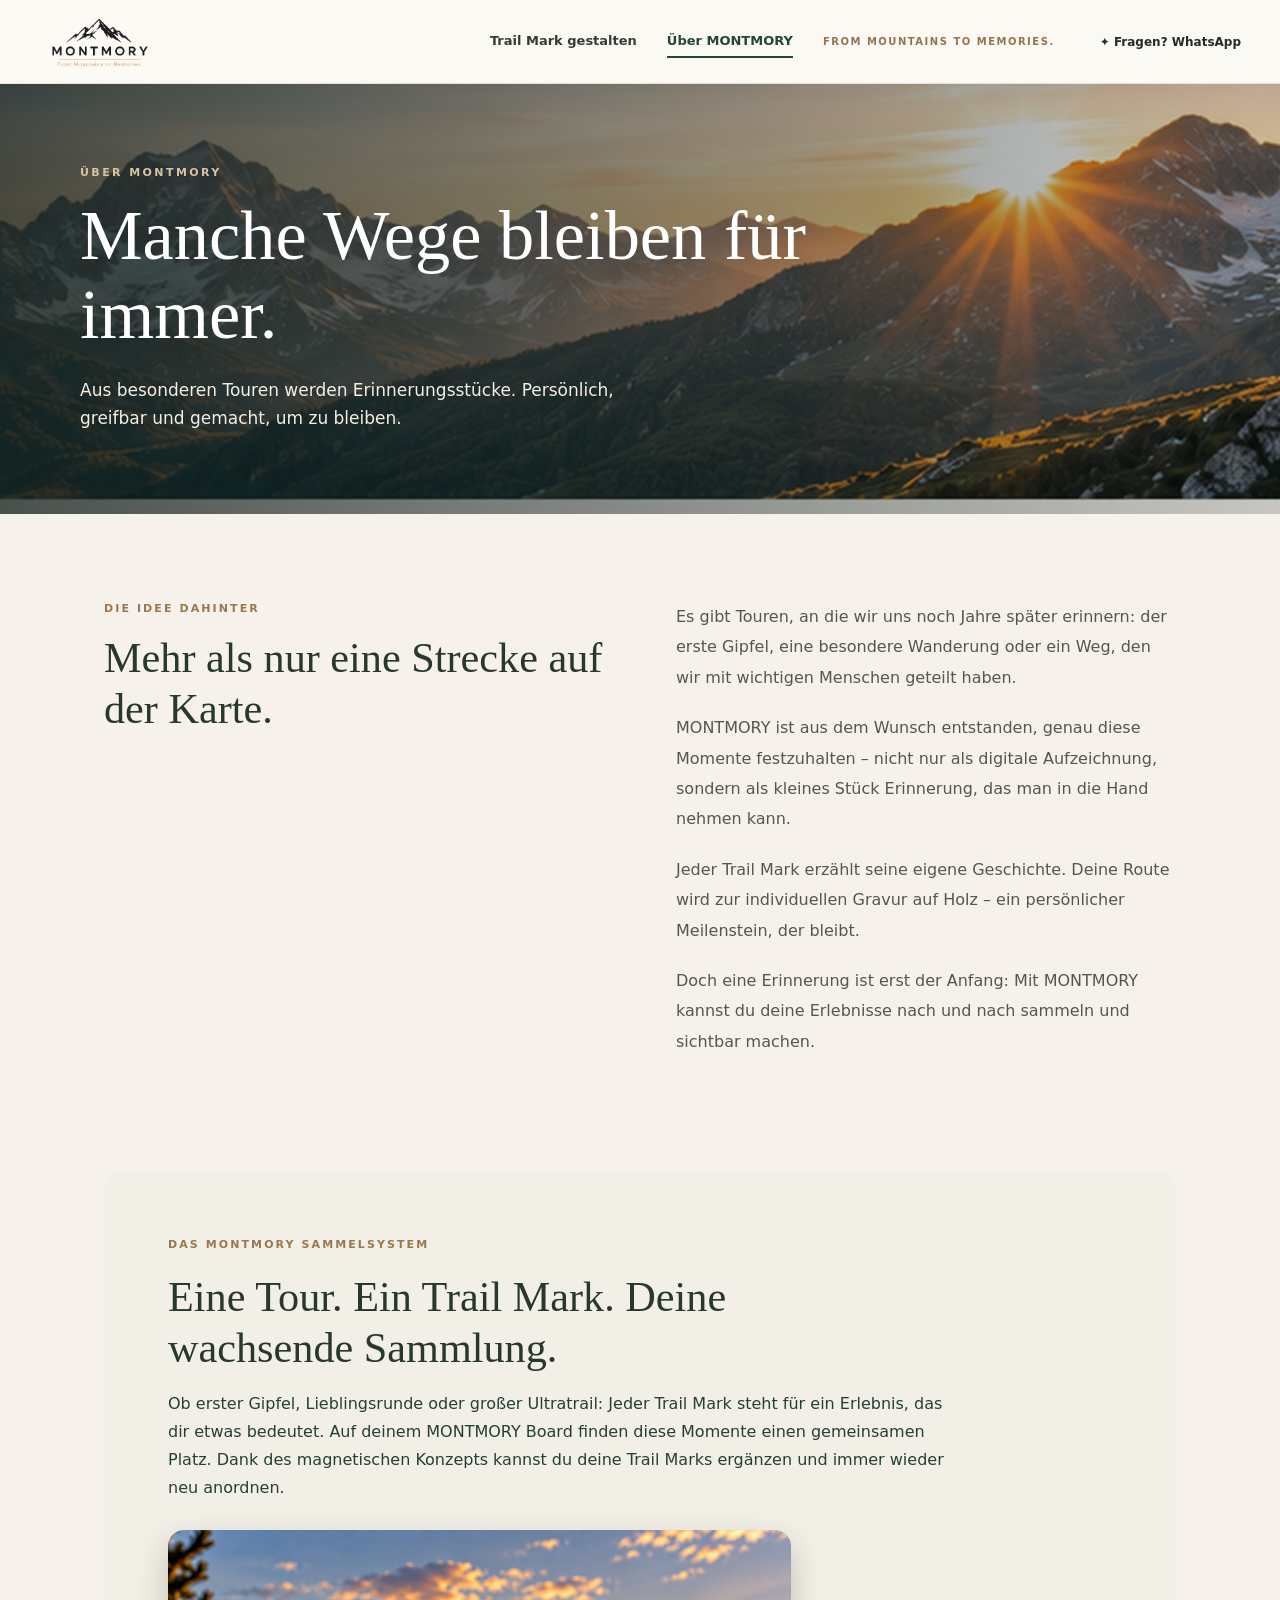
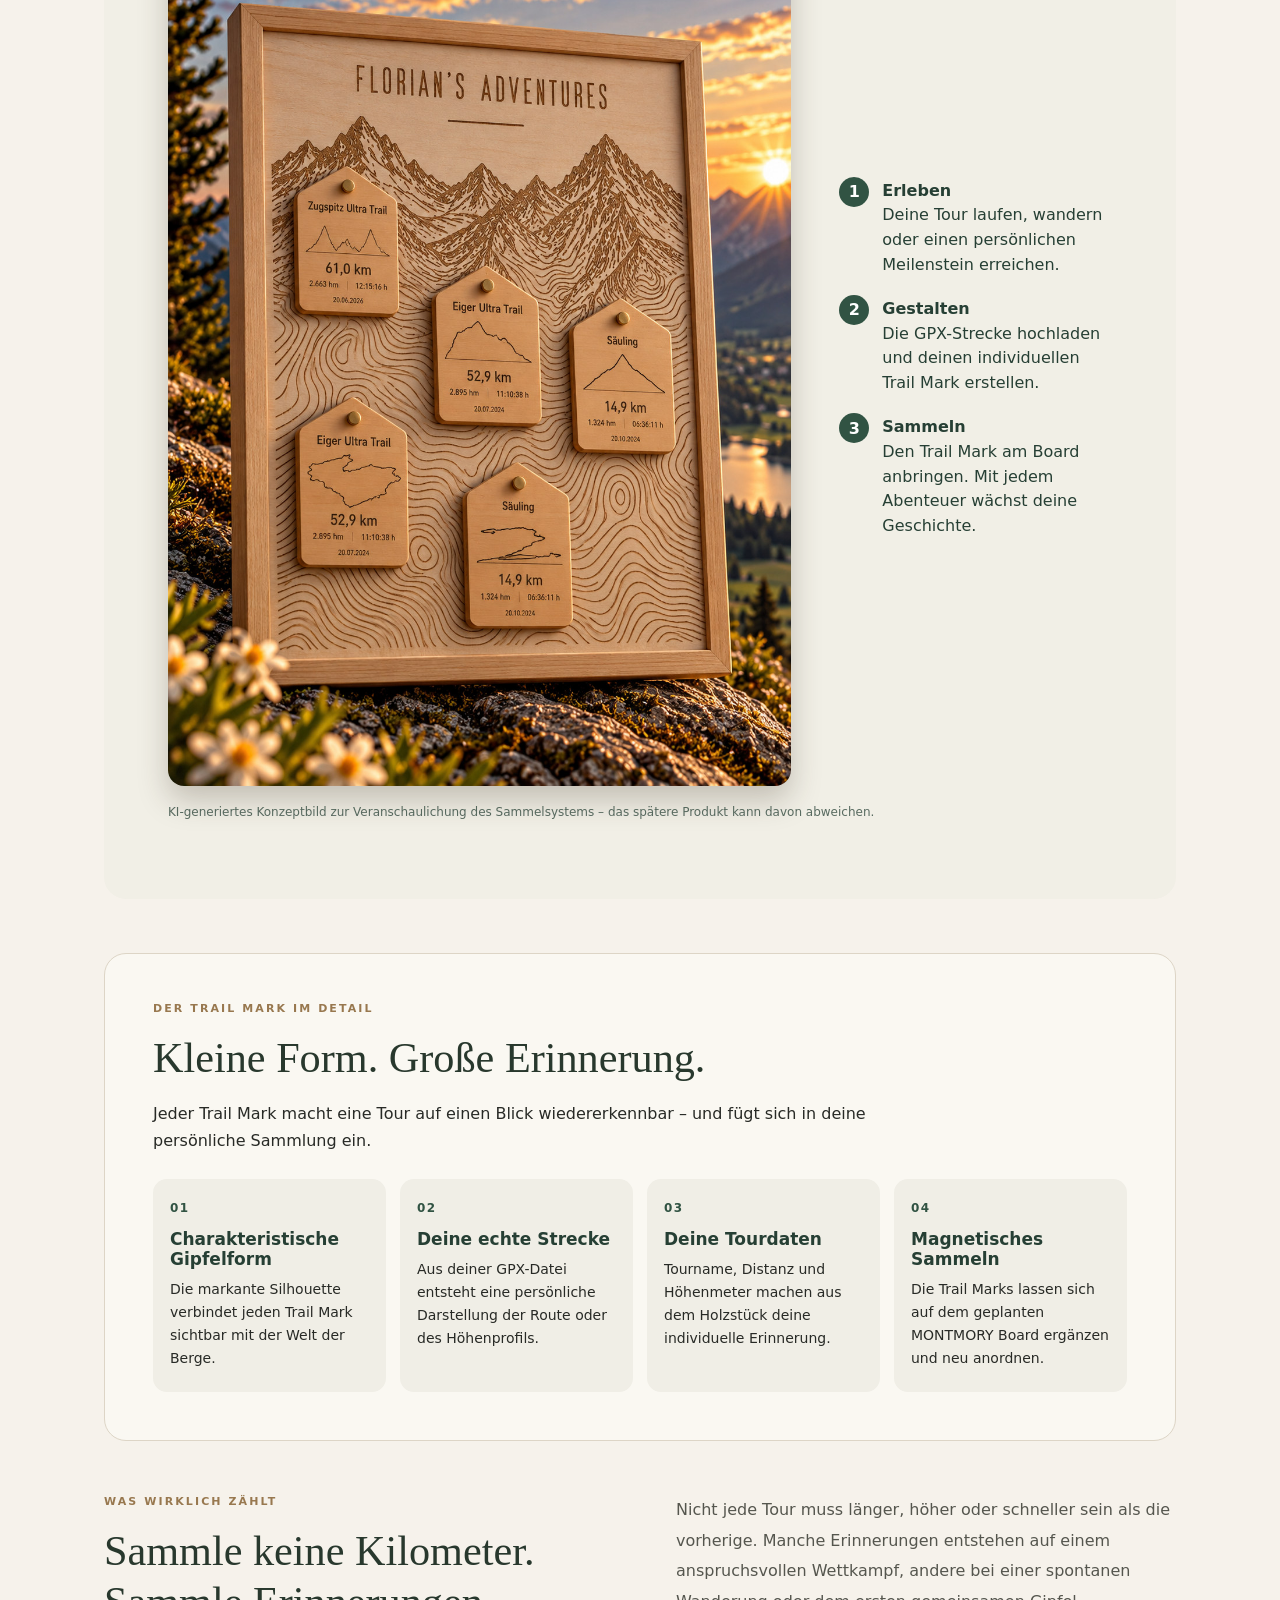
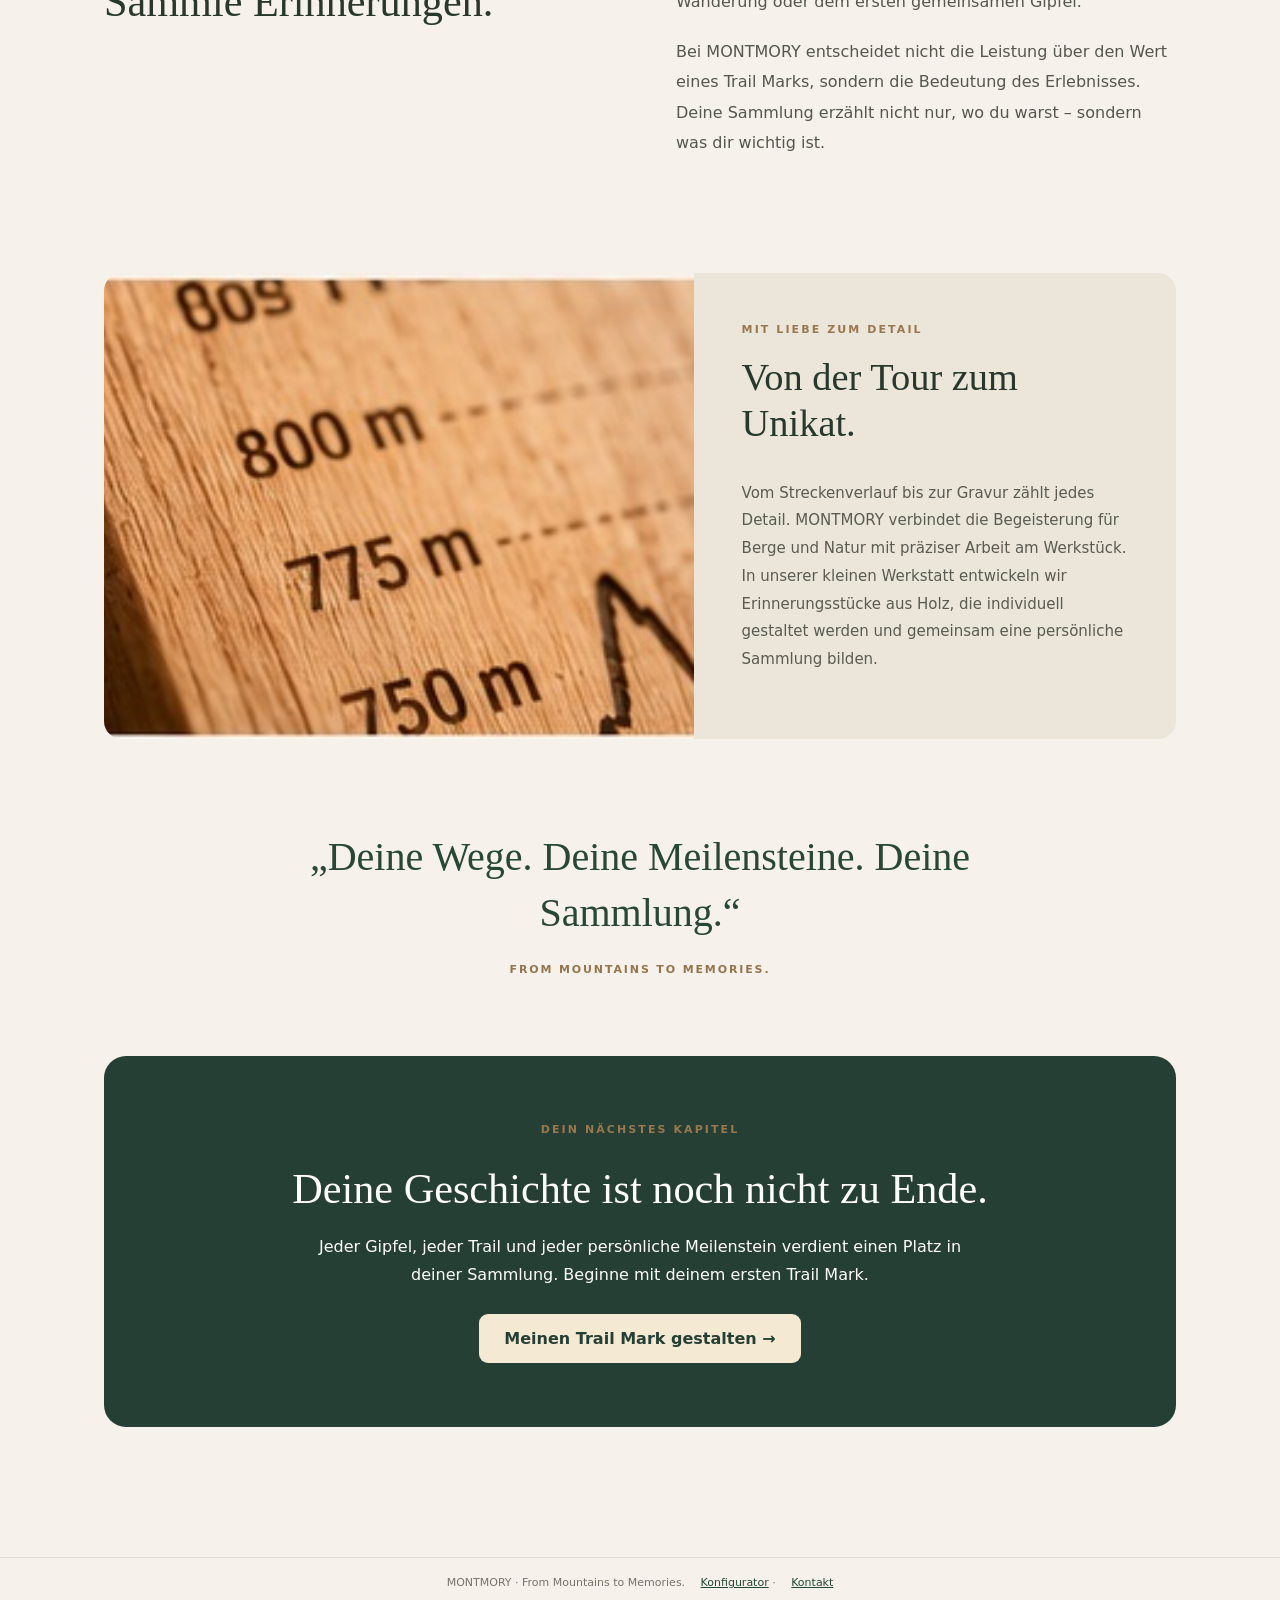
==== ueber-montmory.html @ 589380ea "Add files via upload" ====
<!DOCTYPE html>
<html lang="de">
<head>
  <meta charset="UTF-8">
  <meta name="viewport" content="width=device-width, initial-scale=1.0">
  <meta name="description" content="MONTMORY macht aus besonderen Touren persönliche Erinnerungen. Entdecke Trail Marks und das magnetische Sammelsystem für dein MONTMORY Board.">
  <title>Über MONTMORY – From Mountains to Memories</title>
  <link rel="stylesheet" href="./style.css?v=83">
<style>
/* Ergänzungen ausschließlich für die Über-MONTMORY-Seite */
.about-collection{padding:clamp(24px,5vw,64px);margin:36px 0;border-radius:22px;background:#f1efe6;color:#263f34}
.about-collection h2{max-width:720px;margin:8px 0 16px}
.about-collection>p{max-width:780px;line-height:1.75}
.collection-visual{display:grid;grid-template-columns:minmax(0,1.6fr) minmax(180px,.7fr);gap:clamp(16px,4vw,48px);align-items:center;margin-top:28px}
.collection-board{background:linear-gradient(125deg,#c7a77b,#e1cba7 52%,#b99468);border:10px solid #8b6846;border-radius:16px;box-shadow:0 14px 30px #3c2f2040;display:grid;grid-template-columns:repeat(3,minmax(0,1fr));gap:clamp(8px,2vw,18px);padding:clamp(12px,3vw,26px);min-height:290px}
.collection-mark{aspect-ratio:3/4;border-radius:9px;background:linear-gradient(120deg,#e8d8b8,#f5e8cf);border:1px solid #bca47e;box-shadow:2px 3px 6px #463a2a35;display:flex;flex-direction:column;justify-content:center;align-items:center;text-align:center;gap:8px;padding:8px;color:#465244;transform:rotate(var(--tilt,0deg))}
.collection-mark svg{width:85%;height:45%;fill:none;stroke:#526a56;stroke-width:3;stroke-linecap:round;stroke-linejoin:round}
.collection-mark strong{font-size:clamp(9px,1.4vw,13px);letter-spacing:.05em}
.collection-mark small{font-size:clamp(8px,1.1vw,11px)}
.collection-empty{border:2px dashed #896c4c70;border-radius:9px;display:grid;place-items:center;color:#5d4e39;font-size:12px;text-align:center;padding:8px}
.collection-explain{display:grid;gap:17px}
.collection-step{display:flex;gap:13px;align-items:flex-start}
.collection-step b{flex:0 0 30px;width:30px;height:30px;border-radius:50%;background:#315343;color:#fff;display:grid;place-items:center}
.collection-step p{margin:2px 0 0;line-height:1.55}
.collection-note{font-size:12px;opacity:.75;margin-top:16px}
@media(max-width:680px){.collection-visual{grid-template-columns:1fr}.collection-board{min-height:260px}.collection-mark strong{font-size:11px}.collection-mark small{font-size:9px}}

.about-details{margin:54px 0;padding:clamp(24px,4vw,48px);border:1px solid #ddd5c6;border-radius:22px;background:#faf8f2}
.about-details h2{margin:8px 0 14px}
.about-details-lead{max-width:780px;line-height:1.7}
.about-details-grid{display:grid;grid-template-columns:repeat(4,minmax(0,1fr));gap:14px;margin-top:25px}
.about-detail{background:#f0eee6;border-radius:14px;padding:22px 17px}
.about-detail b{display:block;color:#315343;font-size:12px;letter-spacing:.12em;margin-bottom:14px}
.about-detail h3{font-size:17px;margin:0 0 9px;color:#263f34}
.about-detail p{font-size:14px;line-height:1.65;margin:0}
.about-final{padding:clamp(32px,5vw,64px);margin:45px 0 20px;border-radius:22px;background:#263f34;color:#fff;text-align:center}
.about-final h2{color:#fff;margin:10px auto 18px;max-width:720px}
.about-final p{max-width:650px;margin:0 auto 25px;line-height:1.75}
.about-final a{display:inline-block;background:#f4e9d2;color:#263f34;border-radius:9px;padding:15px 25px;text-decoration:none;font-weight:700}
.about-final a:hover{background:#fff}
@media(max-width:850px){.about-details-grid{grid-template-columns:repeat(2,minmax(0,1fr))}}
@media(max-width:520px){.about-details-grid{grid-template-columns:1fr}}
</style>
</head>
<body class="about-page">
  <header class="brand-header">
    <div class="brand-inner">
      <a href="./index.html" class="brand-home" aria-label="MONTMORY Startseite"><img src="./montmory-logo.png" alt="MONTMORY – From Mountains to Memories" class="company-logo"></a>
      <div class="brand-meta">
        <a class="nav-design" href="./index.html#konfigurator">Trail Mark gestalten</a>
        <a class="nav-about-link" href="./ueber-montmory.html" aria-current="page">Über MONTMORY</a>
        <span class="brand-about">FROM MOUNTAINS TO MEMORIES.</span>
        <a class="header-contact" href="https://wa.me/4915786644894" target="_blank" rel="noopener noreferrer">✦ Fragen? WhatsApp</a>
      </div>
    </div>
  </header>
  <main>
    <section class="about-hero" aria-labelledby="about-title">
      <div class="about-hero-inner">
        <p class="about-eyebrow">Über MONTMORY</p>
        <h1 id="about-title">Manche Wege bleiben für immer.</h1>
        <p>Aus besonderen Touren werden Erinnerungsstücke. Persönlich, greifbar und gemacht, um zu bleiben.</p>
      </div>
    </section>
    <div class="about-content">
      <!-- TEXT BEARBEITEN: Die Absätze in diesem Abschnitt können frei geändert werden. -->
      <section class="about-intro" aria-labelledby="about-story-title">
        <div><p class="about-kicker">Die Idee dahinter</p><h2 id="about-story-title">Mehr als nur eine Strecke auf der Karte.</h2></div>
        <div class="about-copy">
          <p>Es gibt Touren, an die wir uns noch Jahre später erinnern: der erste Gipfel, eine besondere Wanderung oder ein Weg, den wir mit wichtigen Menschen geteilt haben.</p>
          <p>MONTMORY ist aus dem Wunsch entstanden, genau diese Momente festzuhalten – nicht nur als digitale Aufzeichnung, sondern als kleines Stück Erinnerung, das man in die Hand nehmen kann.</p>
          <p>Jeder Trail Mark erzählt seine eigene Geschichte. Deine Route wird zur individuellen Gravur auf Holz – ein persönlicher Meilenstein, der bleibt.</p>
          <p>Doch eine Erinnerung ist erst der Anfang: Mit MONTMORY kannst du deine Erlebnisse nach und nach sammeln und sichtbar machen.</p>
        </div>
      </section>
      <section class="about-collection" aria-labelledby="collection-title">
        <p class="about-kicker">Das MONTMORY Sammelsystem</p>
        <h2 id="collection-title">Eine Tour. Ein Trail Mark. Deine wachsende Sammlung.</h2>
        <p>Ob erster Gipfel, Lieblingsrunde oder großer Ultratrail: Jeder Trail Mark steht für ein Erlebnis, das dir etwas bedeutet. Auf deinem MONTMORY Board finden diese Momente einen gemeinsamen Platz. Dank des magnetischen Konzepts kannst du deine Trail Marks ergänzen und immer wieder neu anordnen.</p>
        <div class="collection-visual">
          <figure class="collection-photo" style="margin:0">
            <img src="./montmory-sammelsystem-originalform.jpg" alt="MONTMORY Sammelboard mit Berggravur, fünf Trail Marks in charakteristischer Gipfelform und persönlicher Beschriftung" loading="lazy" style="display:block;width:100%;height:auto;border-radius:16px;box-shadow:0 14px 30px #3c2f2040">
          </figure>
          <div class="collection-explain">
            <div class="collection-step"><b>1</b><p><strong>Erleben</strong><br>Deine Tour laufen, wandern oder einen persönlichen Meilenstein erreichen.</p></div>
            <div class="collection-step"><b>2</b><p><strong>Gestalten</strong><br>Die GPX-Strecke hochladen und deinen individuellen Trail Mark erstellen.</p></div>
            <div class="collection-step"><b>3</b><p><strong>Sammeln</strong><br>Den Trail Mark am Board anbringen. Mit jedem Abenteuer wächst deine Geschichte.</p></div>
          </div>
        </div>
        <p class="collection-note">KI-generiertes Konzeptbild zur Veranschaulichung des Sammelsystems – das spätere Produkt kann davon abweichen.</p>
      </section>

      <section class="about-details" aria-labelledby="about-details-title">
        <p class="about-kicker">Der Trail Mark im Detail</p>
        <h2 id="about-details-title">Kleine Form. Große Erinnerung.</h2>
        <p class="about-details-lead">Jeder Trail Mark macht eine Tour auf einen Blick wiedererkennbar – und fügt sich in deine persönliche Sammlung ein.</p>
        <div class="about-details-grid">
          <article class="about-detail"><b>01</b><h3>Charakteristische Gipfelform</h3><p>Die markante Silhouette verbindet jeden Trail Mark sichtbar mit der Welt der Berge.</p></article>
          <article class="about-detail"><b>02</b><h3>Deine echte Strecke</h3><p>Aus deiner GPX-Datei entsteht eine persönliche Darstellung der Route oder des Höhenprofils.</p></article>
          <article class="about-detail"><b>03</b><h3>Deine Tourdaten</h3><p>Tourname, Distanz und Höhenmeter machen aus dem Holzstück deine individuelle Erinnerung.</p></article>
          <article class="about-detail"><b>04</b><h3>Magnetisches Sammeln</h3><p>Die Trail Marks lassen sich auf dem geplanten MONTMORY Board ergänzen und neu anordnen.</p></article>
        </div>
      </section>
      <section class="about-intro" aria-labelledby="about-moments-title">
        <div><p class="about-kicker">Was wirklich zählt</p><h2 id="about-moments-title">Sammle keine Kilometer. Sammle Erinnerungen.</h2></div>
        <div class="about-copy">
          <p>Nicht jede Tour muss länger, höher oder schneller sein als die vorherige. Manche Erinnerungen entstehen auf einem anspruchsvollen Wettkampf, andere bei einer spontanen Wanderung oder dem ersten gemeinsamen Gipfel.</p>
          <p>Bei MONTMORY entscheidet nicht die Leistung über den Wert eines Trail Marks, sondern die Bedeutung des Erlebnisses. Deine Sammlung erzählt nicht nur, wo du warst – sondern was dir wichtig ist.</p>
        </div>
      </section>
      <section class="about-feature" aria-labelledby="about-workshop-title">
        <!-- BILD AUSTAUSCHEN: Ersetze galerie-gravur.jpg später durch ein echtes Werkstattfoto. -->
        <img src="./galerie-gravur.jpg" alt="Visualisierung einer feinen Gravur auf Holz; echtes Werkstattfoto folgt" loading="lazy">
        <div class="about-feature-text">
          <p class="about-kicker">Mit Liebe zum Detail</p>
          <h2 id="about-workshop-title">Von der Tour zum Unikat.</h2>
          <p>Vom Streckenverlauf bis zur Gravur zählt jedes Detail. MONTMORY verbindet die Begeisterung für Berge und Natur mit präziser Arbeit am Werkstück. In unserer kleinen Werkstatt entwickeln wir Erinnerungsstücke aus Holz, die individuell gestaltet werden und gemeinsam eine persönliche Sammlung bilden.</p>
        </div>
      </section>
      <section class="about-quote" aria-label="MONTMORY Leitgedanke">
        <blockquote>„Deine Wege. Deine Meilensteine. Deine Sammlung.“</blockquote>
        <p>From Mountains to Memories.</p>
      </section>
      <section class="about-final" aria-labelledby="about-cta-title">
        <p class="about-kicker">Dein nächstes Kapitel</p>
        <h2 id="about-cta-title">Deine Geschichte ist noch nicht zu Ende.</h2>
        <p>Jeder Gipfel, jeder Trail und jeder persönliche Meilenstein verdient einen Platz in deiner Sammlung. Beginne mit deinem ersten Trail Mark.</p>
        <a href="./index.html#konfigurator">Meinen Trail Mark gestalten →</a>
      </section>
    </div>
  </main>
  <footer class="site-footer">MONTMORY · From Mountains to Memories. <a href="./index.html#konfigurator">Konfigurator</a> · <a href="https://wa.me/4915786644894" target="_blank" rel="noopener noreferrer">Kontakt</a></footer>
</body>
</html>
---- style.css ----
:root {
  --bg: #f4f1e9;
  --paper: #fffdf8;
  --ink: #181818;
  --muted: #746f66;
  --line: #ded8cc;
  --accent: #b98b4b;
  --soft: #f7f3ea;
  --success: #edf7ef;
  --radius: 18px;
}
* { box-sizing: border-box; }
html { scroll-behavior: smooth; }
body {
  margin: 0;
  background: var(--bg);
  color: var(--ink);
  font-family: Inter, ui-sans-serif, system-ui, -apple-system, BlinkMacSystemFont, "Segoe UI", sans-serif;
}
button, input { font: inherit; }
button { cursor: pointer; }

.brand-header {
  height: 116px;
  display: flex;
  align-items: center;
  justify-content: center;
  padding: 10px 24px;
  background: rgba(255,253,248,.96);
  border-bottom: 1px solid var(--line);
}
.company-logo {
  width: min(330px, 72vw);
  height: 96px;
  object-fit: contain;
  display: block;
}

.configurator-shell {
  width: min(1420px, calc(100% - 32px));
  margin: 0 auto;
  padding: 34px 0 50px;
}
.page-heading { margin: 0 0 24px; }
.page-heading > span,
.viewer-header > div > span,
.tour-head span {
  color: var(--accent);
  font-size: 11px;
  font-weight: 800;
  letter-spacing: .14em;
}
.page-heading h1 {
  margin: 5px 0 6px;
  font-family: Georgia, serif;
  font-size: clamp(30px, 4vw, 48px);
  line-height: 1.05;
}
.page-heading p { margin: 0; color: var(--muted); font-size: 14px; }

.config-grid {
  display: grid;
  grid-template-columns: minmax(330px, 430px) minmax(0, 1fr);
  gap: 20px;
  align-items: start;
}
.controls-column { display: grid; gap: 14px; }
.card, .viewer-card {
  background: var(--paper);
  border: 1px solid var(--line);
  border-radius: var(--radius);
  box-shadow: 0 12px 36px rgba(35,30,20,.05);
}
.card {
  padding: 18px;
  display: grid;
  grid-template-columns: 34px 1fr;
  gap: 12px;
}
.card-content { min-width: 0; }
.card-content.full-width { grid-column: 1 / -1; }
.step {
  width: 28px;
  height: 28px;
  border-radius: 50%;
  display: grid;
  place-items: center;
  background: var(--ink);
  color: white;
  font-size: 12px;
  font-weight: 800;
}
h2 { margin: 0 0 12px; font-size: 18px; }
.muted { color: var(--muted); font-size: 12px; line-height: 1.5; }

.upload {
  border: 1px dashed #bdb5a8;
  border-radius: 12px;
  min-height: 72px;
  padding: 14px;
  display: flex;
  align-items: center;
  gap: 12px;
  background: var(--soft);
  cursor: pointer;
}
.upload:hover { border-color: var(--accent); }
.upload-icon { font-size: 24px; }
.upload span:nth-child(2) { display: grid; gap: 2px; }
.upload small { color: var(--muted); font-size: 10px; }
.upload input { display: none; }
.status, .send-status {
  margin-top: 9px;
  color: var(--muted);
  font-size: 11px;
  line-height: 1.45;
}

.field { display: grid; gap: 6px; margin-top: 10px; }
.field > span, .profile-choice legend {
  color: var(--muted);
  font-size: 10px;
  font-weight: 800;
  letter-spacing: .07em;
  text-transform: uppercase;
}
.field input {
  width: 100%;
  border: 1px solid var(--line);
  border-radius: 10px;
  background: white;
  padding: 11px 12px;
  outline: none;
}
.field input:focus { border-color: var(--accent); }
.two-fields { display: grid; grid-template-columns: 1fr 1fr; gap: 9px; }
.number-field { position: relative; }
.number-field input { padding-right: 42px; }
.number-field b {
  position: absolute;
  right: 11px;
  top: 50%;
  transform: translateY(-50%);
  color: var(--muted);
  font-size: 10px;
  pointer-events: none;
}

.profile-choice {
  margin: 14px 0 0;
  padding: 0;
  border: 0;
  display: grid;
  grid-template-columns: 1fr 1fr;
  gap: 8px;
}
.profile-choice legend { grid-column: 1 / -1; margin-bottom: 3px; }
.profile-choice label {
  border: 1px solid var(--line);
  border-radius: 11px;
  padding: 10px;
  display: flex;
  gap: 7px;
  align-items: flex-start;
  cursor: pointer;
  background: white;
}
.profile-choice label:has(input:checked) {
  border-color: var(--accent);
  box-shadow: inset 0 0 0 1px var(--accent);
  background: #fffaf1;
}
.profile-choice input { margin-top: 3px; }
.profile-choice span { display: grid; gap: 2px; }
.profile-choice strong { font-size: 11px; }
.profile-choice small { color: var(--muted); font-size: 9px; line-height: 1.3; }

.tour-card { display: block; }
.tour-head { display: flex; align-items: center; justify-content: space-between; }
.tour-head b { font-size: 9px; border-radius: 999px; padding: 4px 7px; background: var(--success); }
.tour-card h2 { margin-top: 5px; font-family: Georgia, serif; font-size: 22px; }
.profile {
  width: 100%;
  height: 128px;
  display: block;
  margin: 7px 0 12px;
  background: var(--soft);
  border-radius: 10px;
  overflow: visible;
}
.profile path {
  fill: none;
  stroke: var(--ink);
  stroke-width: 6;
  stroke-linecap: round;
  stroke-linejoin: round;
}
.tour-values { display: grid; grid-template-columns: 1fr 1fr; gap: 7px; }
.tour-values div { background: var(--soft); border-radius: 9px; padding: 9px 10px; display: grid; gap: 2px; }
.tour-values span { color: var(--muted); font-size: 9px; text-transform: uppercase; letter-spacing: .06em; }
.tour-values strong { font-size: 12px; }

.primary-button {
  width: 100%;
  border: 0;
  border-radius: 11px;
  padding: 12px 14px;
  background: var(--ink);
  color: white;
  font-weight: 800;
}
.primary-button:hover { opacity: .9; }
.primary-button:disabled { opacity: .5; cursor: wait; }

.viewer-card {
  overflow: hidden;
  position: sticky;
  top: 16px;
}
.viewer-header {
  min-height: 82px;
  padding: 18px 20px;
  display: flex;
  align-items: center;
  justify-content: space-between;
  gap: 16px;
  border-bottom: 1px solid var(--line);
}
.viewer-header h2 { margin: 3px 0 0; font-family: Georgia, serif; font-size: 22px; }
.view-tabs { display: flex; gap: 5px; flex-wrap: wrap; justify-content: flex-end; }
.view-tabs button, .viewer-footer button {
  border: 1px solid var(--line);
  background: white;
  border-radius: 999px;
  padding: 7px 11px;
  font-size: 10px;
}
.view-tabs button.active { background: var(--ink); color: white; border-color: var(--ink); }
.viewer-stage {
  height: min(67vh, 720px);
  min-height: 520px;
  position: relative;
  background: linear-gradient(180deg, #f7f3eb, #ece6da);
}
#threeViewer { width: 100%; height: 100%; display: block; }
.viewer-overlay {
  position: absolute;
  inset: 0;
  display: grid;
  place-content: center;
  text-align: center;
  gap: 10px;
  background: rgba(247,243,235,.9);
  font-size: 12px;
}
.viewer-overlay.hidden, .hidden { display: none !important; }
.spinner {
  width: 28px;
  height: 28px;
  margin: auto;
  border: 3px solid #d8d0c2;
  border-top-color: var(--ink);
  border-radius: 50%;
  animation: spin .8s linear infinite;
}
@keyframes spin { to { transform: rotate(360deg); } }
.viewer-error { padding: 14px 20px; background: #fff0ed; color: #8b2e20; font-size: 12px; }
.viewer-footer {
  min-height: 62px;
  padding: 13px 20px;
  display: flex;
  align-items: center;
  justify-content: space-between;
  gap: 10px;
  border-top: 1px solid var(--line);
}
.viewer-footer > div { display: flex; gap: 6px; }
.viewer-footer > span, .diagnostic { color: var(--muted); font-size: 9px; }
.diagnostic { margin: 0; padding: 0 20px 13px; }
.hidden-values { display: none; }

@media (max-width: 940px) {
  .config-grid { grid-template-columns: 1fr; }
  .viewer-card { position: static; grid-row: 1; }
  .viewer-stage { height: 56vh; min-height: 430px; }
}
@media (max-width: 560px) {
  .brand-header { height: 94px; }
  .company-logo { height: 78px; }
  .configurator-shell { width: min(100% - 20px, 1420px); padding-top: 24px; }
  .page-heading p { font-size: 12px; }
  .card { padding: 14px; grid-template-columns: 30px 1fr; gap: 8px; }
  .two-fields, .profile-choice { grid-template-columns: 1fr; }
  .viewer-header, .viewer-footer { align-items: flex-start; flex-direction: column; }
  .viewer-stage { min-height: 380px; }
}

.svg-export-buttons { display:grid; grid-template-columns:1fr 1fr; gap:10px; }
.svg-export-buttons button { min-width:0; }
.svg-export-buttons button:disabled { opacity:.45; cursor:not-allowed; }
@media(max-width:600px){.svg-export-buttons{grid-template-columns:1fr}}

.contour-choice { display:flex; align-items:center; gap:9px; font-size:12px; margin:12px 0 4px; }
.contour-choice input { accent-color:#171717; }
.contour-hint { font-size:10px; color:var(--muted, #666); margin:0 0 12px; }

.physical-size-settings { display:grid; grid-template-columns:1fr 1fr; gap:10px; margin:12px 0; }
.physical-size-settings label {font-size:11px;display:flex;flex-direction:column;gap:5px;}
.physical-size-settings input {width:100%;padding:9px;border:1px solid #d5d0c7;border-radius:8px;}
.order-review[hidden]{display:none!important}
.order-review{margin-top:16px;border-top:1px solid #ddd7cb;padding-top:14px}
.order-review h3{font-size:17px;margin:0 0 12px}
.order-preview-grid{display:grid;grid-template-columns:1fr 1fr;gap:12px;margin-bottom:12px}
.order-preview-grid figure{margin:0;background:#fff;border:1px solid #ddd7cb;border-radius:12px;padding:10px;min-width:0}
.order-preview-grid figcaption{text-align:center;font-size:12px;font-weight:700;margin-bottom:8px}
.order-preview-grid img{display:block;width:100%;height:210px;object-fit:contain}
.review-cancel{margin-top:12px;border:1px solid #aaa;border-radius:9px;background:transparent;padding:10px 14px;cursor:pointer}

.order-preview-grid{display:grid;grid-template-columns:1fr 1fr;gap:12px;margin:12px 0}
.order-preview-grid figure{margin:0;background:#fff;border:1px solid #ddd;border-radius:8px;padding:10px;text-align:center}
.order-preview-grid img{width:100%;height:240px;object-fit:contain}
.order-preview-grid figcaption{font-weight:600;margin-bottom:6px}
.order-review{margin-top:14px;padding:14px;border:1px solid #ddd;border-radius:10px}
.order-review[hidden],#openEmailDraft[hidden]{display:none!important}
.review-cancel{margin-top:10px}
@media(max-width:520px){.order-preview-grid{grid-template-columns:1fr}}

/* V64 */
.gift-toggle{display:flex;align-items:center;gap:10px;margin:8px 0}.gift-toggle input{width:auto}.order-number{font-weight:700;letter-spacing:.03em}.engraving-check{border:1px solid #d9c9ae;border-radius:10px;padding:12px;margin:12px 0;background:#fff9ee}.engraving-check p{margin:5px 0}.engraving-check .warn{color:#9a4d00}.engraving-check .error{color:#9b2020}.production-panel{max-width:1000px;margin:28px auto;padding:24px;border:2px dashed #8c6e48;border-radius:16px;background:#faf5e9}.production-panel button{margin:10px 0}
/* V66: geführte Konfiguration */
[data-wizard-step][hidden]{display:none!important}
.wizard-nav{display:flex;flex-wrap:wrap;gap:10px;margin:0 0 18px}
.wizard-nav button{border:1px solid #bfc6c1;border-radius:9px;padding:12px 15px;background:#fff;color:#27352d;font-weight:650;cursor:pointer}
.wizard-nav button.active{background:#203d31;color:#fff;border-color:#203d31}
.wizard-nav button:disabled{opacity:.45;cursor:not-allowed}
.wizard-actions{display:flex;align-items:center;flex-wrap:wrap;gap:12px;margin:10px 0 24px}
.wizard-actions button{padding:12px 18px;cursor:pointer}
.wizard-actions span{font-size:13px;color:#536257}

/* V67: gleiche Spaltenhöhe und umschaltbare Doppelvorschau */
@media(min-width:941px){
 .config-grid{grid-template-columns:minmax(0,1fr) minmax(0,1fr);align-items:stretch}
 .controls-column{min-width:0;align-content:start}
 .viewer-card{align-self:start}
}
.dual-preview[hidden]{display:none!important}
.dual-preview{position:absolute;inset:0;display:grid;grid-template-columns:1fr 1fr;gap:14px;padding:20px;align-items:stretch;overflow:auto}
.dual-preview figure{margin:0;min-width:0;display:flex;flex-direction:column;align-items:center;justify-content:center;gap:10px;background:#fffaf1;border:1px solid #ded6c8;border-radius:14px;padding:14px}
.dual-preview figcaption{font-size:13px;font-weight:700}
.dual-preview img{width:100%;min-height:0;max-height:calc(100% - 30px);height:100%;object-fit:contain}
.viewer-card.dual-active #threeViewer,.viewer-card.dual-active #viewerOverlay{display:none!important}
.viewer-card.dual-active #dualPreview{display:grid!important}
.viewer-card.dual-active #frontView,.viewer-card.dual-active #backView,.viewer-card.dual-active #sideView,.viewer-card.dual-active #toggleRotate,.viewer-card.dual-active #resetCamera{display:none}
@media(max-width:560px){.dual-preview{gap:7px;padding:8px}.dual-preview figure{padding:6px}.dual-preview figcaption{font-size:11px}}


/* V68: Vorschau nimmt rund 2/3 der Breite ein.
   Beide Spalten erhalten dieselbe Höhe; sichtbare Konfigurationskarten
   nutzen die verfügbare Höhe, statt künstlich die Breite zu vergrößern. */
@media (min-width: 941px) {
  .config-grid {
    grid-template-columns: minmax(300px, 1fr) minmax(0, 2fr);
    align-items: stretch;
  }
  .controls-column {
    display: flex;
    flex-direction: column;
    min-width: 0;
    height: 100%;
    align-self: stretch;
  }
  .controls-column > [data-wizard-step]:not([hidden]) {
    flex: 1 0 auto;
  }
  .controls-column > .wizard-actions {
    margin-top: auto;
  }
  .viewer-card {
    align-self: stretch;
    height: 100%;
    display: flex;
    flex-direction: column;
    min-width: 0;
  }
  .viewer-stage {
    flex: 1 1 auto;
    height: auto;
    min-height: 520px;
  }
}


/* V69: echte doppelte 3D-Ansicht – Canvas bleibt sichtbar */
.viewer-card.dual-active #threeViewer {display:block!important}
.viewer-card.dual-active #viewerOverlay {display:none!important}
.viewer-card.dual-active #dualPreview {display:flex!important}
.dual-3d-labels[hidden] {display:none!important}
.dual-3d-labels {
  position:absolute;inset:0;pointer-events:none;
  display:flex;justify-content:space-around;align-items:flex-start;
  padding:15px 8px;background:transparent;
}
.dual-3d-labels span {
  flex:1;text-align:center;font-size:13px;font-weight:700;
  color:#302a24;text-shadow:0 1px 2px #fff;
}

/* V70: kompakte Bildschirmhöhe statt Streckung nach der Formularhöhe. */
@media (min-width: 941px) {
  .config-grid {grid-template-columns:minmax(290px,1fr) minmax(0,2fr);align-items:start;}
  .controls-column {display:grid;height:auto;align-self:start;align-content:start;gap:14px;}
  .controls-column > [data-wizard-step]:not([hidden]) {flex:none;min-height:0;}
  .controls-column > .wizard-actions {margin-top:10px;}
  .viewer-card {height:auto;align-self:start;position:sticky;top:12px;}
  .viewer-stage {flex:none;height:clamp(320px,calc(100dvh - 245px),610px);min-height:0;}
}
@media (max-width:940px) {
  .viewer-stage {height:clamp(300px,48dvh,540px);min-height:0;}
}
@media (max-width:560px) {
  .viewer-stage {height:clamp(280px,42dvh,430px);min-height:0;}
}

/* V71: Kundendaten, Speichern und mobile Bedienung */
.save-tools{display:flex;flex-wrap:wrap;gap:9px;margin:12px 0}
.save-tools .review-cancel{display:inline-flex;align-items:center;justify-content:center;cursor:pointer;min-height:40px;padding:8px 12px}
.customer-fields{display:grid;gap:10px;margin:12px 0}
.customer-fields .field{display:flex;flex-direction:column;gap:5px}
.customer-fields input,.customer-fields textarea{width:100%;box-sizing:border-box}
.customer-summary{margin:12px 0;padding:10px;border-radius:8px;background:#f5f2ed;overflow-wrap:anywhere}
.customer-summary p{margin:4px 0}
@media(max-width:940px){
 .config-grid{display:flex!important;flex-direction:column!important;gap:14px!important}
 .viewer-card{order:-1;width:100%;min-width:0}
 .controls-column{width:100%;min-width:0}
 .viewer-stage{height:clamp(260px,45vh,460px)!important;min-height:260px!important;max-height:460px!important}
 .viewer-header{flex-wrap:wrap}
 .view-tabs{flex-wrap:wrap;gap:6px}
 .view-tabs button{min-height:38px}
 .wizard-nav{display:flex;overflow-x:auto;gap:5px}
 .wizard-nav button{white-space:nowrap;min-height:42px}
}
@media(max-width:520px){
 .configurator-shell{padding-left:10px;padding-right:10px}
 .viewer-stage{height:300px!important;min-height:300px!important}
 .order-preview-grid{grid-template-columns:1fr!important}
 .save-tools{flex-direction:column}
 .save-tools>*{width:100%;box-sizing:border-box}
}

/* V72 WhatsApp: kostenloser Kundenkontakt ohne Bestellversand */
.whatsapp-top{display:flex;align-items:center;justify-content:space-between;gap:12px;flex-wrap:wrap;margin:12px 0 18px;padding:12px 16px;border:1px solid #d9e6da;border-radius:12px;background:#f4faf5}
.whatsapp-top span{font-size:14px;font-weight:600}
.whatsapp-link{display:inline-flex;align-items:center;justify-content:center;gap:7px;padding:11px 15px;border-radius:9px;background:#237a48;color:white!important;text-decoration:none!important;font-weight:700;font-size:14px;line-height:1.3;text-align:center;min-height:42px;box-sizing:border-box}
.whatsapp-link:hover,.whatsapp-link:focus-visible{background:#195d35;color:white!important}
.whatsapp-order{padding:12px;margin:8px 0 16px;background:#f4faf5;border:1px solid #d9e6da;border-radius:10px}
.whatsapp-order>p:first-child{margin:0 0 10px;font-weight:600}
.whatsapp-order .whatsapp-hint{margin:9px 0 0;font-size:12px}
@media(max-width:520px){.whatsapp-top{align-items:stretch}.whatsapp-top .whatsapp-link,.whatsapp-order .whatsapp-link{width:100%}}


/* ======================= MONTMORY V73 · VISUAL REDESIGN ======================= */
:root{--bg:#f5f3ee;--paper:#fffefa;--ink:#202621;--muted:#77796f;--line:#e7e4dc;--accent:#ad8550;--soft:#f8f6f0;--success:#edf4ee;--radius:17px;--forest:#213f32}
body{background:var(--bg);color:var(--ink)}
button,input,textarea{font-family:inherit}
button:focus-visible,a:focus-visible,input:focus-visible,textarea:focus-visible{outline:3px solid #b48e59;outline-offset:2px}
.brand-header{height:84px;padding:0 24px;background:#fffefa;border-bottom:1px solid #e9e5dd}
.brand-inner{width:min(1480px,100%);margin:auto;display:flex;align-items:center;justify-content:space-between;gap:18px;height:100%}
.brand-home{display:flex;align-items:center;height:100%;min-width:0}
.company-logo{height:76px;width:218px;max-width:45vw;object-fit:contain;object-position:left center}
.brand-meta{display:flex;align-items:center;gap:24px}
.brand-meta>span{font-size:10px;letter-spacing:.16em;font-weight:700;color:#a38761}
.header-contact{display:inline-flex;align-items:center;justify-content:center;gap:8px;white-space:nowrap;padding:10px 15px;border:1px solid #cad7cd;border-radius:999px;color:var(--forest);font-size:12px;font-weight:750;text-decoration:none;background:#f5f9f5;transition:background .2s}
.header-contact:hover{background:#e5f1e8}
.header-contact span{color:#228049;font-size:16px}
.configurator-shell{width:min(1480px,calc(100% - 52px));padding:24px 0 48px}
.page-heading{margin:0 0 20px}
.page-heading>span{font-size:10px;letter-spacing:.18em;color:#ad8550}
.page-heading h1{font-size:clamp(32px,3.4vw,51px);line-height:1.08;margin:5px 0 7px;letter-spacing:-.035em;font-weight:650}
.page-heading p{font-size:13px;line-height:1.5}
.wizard-nav{display:grid;grid-template-columns:repeat(3,minmax(0,1fr));gap:8px;margin:0 0 18px;max-width:720px}
.wizard-nav button{display:flex;align-items:center;justify-content:flex-start;gap:10px;border:1px solid var(--line);border-radius:11px;background:#fffefa;color:#526257;padding:10px 13px;min-height:46px;text-align:left;font-size:12px;transition:background .15s,border-color .15s}
.wizard-nav button.active{background:var(--forest);border-color:var(--forest);color:white}
.wizard-nav button:not(.active):not(:disabled):hover{border-color:#9eaf9f;background:#f5faf5}
.wizard-number{display:grid;place-items:center;flex:0 0 23px;width:23px;height:23px;border-radius:50%;border:1px solid currentColor;font-size:11px}
.wizard-nav button.active .wizard-number{background:rgba(255,255,255,.14)}
@media(min-width:941px){.config-grid{grid-template-columns:minmax(310px,1fr) minmax(0,2fr);gap:18px;align-items:start}.controls-column{display:grid;height:auto;gap:12px}.controls-column>[data-wizard-step]:not([hidden]){flex:none}.viewer-card{position:sticky;top:14px;height:auto}.viewer-stage{height:clamp(310px,calc(100dvh - 280px),590px);min-height:0;max-height:none}}
.card,.viewer-card{border:1px solid #e6e2d8;border-radius:17px;background:#fffefa;box-shadow:0 7px 30px rgba(43,46,36,.035)}
.card{padding:19px;gap:10px;grid-template-columns:26px minmax(0,1fr)}
.step{width:23px;height:23px;font-size:11px;background:var(--forest)}
.card h2{font-size:17px;margin:0 0 10px;letter-spacing:-.02em}
.card-content{min-width:0}
.field{margin-top:10px;gap:5px}
.field>span,.profile-choice legend{font-size:10px;letter-spacing:.075em;color:#696f66}
.field input,.customer-fields input,.customer-fields textarea,.physical-size-settings input{border:1px solid #e0ded6;border-radius:10px;background:#fff;padding:11px 12px;min-height:43px;font-size:13px;color:var(--ink)}
.customer-fields{gap:7px;margin:9px 0 12px}
.customer-fields .field{margin:0}
.customer-fields textarea{resize:vertical;min-height:66px}
.send-intro{color:#72776e;font-size:12px;line-height:1.5;margin:0 0 13px}
.send-config-panel .card-content>.muted{font-size:11px;line-height:1.55;margin:10px 0}
.primary-button{background:var(--forest);border-radius:10px;padding:13px 15px;min-height:46px;font-size:13px;box-shadow:none}
.primary-button:hover{background:#315b48;opacity:1}
.review-cancel{border:1px solid #dadfd8;background:#fffefa;color:#34483b;border-radius:10px;font-size:12px;font-weight:650}
.whatsapp-order{background:transparent;border:0;border-top:1px solid var(--line);border-radius:0;margin:15px 0 0;padding:14px 0 0}
.whatsapp-order>span{display:block;font-size:12px;font-weight:650;margin-bottom:6px}
.whatsapp-order .whatsapp-link{background:transparent!important;color:#25734c!important;border:0;padding:0;min-height:0;justify-content:flex-start;text-align:left;font-size:12px;font-weight:700}
.whatsapp-order .whatsapp-link:hover{text-decoration:underline!important}
.whatsapp-order .whatsapp-hint{font-size:10px;margin:6px 0 0}
.viewer-card{overflow:hidden}
.viewer-header{min-height:72px;padding:14px 20px;gap:14px}
.viewer-header h2{font-size:22px;margin:2px 0 0}
.viewer-header>div>span{font-size:10px}
.view-tabs{gap:5px;justify-content:flex-end}
.view-tabs button{border-radius:999px;padding:8px 11px;font-size:11px;min-height:34px;white-space:nowrap}
.viewer-stage{background:radial-gradient(ellipse at 50% 35%,#fcfaf5 0%,#f2eee6 90%)}
.viewer-footer{min-height:51px;padding:9px 18px}
.viewer-footer button{font-size:11px}
.diagnostic{padding:0 18px 9px;opacity:.65}
.upload{background:#f8f7f3;border-color:#c9c7bd}
.save-tools{gap:7px;margin:10px 0}
.save-tools .review-cancel{min-height:36px;padding:7px 10px;margin:0}
.tour-card{padding:16px}
.wizard-actions{margin:5px 0 16px}
.wizard-actions button{min-height:42px}
@media(max-width:940px){
 .configurator-shell{width:min(100% - 32px,760px);padding-top:20px}
 .config-grid{display:flex!important;flex-direction:column!important;gap:13px!important}
 .viewer-card{order:-1;width:100%;position:static}
 .controls-column{width:100%}
 .viewer-stage{height:clamp(285px,43dvh,450px)!important;min-height:0!important;max-height:450px!important}
 .viewer-header{flex-wrap:wrap}
 .brand-meta>span{display:none}
}
@media(max-width:600px){
 .brand-header{height:69px;padding:0 13px}
 .company-logo{height:63px;width:175px;max-width:52vw}
 .header-contact{padding:8px 10px;font-size:10px}
 .configurator-shell{width:calc(100% - 22px);padding:16px 0 35px}
 .page-heading{margin-bottom:16px}
 .page-heading h1{font-size:clamp(29px,7vw,39px)}
 .page-heading p{font-size:12px}
 .wizard-nav{display:grid;grid-template-columns:repeat(3,minmax(0,1fr));gap:5px;margin-bottom:12px;overflow:visible}
 .wizard-nav button{min-width:0;min-height:46px;padding:8px 5px;gap:5px;justify-content:center;font-size:10px;white-space:normal;text-align:center}
 .wizard-number{width:20px;height:20px;flex-basis:20px;font-size:10px}
 .viewer-header{padding:12px 14px;gap:10px}
 .viewer-header h2{font-size:19px}
 .view-tabs{width:100%;justify-content:flex-start;gap:5px}
 .view-tabs button{padding:7px 9px;min-height:32px;font-size:10px}
 .viewer-stage{height:clamp(260px,38dvh,350px)!important;min-height:260px!important;max-height:350px!important}
 .viewer-footer{padding:10px 12px;gap:8px}
 .viewer-footer>span{display:none}
 .card{padding:14px;grid-template-columns:23px minmax(0,1fr);gap:9px}
 .two-fields{grid-template-columns:1fr 1fr}
 .profile-choice{grid-template-columns:1fr 1fr}
 .save-tools{flex-direction:row}
 .save-tools>*{width:auto;flex:1}
}
@media(max-width:365px){.view-tabs button{font-size:9px;padding:6px}.wizard-nav button{font-size:9px}.brand-header{padding:0 8px}.header-contact{font-size:9px}}

/* V74 Alpine Premium – simplified customer experience */
html{scroll-behavior:smooth}body{background:#f6f2eb;color:#282a26}.brand-header{background:#fbf9f4;border-bottom:1px solid #e8e0d6}.brand-inner{max-width:1460px}.brand-meta{display:flex;gap:30px;align-items:center}.brand-meta .brand-about{font-size:10px;letter-spacing:.15em;color:#93744e}.nav-design{font-size:13px;color:#244634;text-decoration:none;font-weight:750;border-bottom:2px solid #244634;padding:8px 0}.header-contact{border:0!important;background:transparent!important;color:#242c25!important;font-size:12px!important}
.alpine-hero{min-height:285px;background:linear-gradient(90deg,rgba(25,34,28,.48),rgba(25,34,28,.04)),url('./alpine-mountains.svg') center 48%/cover;display:flex;align-items:center}.alpine-hero-content{width:min(1380px,calc(100% - 56px));margin:auto;color:#fff}.alpine-hero h1{font-family:Georgia,'Times New Roman',serif;font-weight:500;letter-spacing:-.035em;font-size:clamp(37px,4.1vw,65px);margin:0 0 9px;text-shadow:0 2px 16px #18261e66}.alpine-hero p{font-family:Georgia,serif;font-size:clamp(16px,1.6vw,23px);margin:0 0 22px;color:#fffaf0}.hero-cta{display:inline-block;background:#244735;border:1px solid #d2c7b2;color:white;text-decoration:none;border-radius:30px;padding:13px 25px;font-size:14px;font-weight:750;box-shadow:0 5px 20px #18291c44}
.configurator-shell{position:relative;width:min(1440px,calc(100% - 64px));margin:-35px auto 0;padding:22px 23px 25px;background:#fcf9f4;border:1px solid #e9dfd1;border-radius:22px;box-shadow:0 12px 35px #483b2920}.wizard-nav{max-width:none;margin:0 0 18px;gap:22px}.wizard-nav button{border:0;background:transparent!important;color:#3d3b35!important;justify-content:center;gap:12px;min-height:42px;font-weight:700}.wizard-nav button.active{color:#1d5035!important}.wizard-number{width:38px;height:38px;flex-basis:38px;font-size:15px;border:1px solid #c5a67b;background:#fcfaf7;border-radius:50%}.wizard-nav button.active .wizard-number{background:#254b38;color:white;border-color:#254b38}.wizard-nav button:disabled{opacity:.6}
.card,.viewer-card{background:#fdfaf6;border:1px solid #e8dfd4;box-shadow:0 4px 16px #4d3b2610;border-radius:18px}.card{display:block;padding:20px}.card .step{display:none}.card h2,.viewer-header h2{font-family:Georgia,serif;font-weight:700;font-size:23px;color:#232720}.upload-description{font-size:13px;line-height:1.6;color:#4e514b;margin:0 0 17px}.upload{min-height:155px;display:flex;flex-direction:column;align-items:center;justify-content:center;text-align:center;border:2px dashed #c7c5b8;border-radius:15px;background:#fdfcf9;gap:8px}.upload-icon{font-size:38px;color:#294b38}.upload strong{font-size:15px}.upload small{font-size:12px}.status{font-size:11px}.sample-gpx{margin-top:12px;background:#e9eee8;border-radius:13px;padding:12px 14px;display:flex;flex-direction:column;gap:3px;font-size:12px;color:#2b3d31}.sample-gpx button{background:transparent;border:0;color:#205139;text-align:left;text-decoration:underline;font-weight:750;padding:0;cursor:pointer;width:max-content}.advanced-tools{margin-top:12px;font-size:11px;color:#62665e}.advanced-tools summary,.viewer-more summary{cursor:pointer}.advanced-tools .save-tools{margin-top:9px}.viewer-header{padding:20px 22px}.viewer-header>div>span{display:none}.viewer-stage{background:radial-gradient(ellipse at 55% 35%,#f8efe1,#e4d5c1)}.viewer-footer{min-height:35px;padding:8px 18px}.viewer-more{font-size:11px;color:#65665f}.viewer-more>div{padding:8px 0}.viewer-more>span{font-size:11px}.diagnostic{display:none}.brand-benefits{width:min(1260px,calc(100% - 40px));margin:22px auto 28px;display:flex;justify-content:space-around;gap:16px;color:#493e30;font-size:13px}.site-footer{padding:18px 25px;text-align:center;font-size:11px;color:#777369;border-top:1px solid #e3dbcf}.site-footer a{color:#244735;margin-left:12px}
@media(min-width:941px){.config-grid{grid-template-columns:minmax(300px,1fr) minmax(0,2fr)}.viewer-stage{height:clamp(355px,calc(100dvh - 360px),620px)}}
@media(max-width:940px){.configurator-shell{width:calc(100% - 28px);margin:-24px auto 0;padding:16px}.alpine-hero{min-height:270px}.brand-benefits{flex-wrap:wrap}.brand-benefits span{width:42%;text-align:center}.viewer-card{order:0}.controls-column{order:0}}
@media(max-width:600px){.alpine-hero{min-height:235px}.alpine-hero-content{width:calc(100% - 32px)}.alpine-hero h1{font-size:35px}.alpine-hero p{font-size:15px}.hero-cta{font-size:12px;padding:11px 18px}.configurator-shell{width:calc(100% - 16px);padding:10px;margin-top:-14px}.brand-meta .brand-about,.nav-design{display:none}.wizard-nav{gap:2px}.wizard-nav button{font-size:10px;gap:5px;padding:5px 2px}.wizard-number{width:25px;height:25px;flex-basis:25px;font-size:11px}.card{padding:15px}.card h2,.viewer-header h2{font-size:20px}.brand-benefits{font-size:11px}.viewer-stage{height:clamp(270px,40dvh,370px)!important}}

/* V75: photographic alpine hero replaces illustration */
.alpine-hero{background-image:linear-gradient(90deg,rgba(18,31,26,.65) 0%,rgba(18,31,26,.32) 40%,rgba(18,31,26,.04) 100%),url("./alpine-panorama.jpg");background-position:center center;background-size:cover}

/* V76: illustrative placeholder until customer supplies a GPX. */
.viewer-stage{position:relative}
.sample-preview{position:absolute;inset:0;z-index:4;display:flex;flex-direction:column;align-items:center;justify-content:center;gap:12px;padding:18px 22px;background:radial-gradient(ellipse at 50% 35%,#fff9f0 0%,#e9d9c5 100%);overflow:hidden}
.sample-preview[hidden]{display:none!important}
.sample-preview-badge{font:700 10px/1.4 system-ui,sans-serif;letter-spacing:1.5px;color:#476251;text-align:center}
.sample-marks{display:flex;align-items:center;justify-content:center;gap:clamp(10px,3vw,42px);width:100%;min-height:0;flex:1}
.sample-mark{height:min(100%,345px);width:auto;max-width:45%;filter:drop-shadow(0 15px 13px #604c3650)}
.sample-preview-caption{margin:0;text-align:center;color:#455044;font:13px/1.5 system-ui,sans-serif}
.viewer-card.showing-sample .view-tabs,.viewer-card.showing-sample .viewer-footer{visibility:hidden}
@media(max-width:600px){.sample-preview{padding:12px 8px;gap:8px}.sample-preview-badge{font-size:8px;letter-spacing:.7px}.sample-preview-caption{font-size:11px}.sample-mark{max-width:47%}}


/* V77 – Produktgalerie unter dem Konfigurator */
.real-gallery{width:min(1440px,calc(100% - 76px));margin:38px auto 62px;color:#26241f}
.real-gallery-heading{display:flex;align-items:end;justify-content:space-between;gap:24px;margin-bottom:22px}
.real-gallery-heading h2{font-family:Georgia,serif;font-size:clamp(27px,3vw,42px);line-height:1.12;margin:5px 0 9px;letter-spacing:-.025em}
.real-gallery-heading p{margin:0;color:#6d6458;font-size:15px}
.real-gallery-heading .real-gallery-eyebrow{color:#986d3f;font-family:Arial,sans-serif;font-size:11px;font-weight:700;letter-spacing:.16em}
.real-gallery-disclaimer{font-size:12px;color:#756e65;white-space:nowrap;text-align:right}
.real-gallery-grid{display:grid;grid-template-columns:repeat(3,minmax(0,1fr));gap:19px}
.real-gallery-item{margin:0;min-width:0}
.real-gallery-item img{width:100%;height:auto;aspect-ratio:1.65;object-fit:cover;display:block;border-radius:13px;background:#e6d9c8;box-shadow:0 6px 20px rgba(49,39,28,.09)}
.real-gallery-item figcaption{display:flex;flex-direction:column;gap:4px;padding:12px 2px}
.real-gallery-item figcaption strong{font-family:Georgia,serif;font-size:20px;font-weight:700}
.real-gallery-item figcaption span{font-size:13px;color:#6d6458}
@media(max-width:850px){.real-gallery{width:calc(100% - 36px);margin:28px auto 48px}.real-gallery-heading{align-items:start;flex-direction:column;gap:9px}.real-gallery-disclaimer{text-align:left}.real-gallery-grid{gap:12px}.real-gallery-item figcaption strong{font-size:17px}}
@media(max-width:620px){.real-gallery-grid{grid-template-columns:1fr;gap:16px}.real-gallery-item img{aspect-ratio:1.75}.real-gallery-heading h2{font-size:29px}}

/* V81 – reduced premium controls, clear product information and mobile-first layout */
.view-tabs{display:flex;align-items:center;gap:7px;flex-wrap:wrap}
.view-tabs .v81-legacy-controls{display:none!important}
.view-tabs .v81-mode{font-size:12px;font-weight:700;min-height:38px;padding:9px 15px;border-radius:999px;border:1px solid #ddd8cf;background:#fffdf9;color:#304537;box-shadow:0 2px 7px #2b24140b}
.view-tabs .v81-mode.active{background:#205139;color:#fff;border-color:#205139}
.viewer-header{align-items:center}
.viewer-stage{background:radial-gradient(ellipse at 50% 30%,#f9f3e9 0%,#e9dac7 100%)}
.v81-viewer-hint{text-align:center;color:#776a5a;font-size:11px;padding:8px 10px 0}
.viewer-footer{border:0;background:transparent}
.viewer-more{opacity:.8}
.v81-advanced{border:1px solid #e8e0d4;background:#fbf8f3;border-radius:12px;margin-top:16px;padding:12px 14px}
.v81-advanced summary{cursor:pointer;font-size:12px;font-weight:700;color:#344b3d}
.v81-advanced .profile-choice{margin-top:12px}
.brand-benefits{display:grid;grid-template-columns:repeat(4,minmax(0,1fr));gap:0;max-width:1300px;margin:20px auto 28px}
.brand-benefits>span{display:grid;grid-template-columns:30px minmax(0,1fr);grid-template-rows:auto auto;column-gap:9px;padding:6px 18px;border-right:1px solid #d8c9b7;text-align:left;width:auto!important}
.brand-benefits>span:last-child{border-right:0}
.brand-benefits b{grid-row:1/3;align-self:center;font-size:24px;font-weight:400;color:#93683c}
.brand-benefits strong{font-size:12px;color:#302b24}
.brand-benefits small{font-size:11px;color:#71675d}
@media(min-width:941px){.config-grid{grid-template-columns:minmax(300px,1fr) minmax(0,2fr)}.viewer-stage{height:clamp(365px,calc(100dvh - 365px),620px)}}
@media(max-width:940px){.config-grid{display:flex!important;flex-direction:column!important}.viewer-card{order:-1!important}.controls-column{order:0!important}.brand-benefits{grid-template-columns:repeat(2,minmax(0,1fr));row-gap:15px}.brand-benefits>span:nth-child(2){border-right:0}}
@media(max-width:600px){.viewer-header{gap:8px}.viewer-header h2{font-size:20px}.view-tabs{justify-content:center;width:100%}.view-tabs .v81-mode{font-size:11px;padding:8px 10px;flex:1}.viewer-stage{height:clamp(265px,40dvh,390px)!important}.brand-benefits{gap:12px;padding:0 8px}.brand-benefits>span{padding:5px 7px;grid-template-columns:24px 1fr;column-gap:6px}.brand-benefits b{font-size:20px}.brand-benefits strong{font-size:11px}.brand-benefits small{font-size:10px}.v81-viewer-hint{font-size:10px}}

/* V82: mobiler GPX-Import und anbieterbezogene Exporthilfe */
.upload {cursor:pointer;touch-action:manipulation}
.upload:focus-within{outline:3px solid #9bbba6;outline-offset:3px}
.mobile-import-help{margin-top:12px;font-size:12px;color:#33483b}
.import-help-main{border:1px solid #d8ded5;border-radius:12px;background:#f7f9f5;padding:12px 14px}
.import-help-main>summary{cursor:pointer;font-weight:700;line-height:1.5}
.import-help-main>summary span{color:#52735e;text-decoration:underline;margin-left:4px}
.import-help-main p{line-height:1.55;margin:10px 0}
.import-help-main details details{border-top:1px solid #dce3d9;padding:10px 0}
.import-help-main details details summary{font-weight:700;cursor:pointer}
.import-help-main a{color:#205139;font-weight:700;text-underline-offset:3px}
.import-help-note{font-size:11px;color:#6a6d65}
@media(max-width:600px){.upload{min-height:110px;padding:16px 10px}.upload-icon{font-size:30px}.upload small{font-size:11px}.mobile-import-help{font-size:13px}}

/* V83: Zwei-Seiten-Navigation und Über-MONTMORY-Seite */
.brand-meta .nav-about-link{font-size:13px;color:#383b34;text-decoration:none;font-weight:600;padding:8px 0;border-bottom:2px solid transparent;white-space:nowrap}
.brand-meta .nav-about-link:hover,.brand-meta .nav-about-link[aria-current="page"]{color:#244634;border-color:#244634}
.brand-meta .nav-design:not([aria-current="page"]){border-color:transparent;color:#383b34;font-weight:600}
.about-page{background:#f6f2eb;color:#282a26}
.about-hero{min-height:430px;background:linear-gradient(90deg,rgba(16,29,25,.76),rgba(16,29,25,.22)),url('./alpine-panorama.jpg') center 48%/cover;display:flex;align-items:center}
.about-hero-inner{width:min(1120px,calc(100% - 48px));margin:auto;color:white;padding:68px 0}
.about-eyebrow{font-size:11px;font-weight:750;letter-spacing:.22em;text-transform:uppercase;color:#d9c3a0;margin:0 0 17px}
.about-hero h1{font-family:Georgia,serif;font-weight:500;font-size:clamp(38px,5.5vw,74px);line-height:1.12;max-width:760px;margin:0 0 22px}
.about-hero p:last-child{font-size:17px;line-height:1.65;max-width:560px;margin:0;color:#f4eee4}
.about-content{max-width:1120px;margin:0 auto;padding:88px 24px 110px}
.about-intro{display:grid;grid-template-columns:1fr 1fr;gap:72px;align-items:start;margin-bottom:94px}
.about-kicker{color:#98784f;text-transform:uppercase;letter-spacing:.19em;font-size:11px;font-weight:750;margin:0 0 18px}
.about-content h2{font-family:Georgia,serif;font-size:clamp(30px,3.3vw,47px);font-weight:500;line-height:1.2;color:#28382d;margin:0}
.about-copy p{font-size:16px;line-height:1.9;color:#55564e;margin:0 0 20px}
.about-feature{display:grid;grid-template-columns:1.1fr .9fr;gap:0;min-height:360px;background:#ebe5da;border-radius:18px;overflow:hidden;margin-bottom:90px}
.about-feature img{width:100%;height:100%;object-fit:cover;display:block;min-height:360px}
.about-feature-text{padding:50px 48px;display:flex;flex-direction:column;justify-content:center}
.about-feature-text h2{font-size:clamp(29px,3vw,41px);margin-bottom:19px}
.about-feature-text p:last-child{line-height:1.85;color:#5b5b52;font-size:15px}
.about-quote{text-align:center;max-width:750px;margin:0 auto 80px}
.about-quote blockquote{font-family:Georgia,serif;font-size:clamp(24px,3.2vw,40px);line-height:1.4;color:#294735;margin:0 0 22px}
.about-quote p{font-size:11px;letter-spacing:.17em;color:#94754d;text-transform:uppercase;font-weight:750}
.about-cta{text-align:center;border-top:1px solid #ded5c8;padding-top:65px}
.about-cta h2{margin:0 0 17px}
.about-cta p{color:#666259;line-height:1.7;margin:0 0 28px}
.about-cta a{display:inline-block;background:#244b36;color:#fff;padding:14px 26px;border-radius:8px;font-size:13px;font-weight:700;text-decoration:none}
.about-cta a:hover{background:#173726}
@media(max-width:940px){.about-intro{gap:35px}.about-feature-text{padding:35px}}
@media(max-width:600px){.brand-meta .nav-about-link{font-size:11px;padding:6px 0}.brand-meta .nav-design{display:inline-block;font-size:11px;padding:6px 0}.brand-meta{gap:12px}.brand-meta .brand-about,.header-contact{display:none!important}.brand-inner{gap:8px}.company-logo{max-width:125px;height:auto}.about-hero{min-height:360px}.about-hero-inner{width:calc(100% - 38px);padding:45px 0}.about-hero p:last-child{font-size:15px}.about-content{padding:54px 20px 75px}.about-intro{grid-template-columns:1fr;gap:22px;margin-bottom:56px}.about-feature{grid-template-columns:1fr;margin-bottom:62px}.about-feature img{min-height:220px;max-height:260px}.about-feature-text{padding:32px 26px}.about-quote{margin-bottom:55px}.about-cta{padding-top:45px}}
@media(max-width:365px){.company-logo{max-width:100px}.brand-meta{gap:8px}.brand-meta .nav-about-link,.brand-meta .nav-design{font-size:10px}}

/* V84: permanent sichtbare 3D-Bedienung und mobile Breitenkorrektur */
.viewer-card.showing-sample .viewer-footer { visibility:visible; }
.viewer-actions {display:flex;align-items:center;justify-content:space-between;gap:10px;flex-wrap:wrap;}
.viewer-action-buttons {display:flex;gap:9px;flex-wrap:wrap;min-width:0;}
.viewer-actions .viewer-action-buttons button {display:inline-flex;align-items:center;justify-content:center;min-height:39px;padding:9px 14px;border:1px solid #c9d1c4;border-radius:10px;background:#f4f7f0;color:#284734;font-weight:700;font-size:12px;}
.viewer-actions .viewer-action-buttons button:hover {background:#e6eee3;}
.viewer-actions .viewer-action-buttons button:focus-visible {outline:3px solid #80a28b;outline-offset:2px;}
.viewer-actions>span {font-size:11px;color:#756e63;}
@media(max-width:940px){
  html,body {max-width:100%;overflow-x:clip;}
  .configurator-shell {width:calc(100% - 20px)!important;max-width:100%;min-width:0;padding:12px!important;margin-left:auto;margin-right:auto;}
  .config-grid,.controls-column,.viewer-card,.card,.card-content,.viewer-header,.viewer-stage,.wizard-nav {min-width:0;max-width:100%;}
  .config-grid,.controls-column {width:100%;}
  .viewer-card,.card {width:100%;}
  .viewer-header,.view-tabs {flex-wrap:wrap;}
  .viewer-actions {align-items:stretch;}
  .viewer-actions .viewer-action-buttons {width:100%;display:grid;grid-template-columns:repeat(2,minmax(0,1fr));}
  .viewer-actions .viewer-action-buttons button {min-width:0;padding:10px 5px;font-size:12px;}
  .viewer-actions>span {display:none;}
  .two-fields,.number-field,.field,.upload,.import-help-main {min-width:0;max-width:100%;}
  input,select,textarea {max-width:100%;}
}
@media(max-width:380px){
 .configurator-shell{width:calc(100% - 12px)!important;padding:8px!important;}
 .viewer-header{padding:13px 11px;}
 .viewer-actions{padding:9px 10px;}
 .viewer-actions .viewer-action-buttons button{font-size:11px;}
}

/* V89: Produktionswerkzeuge bleiben im öffentlichen Konfigurator unsichtbar. */
#lightburnTools[hidden]{display:none!important}
/* Profilseite ist eine wesentliche Gestaltungsoption. */
.profile-choice-visible{display:block!important;margin:16px 0 0;min-width:0}
/* Gleiche Vorschaufläche für beide Seiten, auch mobil. */
.order-preview-grid{grid-template-columns:repeat(2,minmax(0,1fr))!important;align-items:stretch}
.order-preview-grid figure{display:flex;flex-direction:column;min-width:0}
.order-preview-grid img{width:100%;height:auto!important;aspect-ratio:3/4;object-fit:contain;flex:1;min-height:0}
@media(max-width:520px){.order-preview-grid{gap:7px}.order-preview-grid figure{padding:6px}.order-preview-grid figcaption{font-size:11px}}
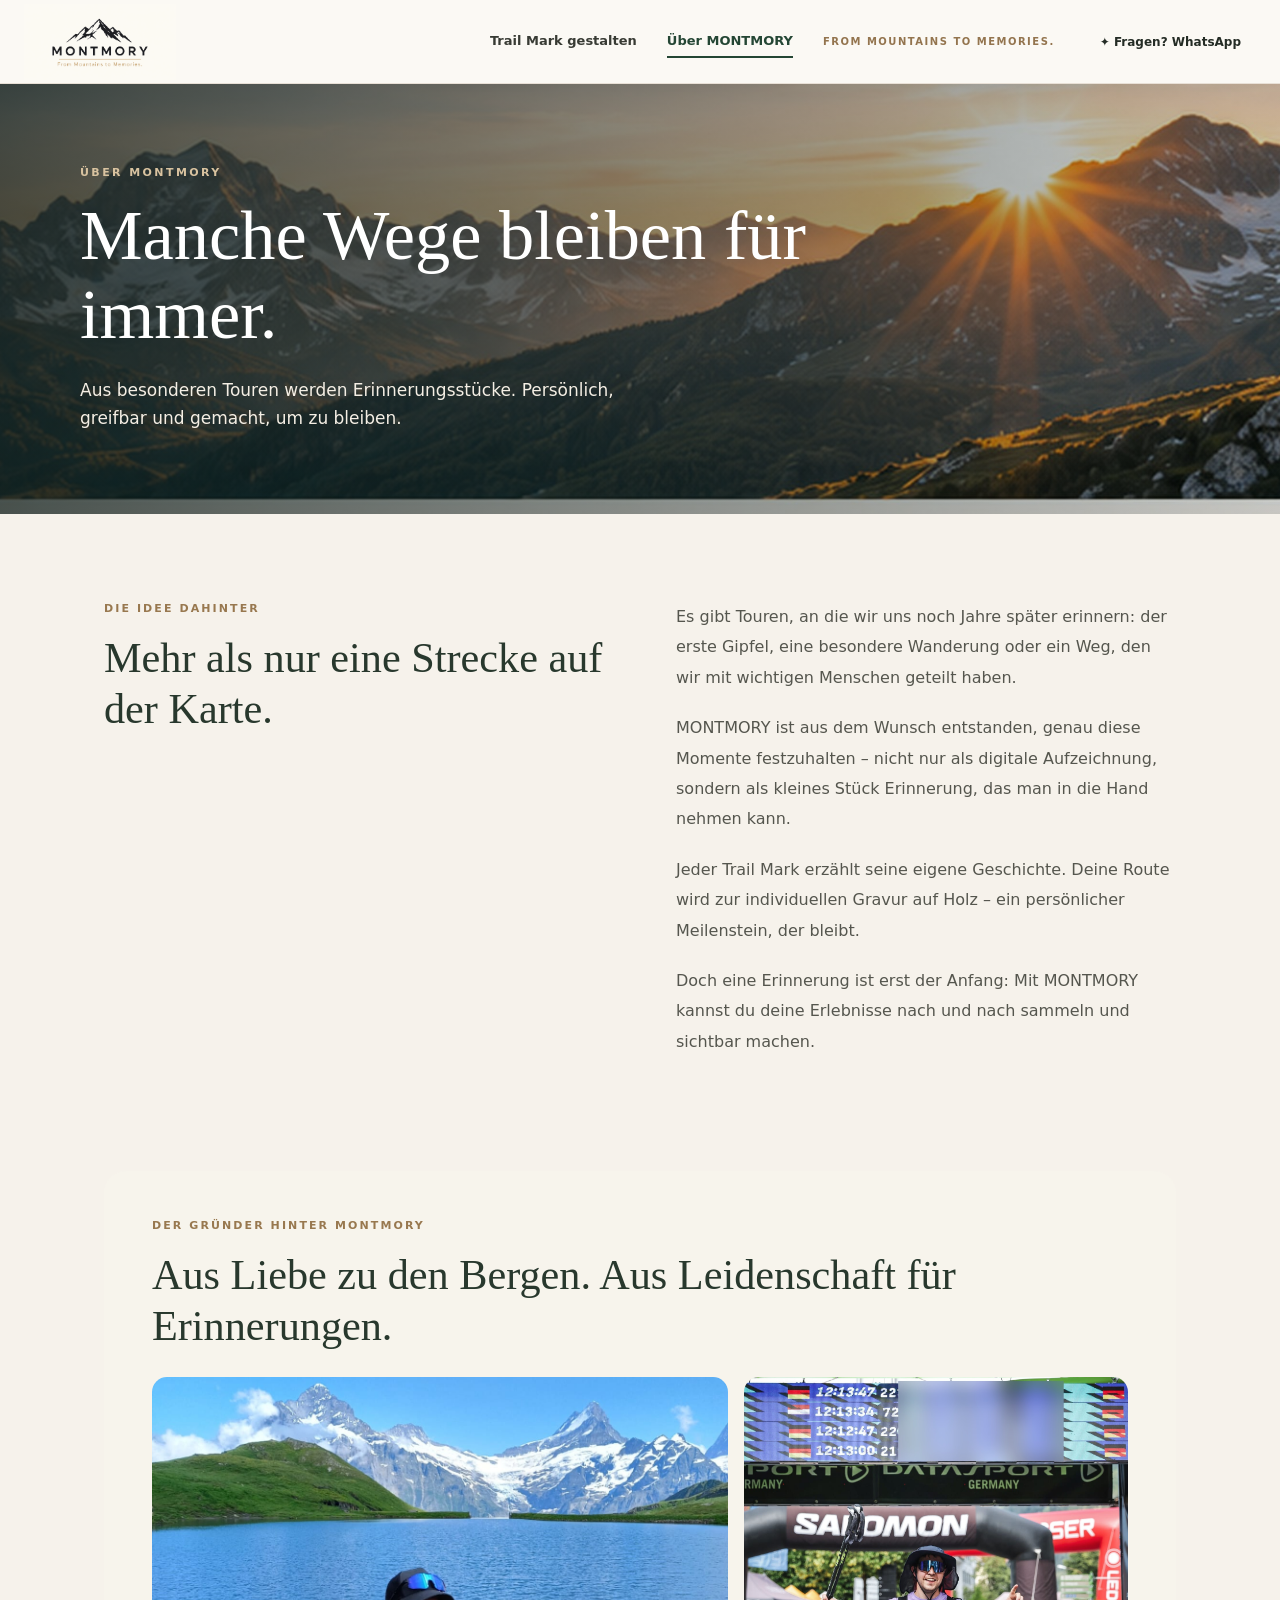
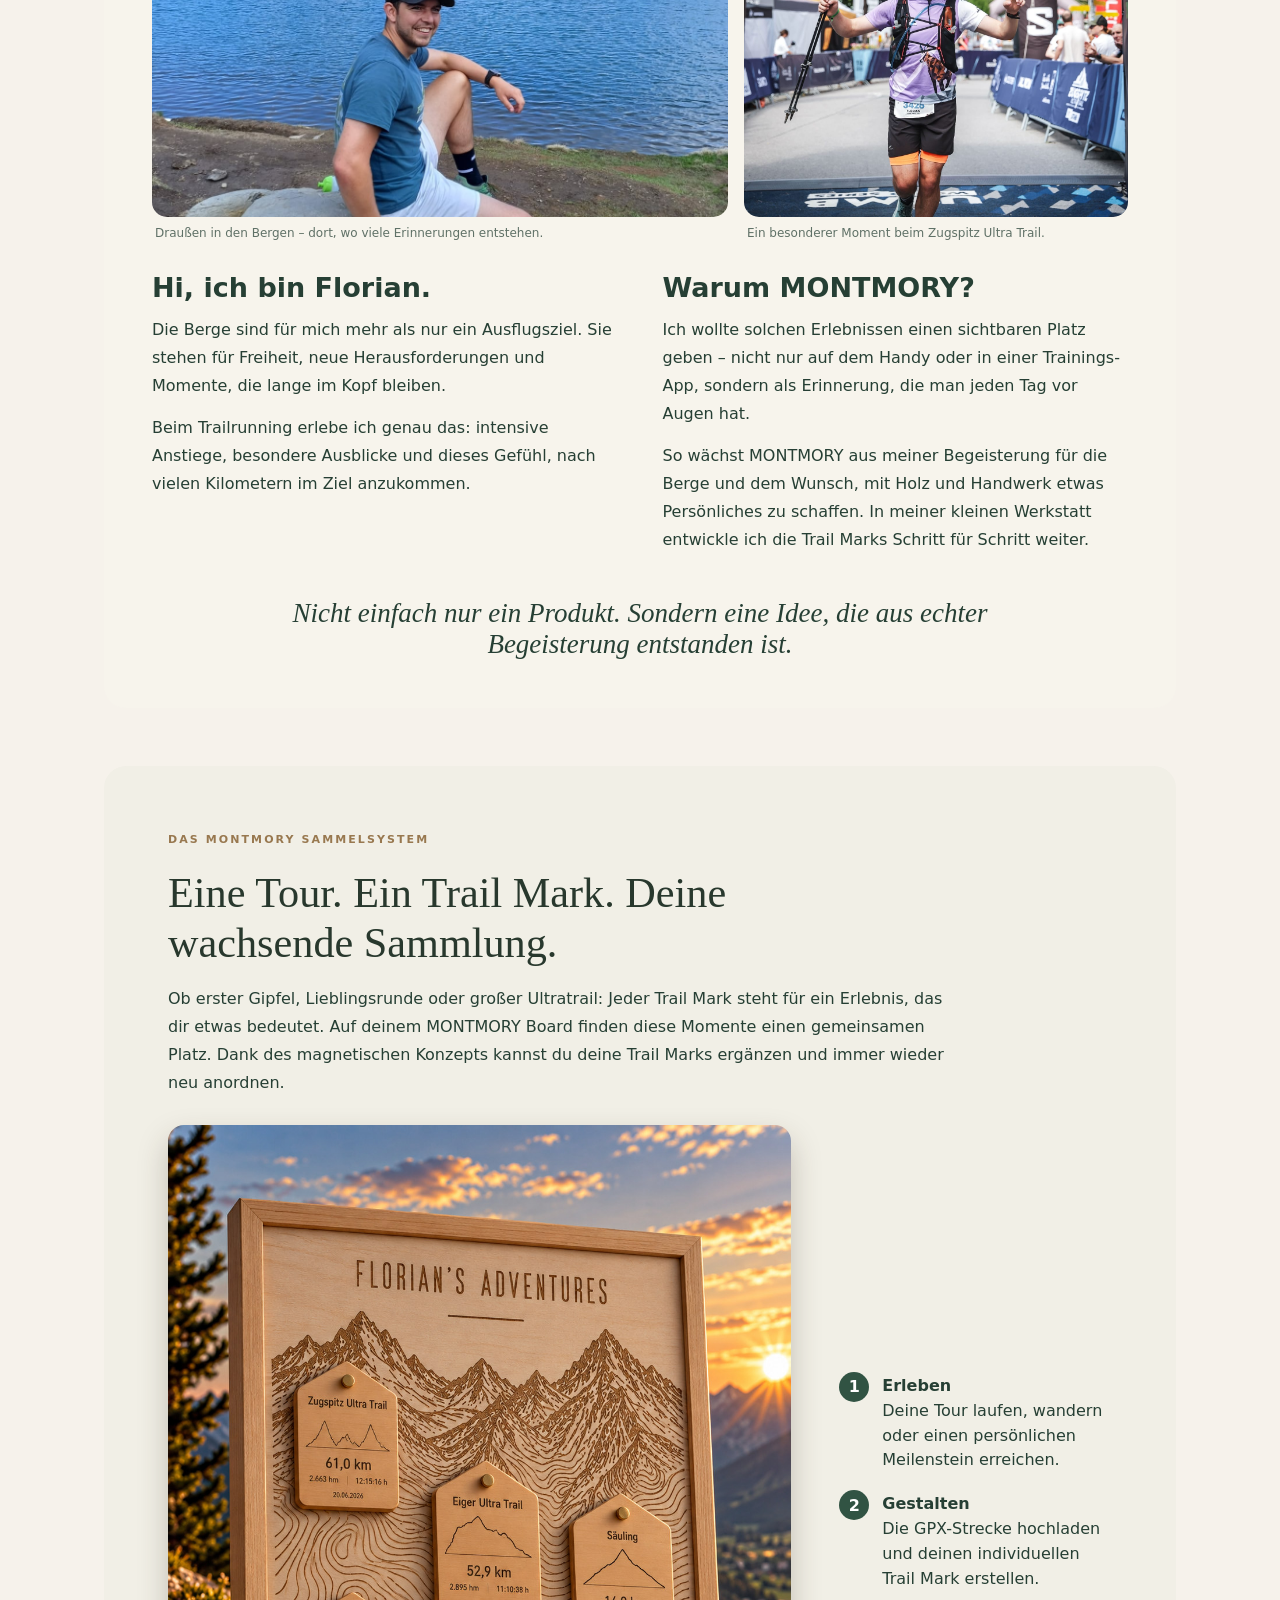
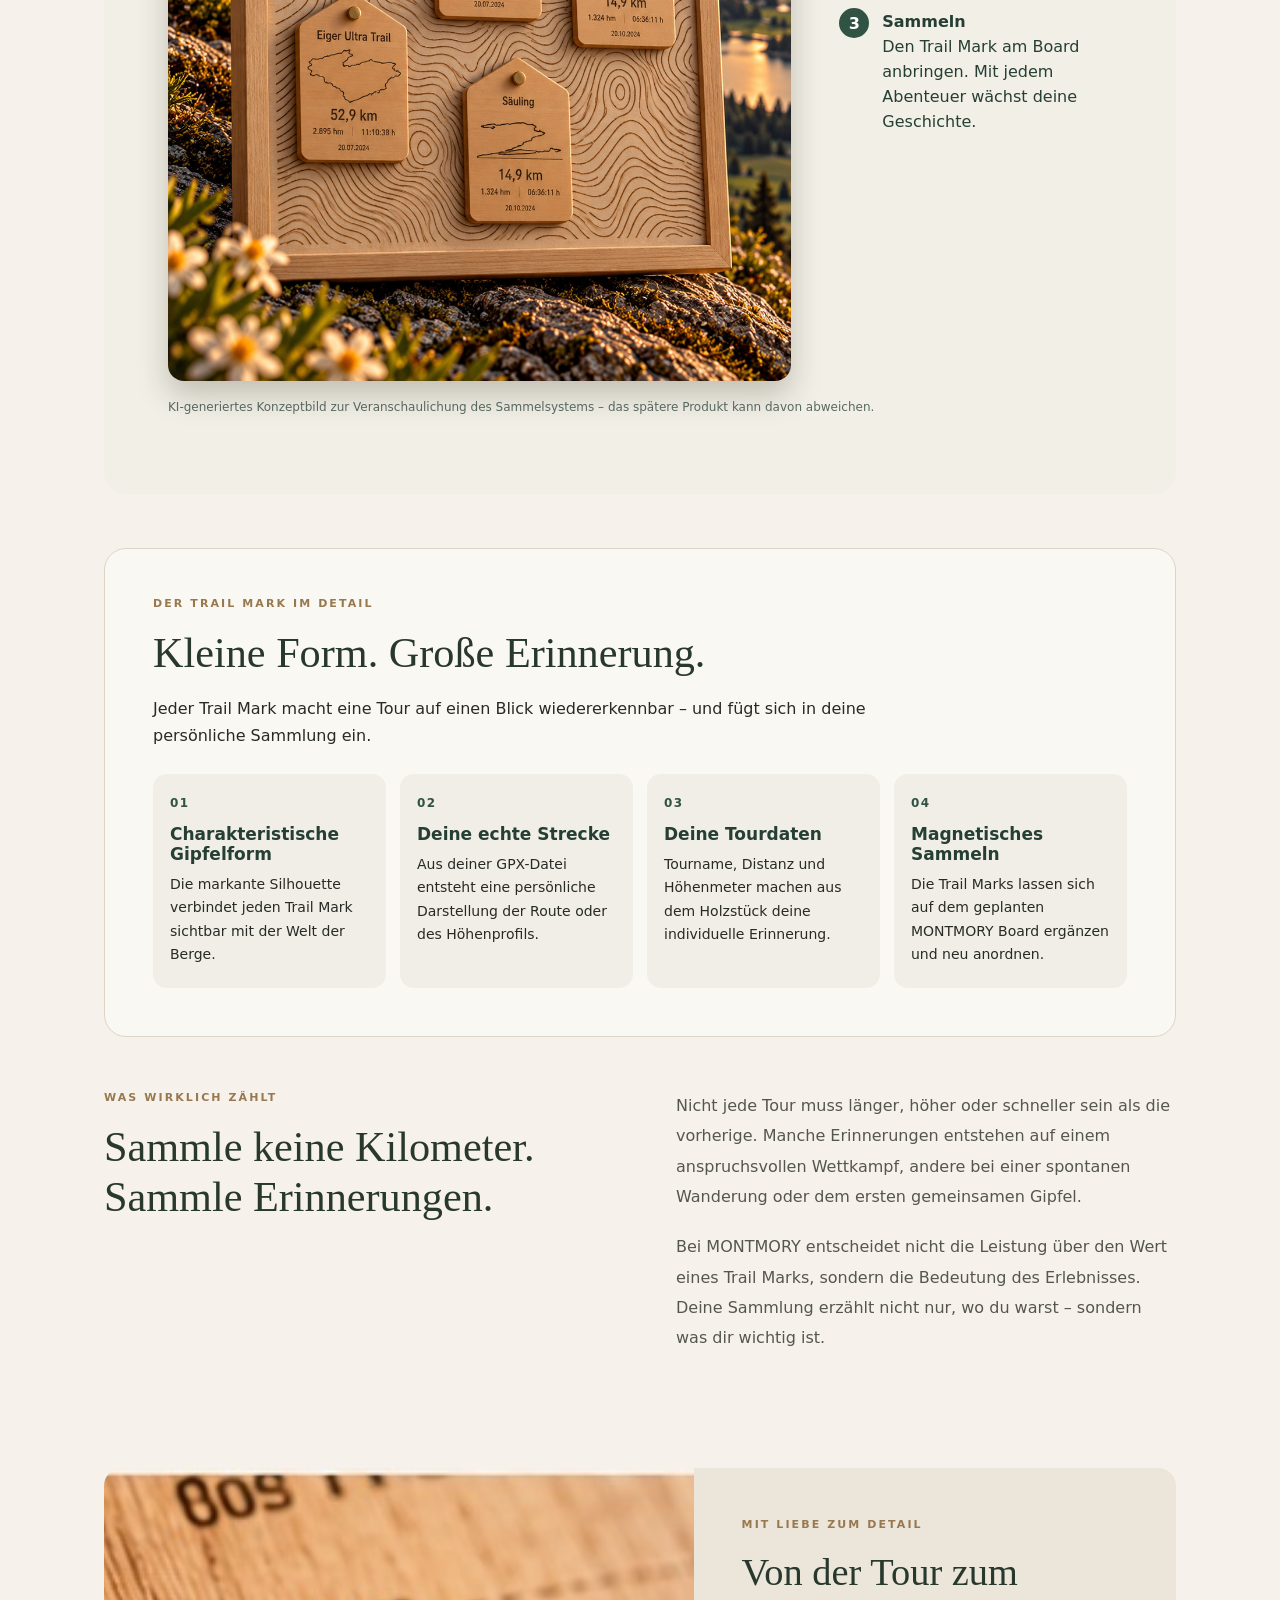
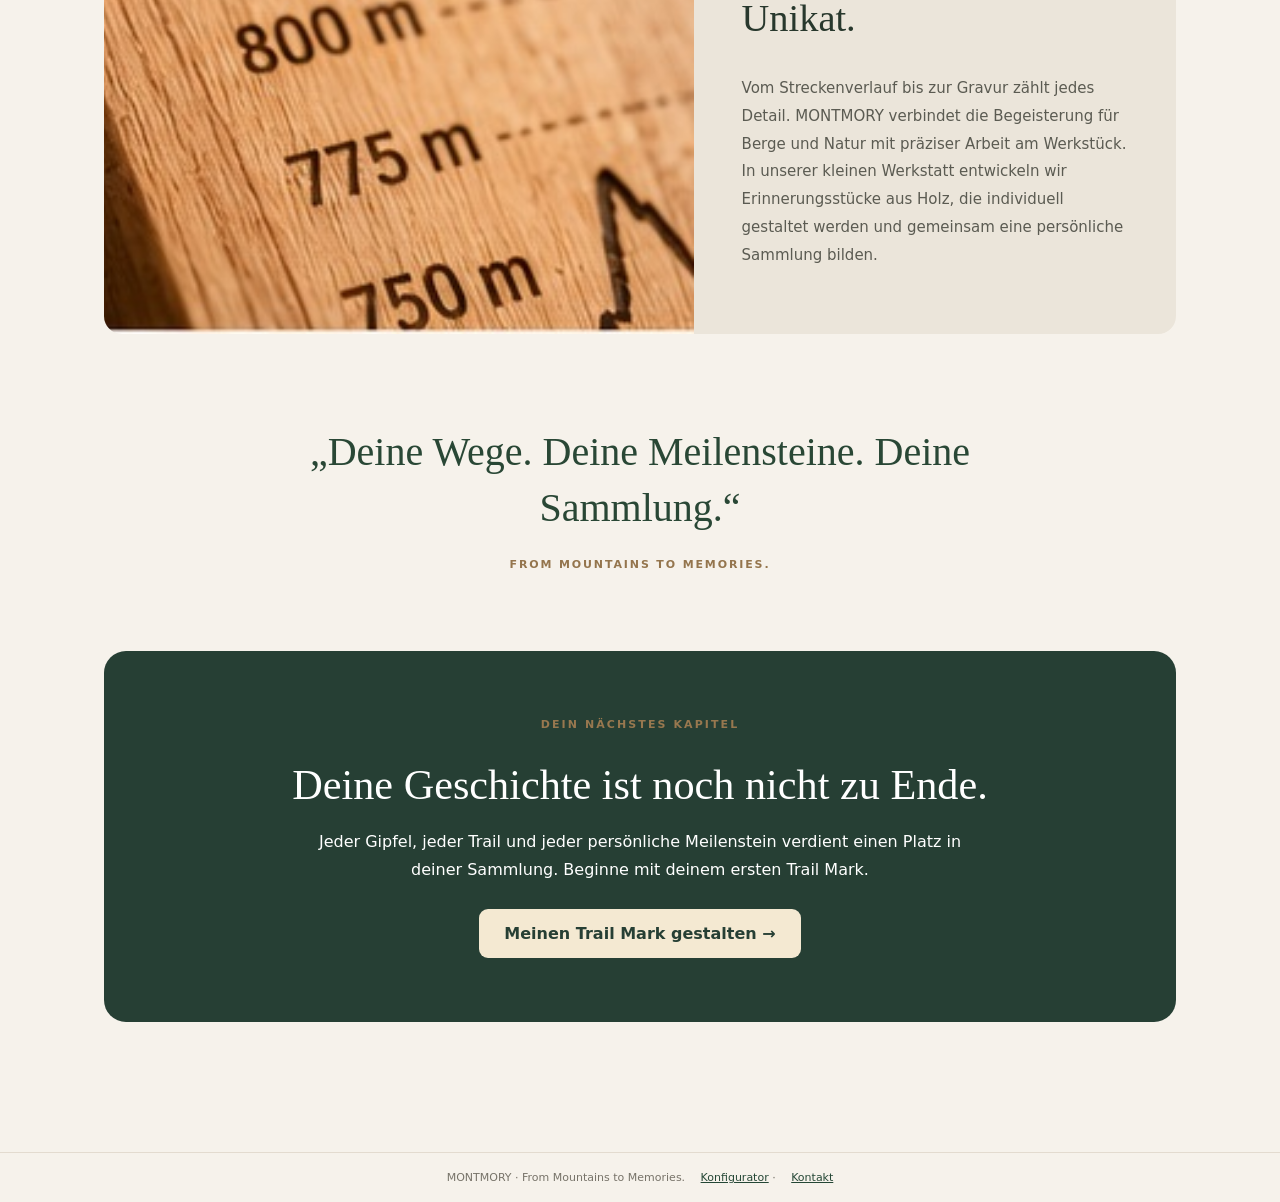
==== commit 9953303b: "Add files via upload" ====
--- a/ueber-montmory.html
+++ b/ueber-montmory.html
@@ -40,6 +40,22 @@
 .about-final a:hover{background:#fff}
 @media(max-width:850px){.about-details-grid{grid-template-columns:repeat(2,minmax(0,1fr))}}
 @media(max-width:520px){.about-details-grid{grid-template-columns:1fr}}
+
+/* V98: Gründerporträt */
+.about-founder{margin:40px 0 58px;padding:clamp(22px,4vw,48px);background:#f7f4ec;border-radius:22px;color:#263f34}
+.about-founder h2{max-width:850px;line-height:1.2;margin:8px 0 26px}
+.founder-photos{display:grid;grid-template-columns:1.2fr .8fr;gap:16px;align-items:stretch}
+.founder-photos figure{margin:0;min-width:0}
+.founder-photos img{width:100%;height:440px;object-fit:cover;border-radius:15px;display:block}
+.founder-photos figure:first-child img{object-position:center 45%}
+.founder-photos figure:last-child img{object-position:center 58%}
+.founder-photos figcaption{font-size:12px;opacity:.72;padding:9px 3px 0}
+.founder-copy{display:grid;grid-template-columns:1fr 1fr;gap:clamp(18px,4vw,45px);margin-top:32px}
+.founder-copy h3{font-size:clamp(20px,2.5vw,27px);margin:0 0 13px}
+.founder-copy p{line-height:1.75;margin:0 0 14px}
+.founder-line{font-family:Georgia,serif;font-size:clamp(19px,2.7vw,27px);font-style:italic;text-align:center;margin:30px auto 0;max-width:750px}
+@media(max-width:700px){.founder-photos{grid-template-columns:1fr 1fr}.founder-photos img{height:300px}.founder-copy{grid-template-columns:1fr}}
+@media(max-width:450px){.founder-photos{grid-template-columns:1fr}.founder-photos img{height:350px}}
 </style>
 </head>
 <body class="about-page">
@@ -72,6 +88,23 @@
           <p>Jeder Trail Mark erzählt seine eigene Geschichte. Deine Route wird zur individuellen Gravur auf Holz – ein persönlicher Meilenstein, der bleibt.</p>
           <p>Doch eine Erinnerung ist erst der Anfang: Mit MONTMORY kannst du deine Erlebnisse nach und nach sammeln und sichtbar machen.</p>
         </div>
+      </section>
+      <section class="about-founder" aria-labelledby="about-founder-title">
+        <p class="about-kicker">Der Gründer hinter MONTMORY</p>
+        <h2 id="about-founder-title">Aus Liebe zu den Bergen. Aus Leidenschaft für Erinnerungen.</h2>
+        <div class="founder-photos">
+          <figure><img src="./montmory-gruender-berge.jpg" alt="MONTMORY Gründer Florian bei einer Bergtour an einem See vor schneebedeckten Gipfeln" loading="lazy"><figcaption>Draußen in den Bergen – dort, wo viele Erinnerungen entstehen.</figcaption></figure>
+          <figure><img src="./montmory-gruender-zugspitz-ultra-trail.jpg" alt="Florian beim Zieleinlauf des Zugspitz Ultra Trails; Namen auf der Ergebnistafel unkenntlich gemacht" loading="lazy"><figcaption>Ein besonderer Moment beim Zugspitz Ultra Trail.</figcaption></figure>
+        </div>
+        <div class="founder-copy">
+          <div><h3>Hi, ich bin Florian.</h3>
+            <p>Die Berge sind für mich mehr als nur ein Ausflugsziel. Sie stehen für Freiheit, neue Herausforderungen und Momente, die lange im Kopf bleiben.</p>
+            <p>Beim Trailrunning erlebe ich genau das: intensive Anstiege, besondere Ausblicke und dieses Gefühl, nach vielen Kilometern im Ziel anzukommen.</p></div>
+          <div><h3>Warum MONTMORY?</h3>
+            <p>Ich wollte solchen Erlebnissen einen sichtbaren Platz geben – nicht nur auf dem Handy oder in einer Trainings-App, sondern als Erinnerung, die man jeden Tag vor Augen hat.</p>
+            <p>So wächst MONTMORY aus meiner Begeisterung für die Berge und dem Wunsch, mit Holz und Handwerk etwas Persönliches zu schaffen. In meiner kleinen Werkstatt entwickle ich die Trail Marks Schritt für Schritt weiter.</p></div>
+        </div>
+        <p class="founder-line">Nicht einfach nur ein Produkt. Sondern eine Idee, die aus echter Begeisterung entstanden ist.</p>
       </section>
       <section class="about-collection" aria-labelledby="collection-title">
         <p class="about-kicker">Das MONTMORY Sammelsystem</p>
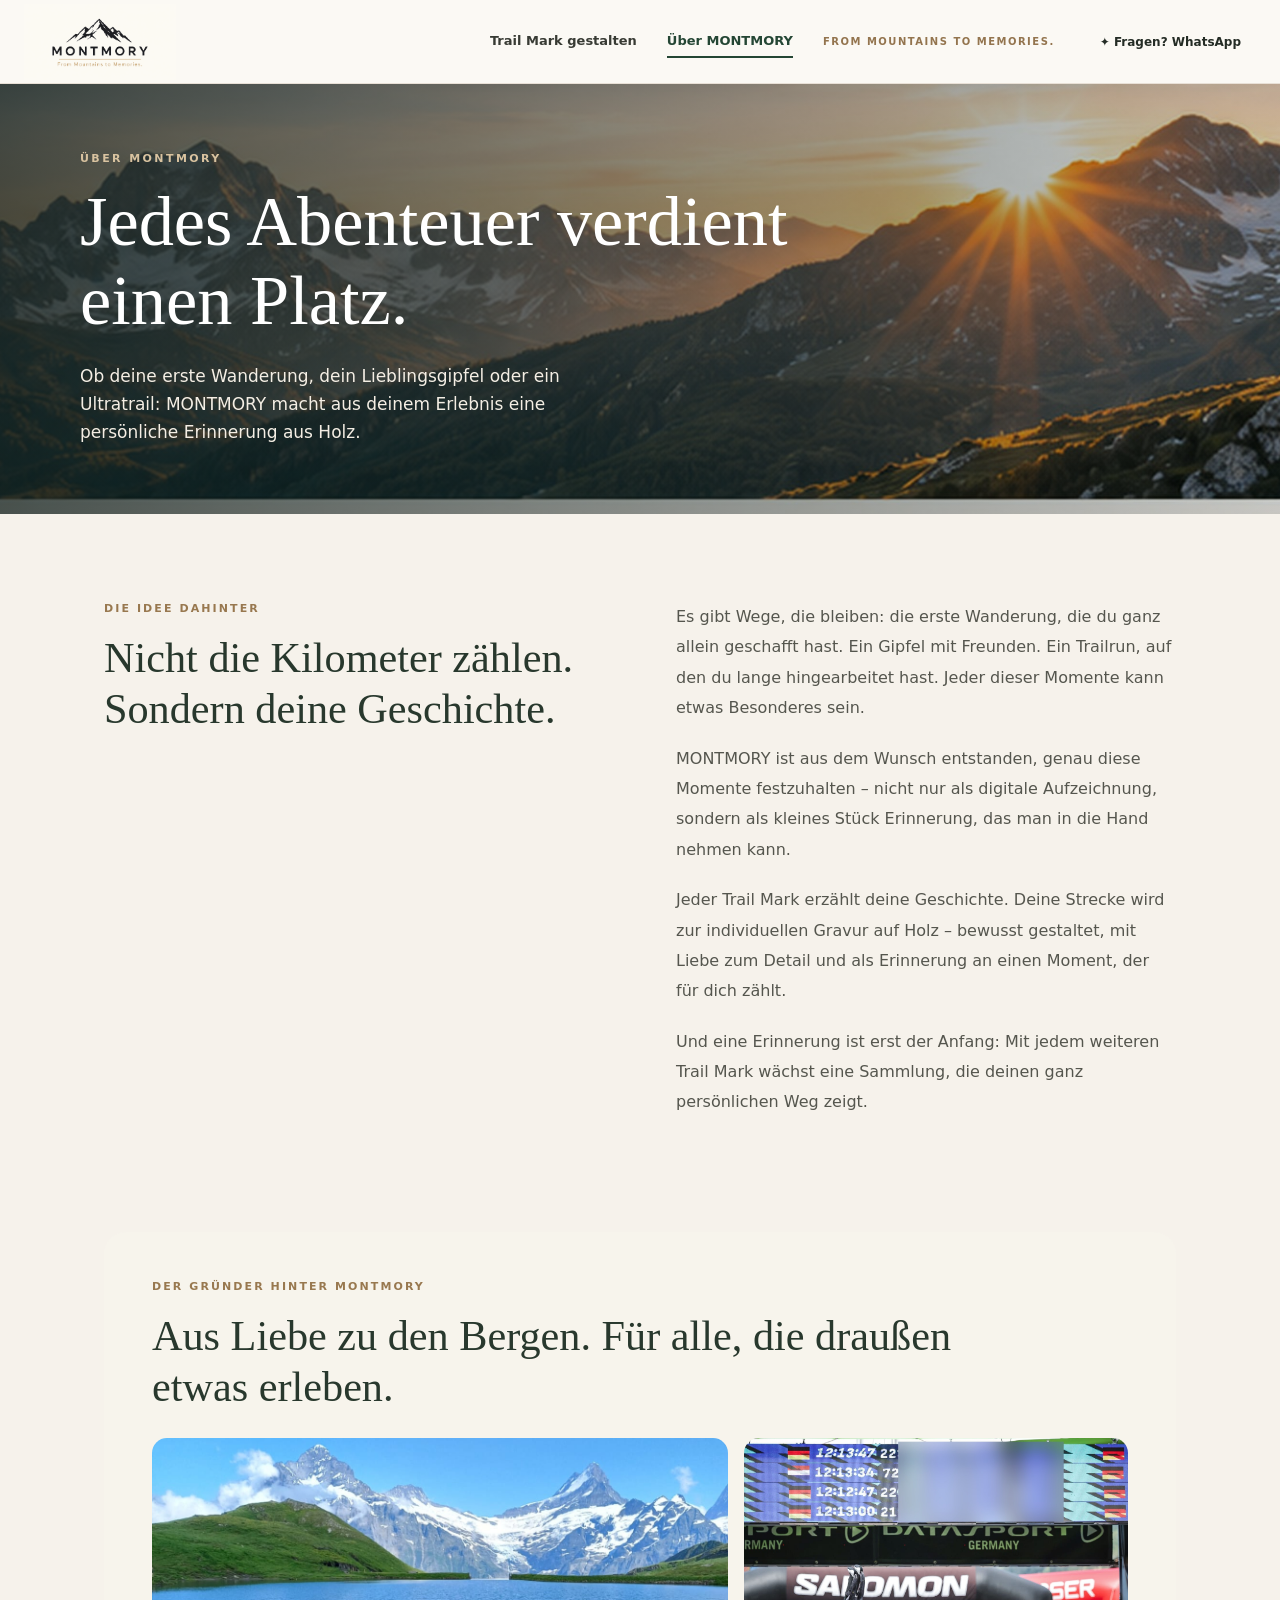
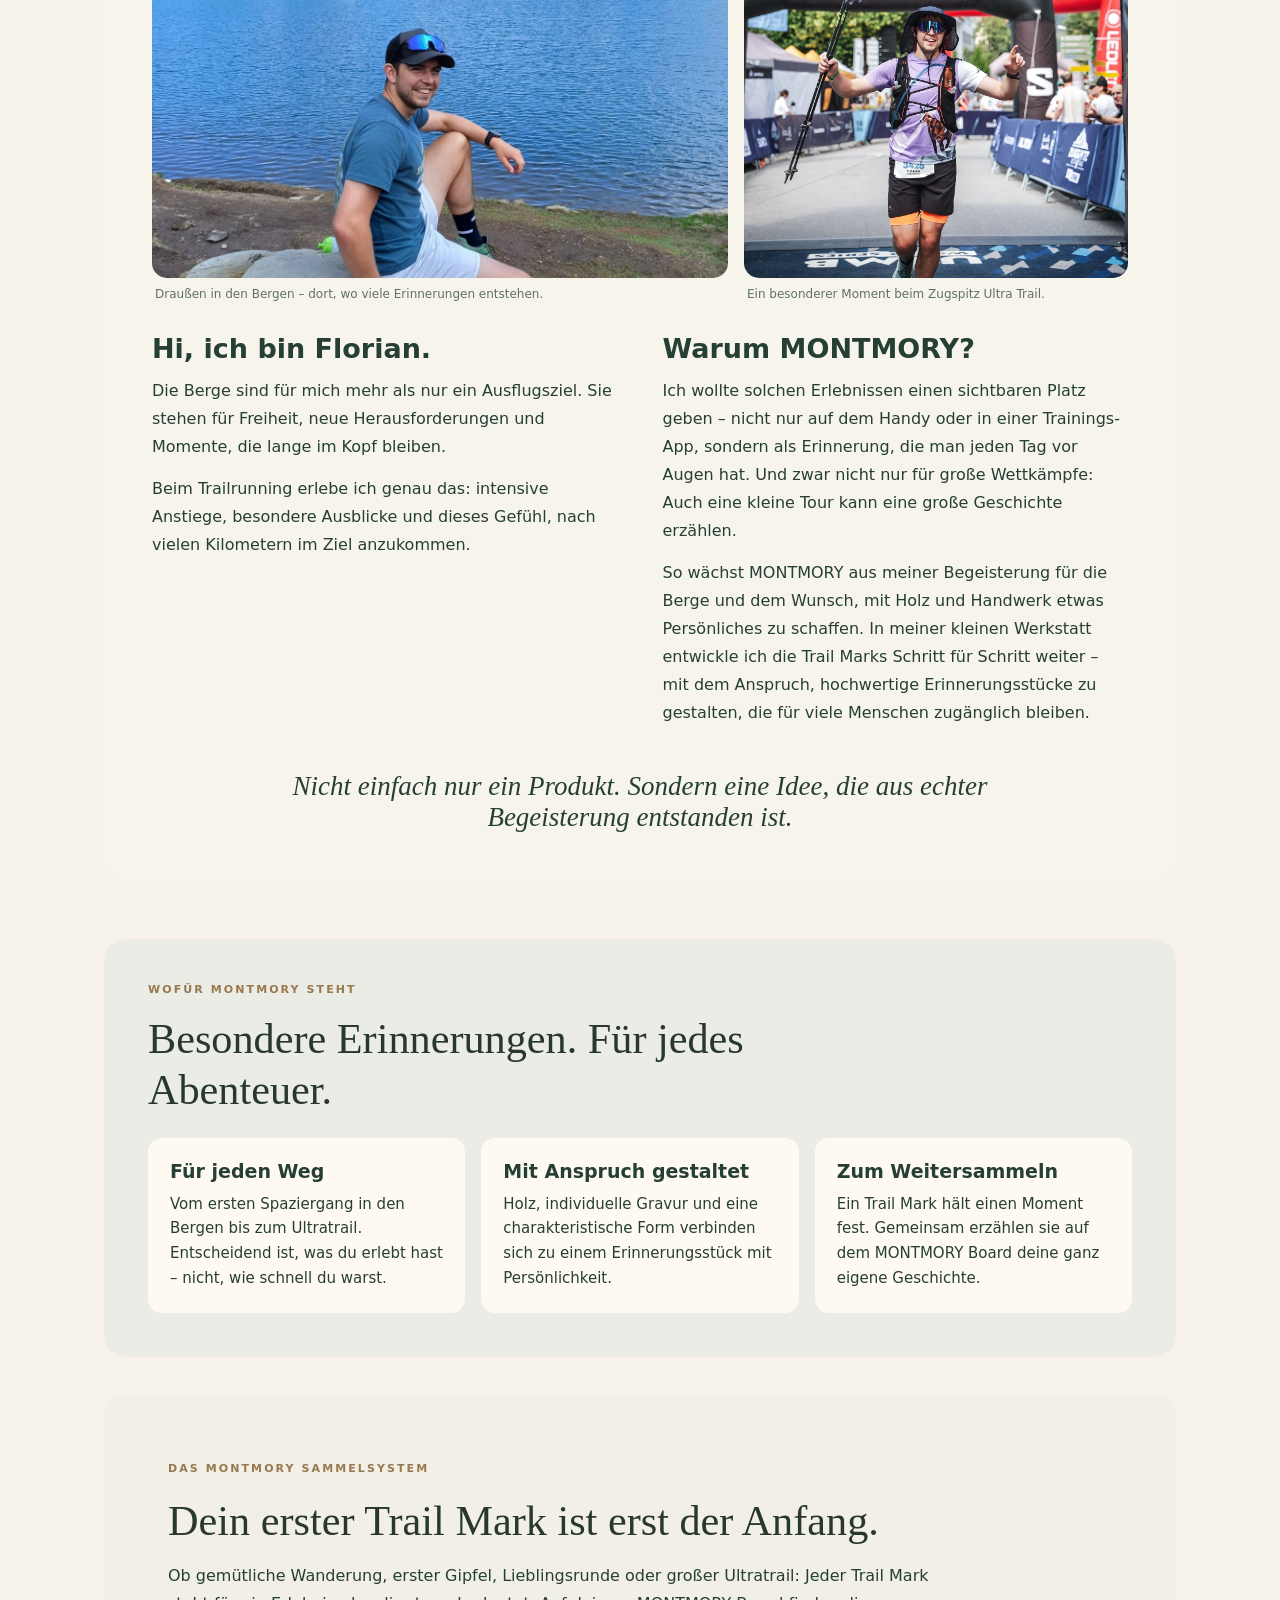
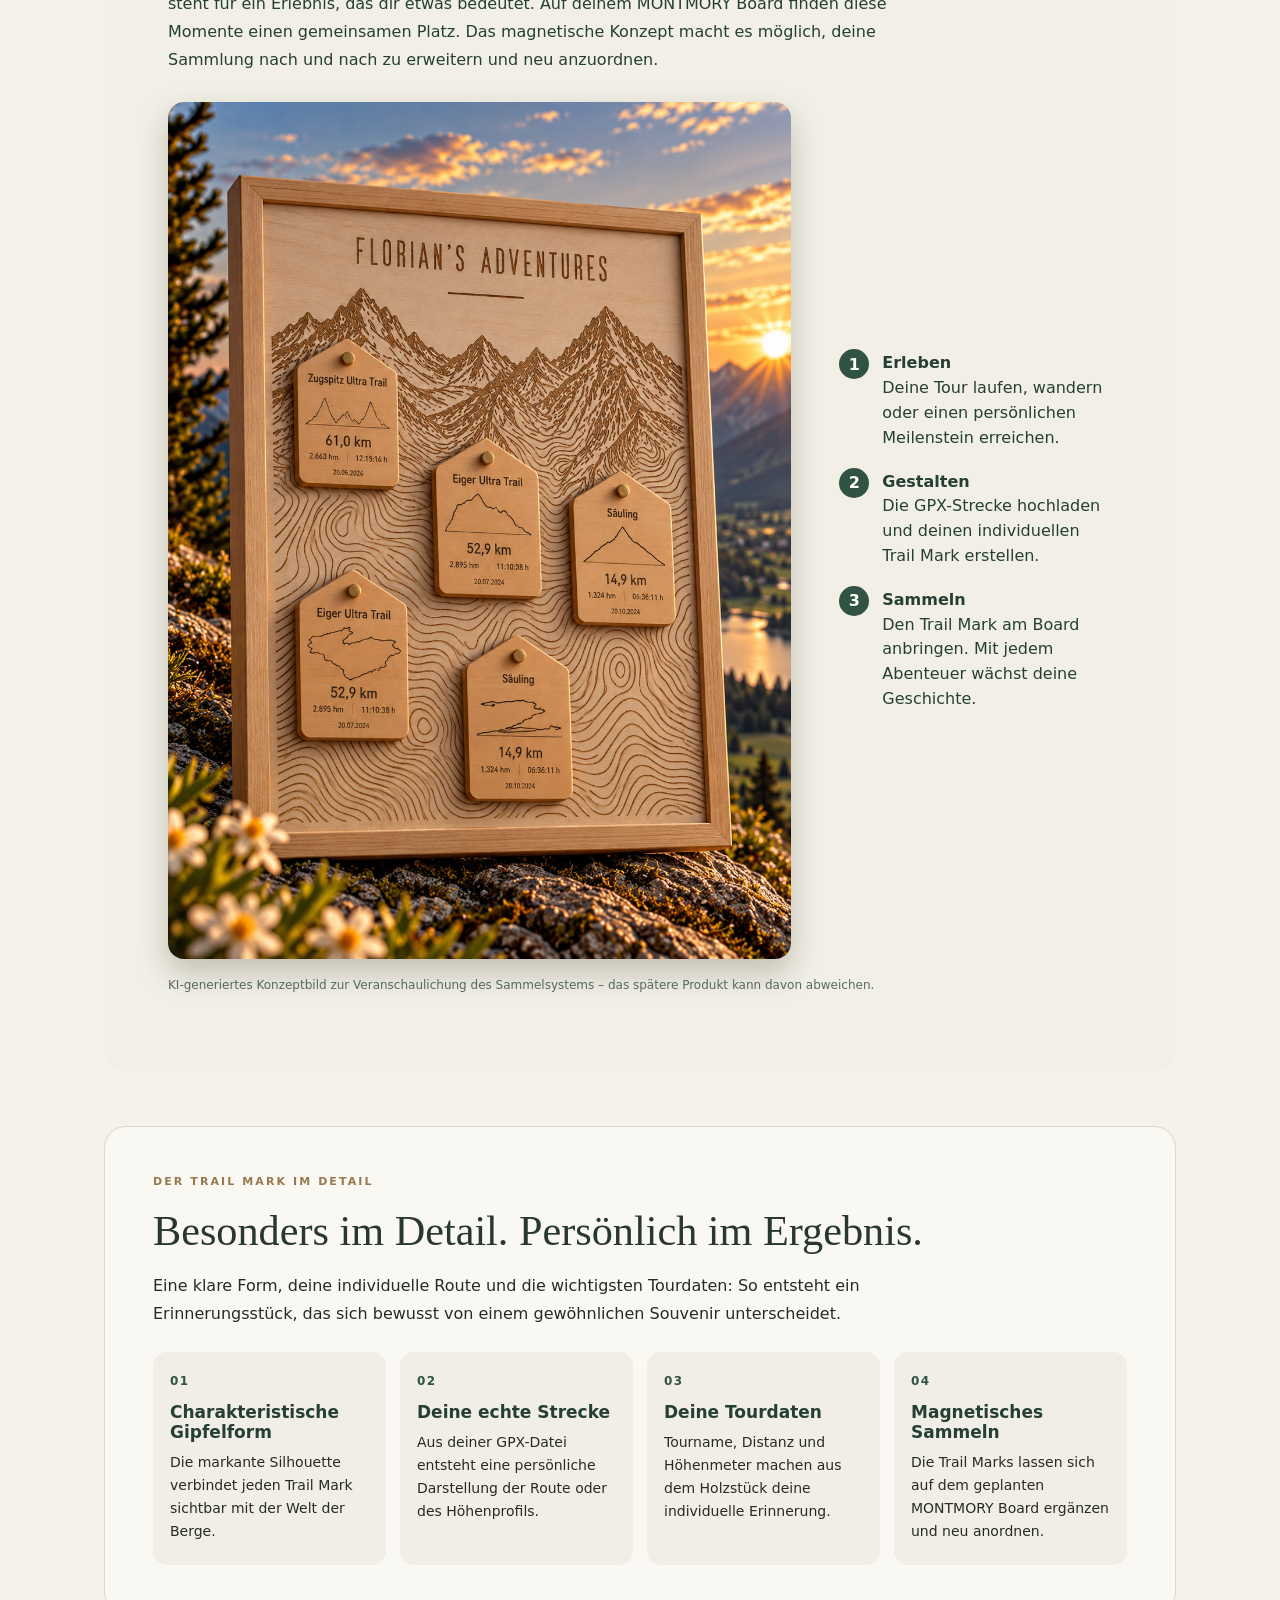
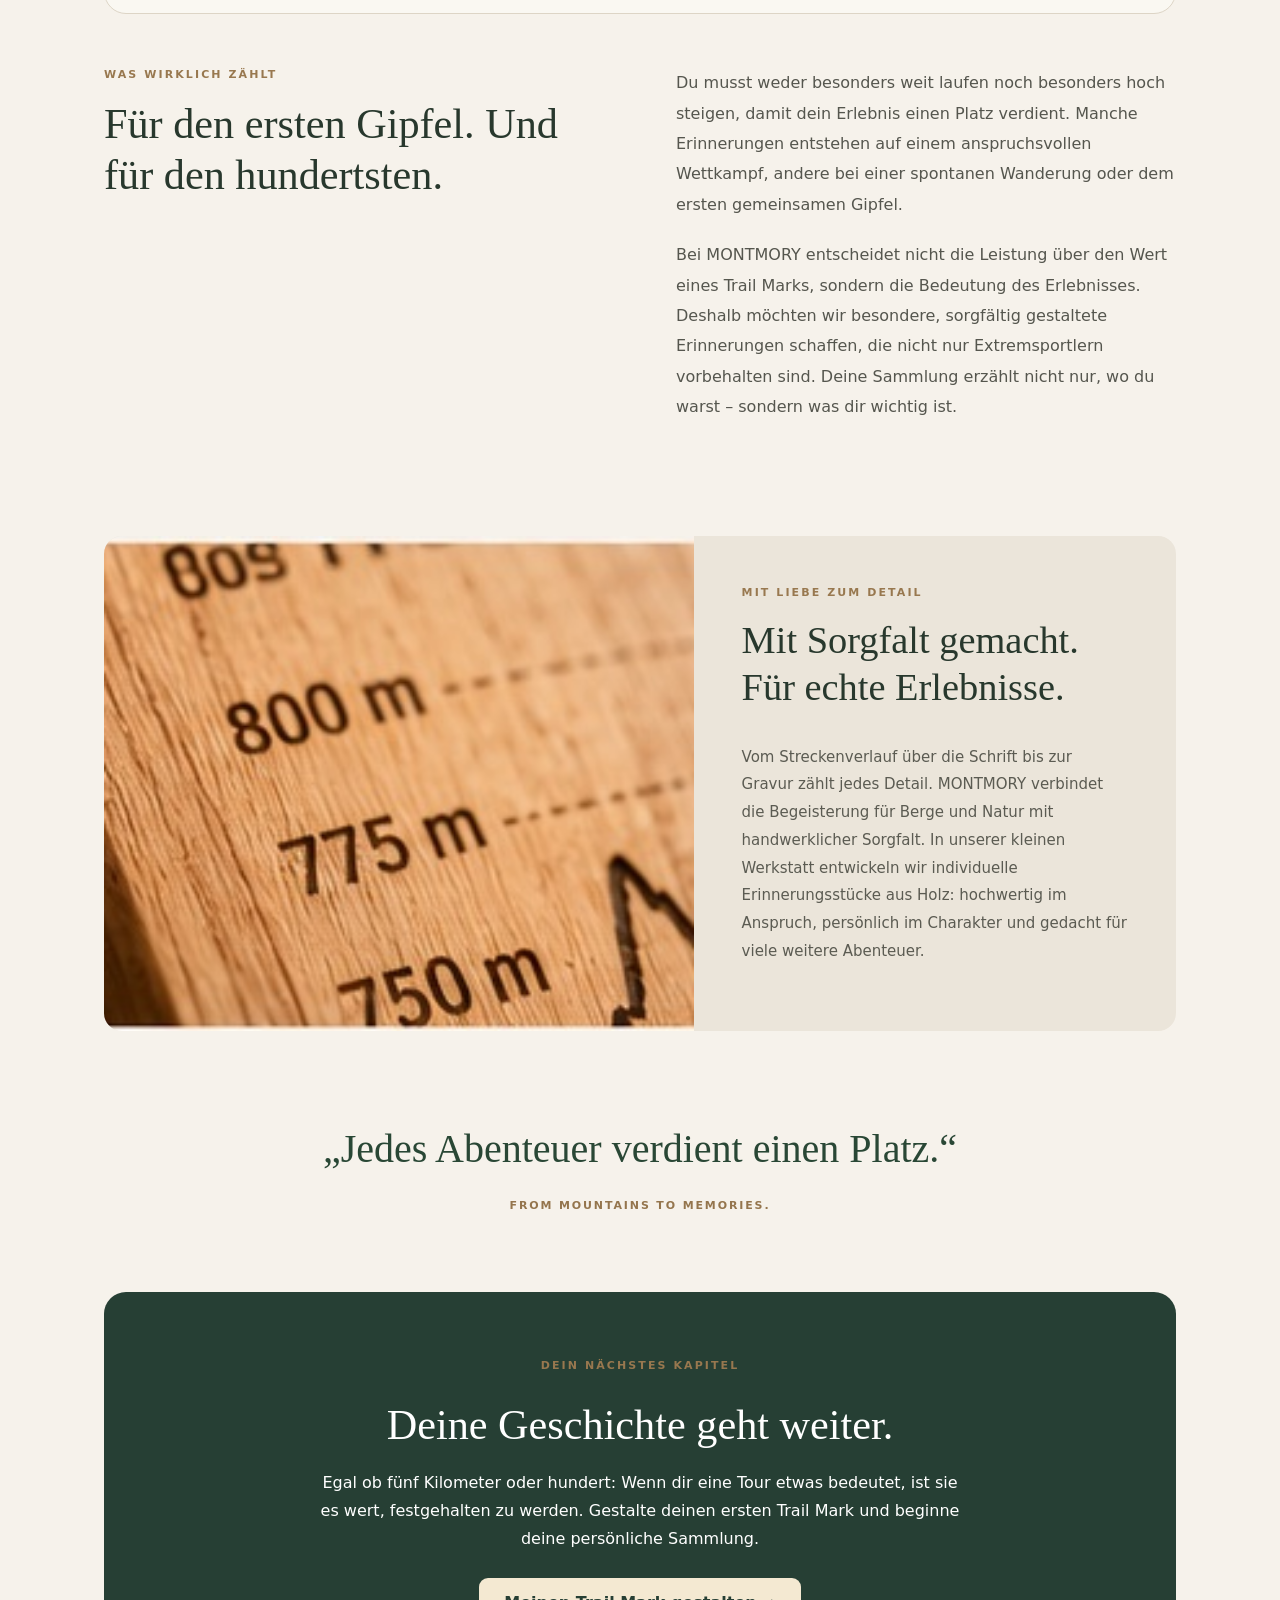
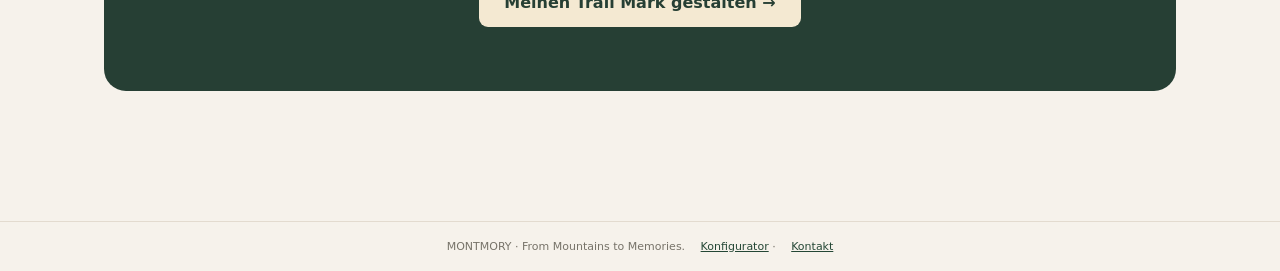
==== commit 221a8e84: "Add files via upload" ====
--- a/ueber-montmory.html
+++ b/ueber-montmory.html
@@ -3,7 +3,7 @@
 <head>
   <meta charset="UTF-8">
   <meta name="viewport" content="width=device-width, initial-scale=1.0">
-  <meta name="description" content="MONTMORY macht aus besonderen Touren persönliche Erinnerungen. Entdecke Trail Marks und das magnetische Sammelsystem für dein MONTMORY Board.">
+  <meta name="description" content="MONTMORY macht Wanderungen, Trailruns und persönliche Meilensteine zu besonderen Erinnerungen aus Holz. Für jedes Abenteuer, das dir etwas bedeutet.">
   <title>Über MONTMORY – From Mountains to Memories</title>
   <link rel="stylesheet" href="./style.css?v=83">
 <style>
@@ -56,6 +56,15 @@
 .founder-line{font-family:Georgia,serif;font-size:clamp(19px,2.7vw,27px);font-style:italic;text-align:center;margin:30px auto 0;max-width:750px}
 @media(max-width:700px){.founder-photos{grid-template-columns:1fr 1fr}.founder-photos img{height:300px}.founder-copy{grid-template-columns:1fr}}
 @media(max-width:450px){.founder-photos{grid-template-columns:1fr}.founder-photos img{height:350px}}
+
+/* V107: Markenversprechen – hochwertig und zugänglich */
+.about-values{margin:38px 0;padding:clamp(24px,4vw,44px);background:#eaece5;border-radius:22px;color:#263f34}
+.about-values h2{margin:8px 0 22px;max-width:750px}
+.about-values-grid{display:grid;grid-template-columns:repeat(3,minmax(0,1fr));gap:16px}
+.about-value{background:#fffaf1;border-radius:14px;padding:22px}
+.about-value h3{font-size:19px;margin:0 0 10px;color:#263f34}
+.about-value p{margin:0;line-height:1.65;font-size:15px}
+@media(max-width:700px){.about-values-grid{grid-template-columns:1fr}}
 </style>
 </head>
 <body class="about-page">
@@ -74,24 +83,24 @@
     <section class="about-hero" aria-labelledby="about-title">
       <div class="about-hero-inner">
         <p class="about-eyebrow">Über MONTMORY</p>
-        <h1 id="about-title">Manche Wege bleiben für immer.</h1>
-        <p>Aus besonderen Touren werden Erinnerungsstücke. Persönlich, greifbar und gemacht, um zu bleiben.</p>
+        <h1 id="about-title">Jedes Abenteuer verdient einen Platz.</h1>
+        <p>Ob deine erste Wanderung, dein Lieblingsgipfel oder ein Ultratrail: MONTMORY macht aus deinem Erlebnis eine persönliche Erinnerung aus Holz.</p>
       </div>
     </section>
     <div class="about-content">
       <!-- TEXT BEARBEITEN: Die Absätze in diesem Abschnitt können frei geändert werden. -->
       <section class="about-intro" aria-labelledby="about-story-title">
-        <div><p class="about-kicker">Die Idee dahinter</p><h2 id="about-story-title">Mehr als nur eine Strecke auf der Karte.</h2></div>
+        <div><p class="about-kicker">Die Idee dahinter</p><h2 id="about-story-title">Nicht die Kilometer zählen. Sondern deine Geschichte.</h2></div>
         <div class="about-copy">
-          <p>Es gibt Touren, an die wir uns noch Jahre später erinnern: der erste Gipfel, eine besondere Wanderung oder ein Weg, den wir mit wichtigen Menschen geteilt haben.</p>
+          <p>Es gibt Wege, die bleiben: die erste Wanderung, die du ganz allein geschafft hast. Ein Gipfel mit Freunden. Ein Trailrun, auf den du lange hingearbeitet hast. Jeder dieser Momente kann etwas Besonderes sein.</p>
           <p>MONTMORY ist aus dem Wunsch entstanden, genau diese Momente festzuhalten – nicht nur als digitale Aufzeichnung, sondern als kleines Stück Erinnerung, das man in die Hand nehmen kann.</p>
-          <p>Jeder Trail Mark erzählt seine eigene Geschichte. Deine Route wird zur individuellen Gravur auf Holz – ein persönlicher Meilenstein, der bleibt.</p>
-          <p>Doch eine Erinnerung ist erst der Anfang: Mit MONTMORY kannst du deine Erlebnisse nach und nach sammeln und sichtbar machen.</p>
+          <p>Jeder Trail Mark erzählt deine Geschichte. Deine Strecke wird zur individuellen Gravur auf Holz – bewusst gestaltet, mit Liebe zum Detail und als Erinnerung an einen Moment, der für dich zählt.</p>
+          <p>Und eine Erinnerung ist erst der Anfang: Mit jedem weiteren Trail Mark wächst eine Sammlung, die deinen ganz persönlichen Weg zeigt.</p>
         </div>
       </section>
       <section class="about-founder" aria-labelledby="about-founder-title">
         <p class="about-kicker">Der Gründer hinter MONTMORY</p>
-        <h2 id="about-founder-title">Aus Liebe zu den Bergen. Aus Leidenschaft für Erinnerungen.</h2>
+        <h2 id="about-founder-title">Aus Liebe zu den Bergen. Für alle, die draußen etwas erleben.</h2>
         <div class="founder-photos">
           <figure><img src="./montmory-gruender-berge.jpg" alt="MONTMORY Gründer Florian bei einer Bergtour an einem See vor schneebedeckten Gipfeln" loading="lazy"><figcaption>Draußen in den Bergen – dort, wo viele Erinnerungen entstehen.</figcaption></figure>
           <figure><img src="./montmory-gruender-zugspitz-ultra-trail.jpg" alt="Florian beim Zieleinlauf des Zugspitz Ultra Trails; Namen auf der Ergebnistafel unkenntlich gemacht" loading="lazy"><figcaption>Ein besonderer Moment beim Zugspitz Ultra Trail.</figcaption></figure>
@@ -101,15 +110,24 @@
             <p>Die Berge sind für mich mehr als nur ein Ausflugsziel. Sie stehen für Freiheit, neue Herausforderungen und Momente, die lange im Kopf bleiben.</p>
             <p>Beim Trailrunning erlebe ich genau das: intensive Anstiege, besondere Ausblicke und dieses Gefühl, nach vielen Kilometern im Ziel anzukommen.</p></div>
           <div><h3>Warum MONTMORY?</h3>
-            <p>Ich wollte solchen Erlebnissen einen sichtbaren Platz geben – nicht nur auf dem Handy oder in einer Trainings-App, sondern als Erinnerung, die man jeden Tag vor Augen hat.</p>
-            <p>So wächst MONTMORY aus meiner Begeisterung für die Berge und dem Wunsch, mit Holz und Handwerk etwas Persönliches zu schaffen. In meiner kleinen Werkstatt entwickle ich die Trail Marks Schritt für Schritt weiter.</p></div>
+            <p>Ich wollte solchen Erlebnissen einen sichtbaren Platz geben – nicht nur auf dem Handy oder in einer Trainings-App, sondern als Erinnerung, die man jeden Tag vor Augen hat. Und zwar nicht nur für große Wettkämpfe: Auch eine kleine Tour kann eine große Geschichte erzählen.</p>
+            <p>So wächst MONTMORY aus meiner Begeisterung für die Berge und dem Wunsch, mit Holz und Handwerk etwas Persönliches zu schaffen. In meiner kleinen Werkstatt entwickle ich die Trail Marks Schritt für Schritt weiter – mit dem Anspruch, hochwertige Erinnerungsstücke zu gestalten, die für viele Menschen zugänglich bleiben.</p></div>
         </div>
         <p class="founder-line">Nicht einfach nur ein Produkt. Sondern eine Idee, die aus echter Begeisterung entstanden ist.</p>
       </section>
+      <section class="about-values" aria-labelledby="about-values-title">
+        <p class="about-kicker">Wofür MONTMORY steht</p>
+        <h2 id="about-values-title">Besondere Erinnerungen. Für jedes Abenteuer.</h2>
+        <div class="about-values-grid">
+          <article class="about-value"><h3>Für jeden Weg</h3><p>Vom ersten Spaziergang in den Bergen bis zum Ultratrail. Entscheidend ist, was du erlebt hast – nicht, wie schnell du warst.</p></article>
+          <article class="about-value"><h3>Mit Anspruch gestaltet</h3><p>Holz, individuelle Gravur und eine charakteristische Form verbinden sich zu einem Erinnerungsstück mit Persönlichkeit.</p></article>
+          <article class="about-value"><h3>Zum Weitersammeln</h3><p>Ein Trail Mark hält einen Moment fest. Gemeinsam erzählen sie auf dem MONTMORY Board deine ganz eigene Geschichte.</p></article>
+        </div>
+      </section>
       <section class="about-collection" aria-labelledby="collection-title">
         <p class="about-kicker">Das MONTMORY Sammelsystem</p>
-        <h2 id="collection-title">Eine Tour. Ein Trail Mark. Deine wachsende Sammlung.</h2>
-        <p>Ob erster Gipfel, Lieblingsrunde oder großer Ultratrail: Jeder Trail Mark steht für ein Erlebnis, das dir etwas bedeutet. Auf deinem MONTMORY Board finden diese Momente einen gemeinsamen Platz. Dank des magnetischen Konzepts kannst du deine Trail Marks ergänzen und immer wieder neu anordnen.</p>
+        <h2 id="collection-title">Dein erster Trail Mark ist erst der Anfang.</h2>
+        <p>Ob gemütliche Wanderung, erster Gipfel, Lieblingsrunde oder großer Ultratrail: Jeder Trail Mark steht für ein Erlebnis, das dir etwas bedeutet. Auf deinem MONTMORY Board finden diese Momente einen gemeinsamen Platz. Das magnetische Konzept macht es möglich, deine Sammlung nach und nach zu erweitern und neu anzuordnen.</p>
         <div class="collection-visual">
           <figure class="collection-photo" style="margin:0">
             <img src="./montmory-sammelsystem-originalform.jpg" alt="MONTMORY Sammelboard mit Berggravur, fünf Trail Marks in charakteristischer Gipfelform und persönlicher Beschriftung" loading="lazy" style="display:block;width:100%;height:auto;border-radius:16px;box-shadow:0 14px 30px #3c2f2040">
@@ -125,8 +143,8 @@
 
       <section class="about-details" aria-labelledby="about-details-title">
         <p class="about-kicker">Der Trail Mark im Detail</p>
-        <h2 id="about-details-title">Kleine Form. Große Erinnerung.</h2>
-        <p class="about-details-lead">Jeder Trail Mark macht eine Tour auf einen Blick wiedererkennbar – und fügt sich in deine persönliche Sammlung ein.</p>
+        <h2 id="about-details-title">Besonders im Detail. Persönlich im Ergebnis.</h2>
+        <p class="about-details-lead">Eine klare Form, deine individuelle Route und die wichtigsten Tourdaten: So entsteht ein Erinnerungsstück, das sich bewusst von einem gewöhnlichen Souvenir unterscheidet.</p>
         <div class="about-details-grid">
           <article class="about-detail"><b>01</b><h3>Charakteristische Gipfelform</h3><p>Die markante Silhouette verbindet jeden Trail Mark sichtbar mit der Welt der Berge.</p></article>
           <article class="about-detail"><b>02</b><h3>Deine echte Strecke</h3><p>Aus deiner GPX-Datei entsteht eine persönliche Darstellung der Route oder des Höhenprofils.</p></article>
@@ -135,10 +153,10 @@
         </div>
       </section>
       <section class="about-intro" aria-labelledby="about-moments-title">
-        <div><p class="about-kicker">Was wirklich zählt</p><h2 id="about-moments-title">Sammle keine Kilometer. Sammle Erinnerungen.</h2></div>
+        <div><p class="about-kicker">Was wirklich zählt</p><h2 id="about-moments-title">Für den ersten Gipfel. Und für den hundertsten.</h2></div>
         <div class="about-copy">
-          <p>Nicht jede Tour muss länger, höher oder schneller sein als die vorherige. Manche Erinnerungen entstehen auf einem anspruchsvollen Wettkampf, andere bei einer spontanen Wanderung oder dem ersten gemeinsamen Gipfel.</p>
-          <p>Bei MONTMORY entscheidet nicht die Leistung über den Wert eines Trail Marks, sondern die Bedeutung des Erlebnisses. Deine Sammlung erzählt nicht nur, wo du warst – sondern was dir wichtig ist.</p>
+          <p>Du musst weder besonders weit laufen noch besonders hoch steigen, damit dein Erlebnis einen Platz verdient. Manche Erinnerungen entstehen auf einem anspruchsvollen Wettkampf, andere bei einer spontanen Wanderung oder dem ersten gemeinsamen Gipfel.</p>
+          <p>Bei MONTMORY entscheidet nicht die Leistung über den Wert eines Trail Marks, sondern die Bedeutung des Erlebnisses. Deshalb möchten wir besondere, sorgfältig gestaltete Erinnerungen schaffen, die nicht nur Extremsportlern vorbehalten sind. Deine Sammlung erzählt nicht nur, wo du warst – sondern was dir wichtig ist.</p>
         </div>
       </section>
       <section class="about-feature" aria-labelledby="about-workshop-title">
@@ -146,18 +164,18 @@
         <img src="./galerie-gravur.jpg" alt="Visualisierung einer feinen Gravur auf Holz; echtes Werkstattfoto folgt" loading="lazy">
         <div class="about-feature-text">
           <p class="about-kicker">Mit Liebe zum Detail</p>
-          <h2 id="about-workshop-title">Von der Tour zum Unikat.</h2>
-          <p>Vom Streckenverlauf bis zur Gravur zählt jedes Detail. MONTMORY verbindet die Begeisterung für Berge und Natur mit präziser Arbeit am Werkstück. In unserer kleinen Werkstatt entwickeln wir Erinnerungsstücke aus Holz, die individuell gestaltet werden und gemeinsam eine persönliche Sammlung bilden.</p>
+          <h2 id="about-workshop-title">Mit Sorgfalt gemacht. Für echte Erlebnisse.</h2>
+          <p>Vom Streckenverlauf über die Schrift bis zur Gravur zählt jedes Detail. MONTMORY verbindet die Begeisterung für Berge und Natur mit handwerklicher Sorgfalt. In unserer kleinen Werkstatt entwickeln wir individuelle Erinnerungsstücke aus Holz: hochwertig im Anspruch, persönlich im Charakter und gedacht für viele weitere Abenteuer.</p>
         </div>
       </section>
       <section class="about-quote" aria-label="MONTMORY Leitgedanke">
-        <blockquote>„Deine Wege. Deine Meilensteine. Deine Sammlung.“</blockquote>
+        <blockquote>„Jedes Abenteuer verdient einen Platz.“</blockquote>
         <p>From Mountains to Memories.</p>
       </section>
       <section class="about-final" aria-labelledby="about-cta-title">
         <p class="about-kicker">Dein nächstes Kapitel</p>
-        <h2 id="about-cta-title">Deine Geschichte ist noch nicht zu Ende.</h2>
-        <p>Jeder Gipfel, jeder Trail und jeder persönliche Meilenstein verdient einen Platz in deiner Sammlung. Beginne mit deinem ersten Trail Mark.</p>
+        <h2 id="about-cta-title">Deine Geschichte geht weiter.</h2>
+        <p>Egal ob fünf Kilometer oder hundert: Wenn dir eine Tour etwas bedeutet, ist sie es wert, festgehalten zu werden. Gestalte deinen ersten Trail Mark und beginne deine persönliche Sammlung.</p>
         <a href="./index.html#konfigurator">Meinen Trail Mark gestalten →</a>
       </section>
     </div>
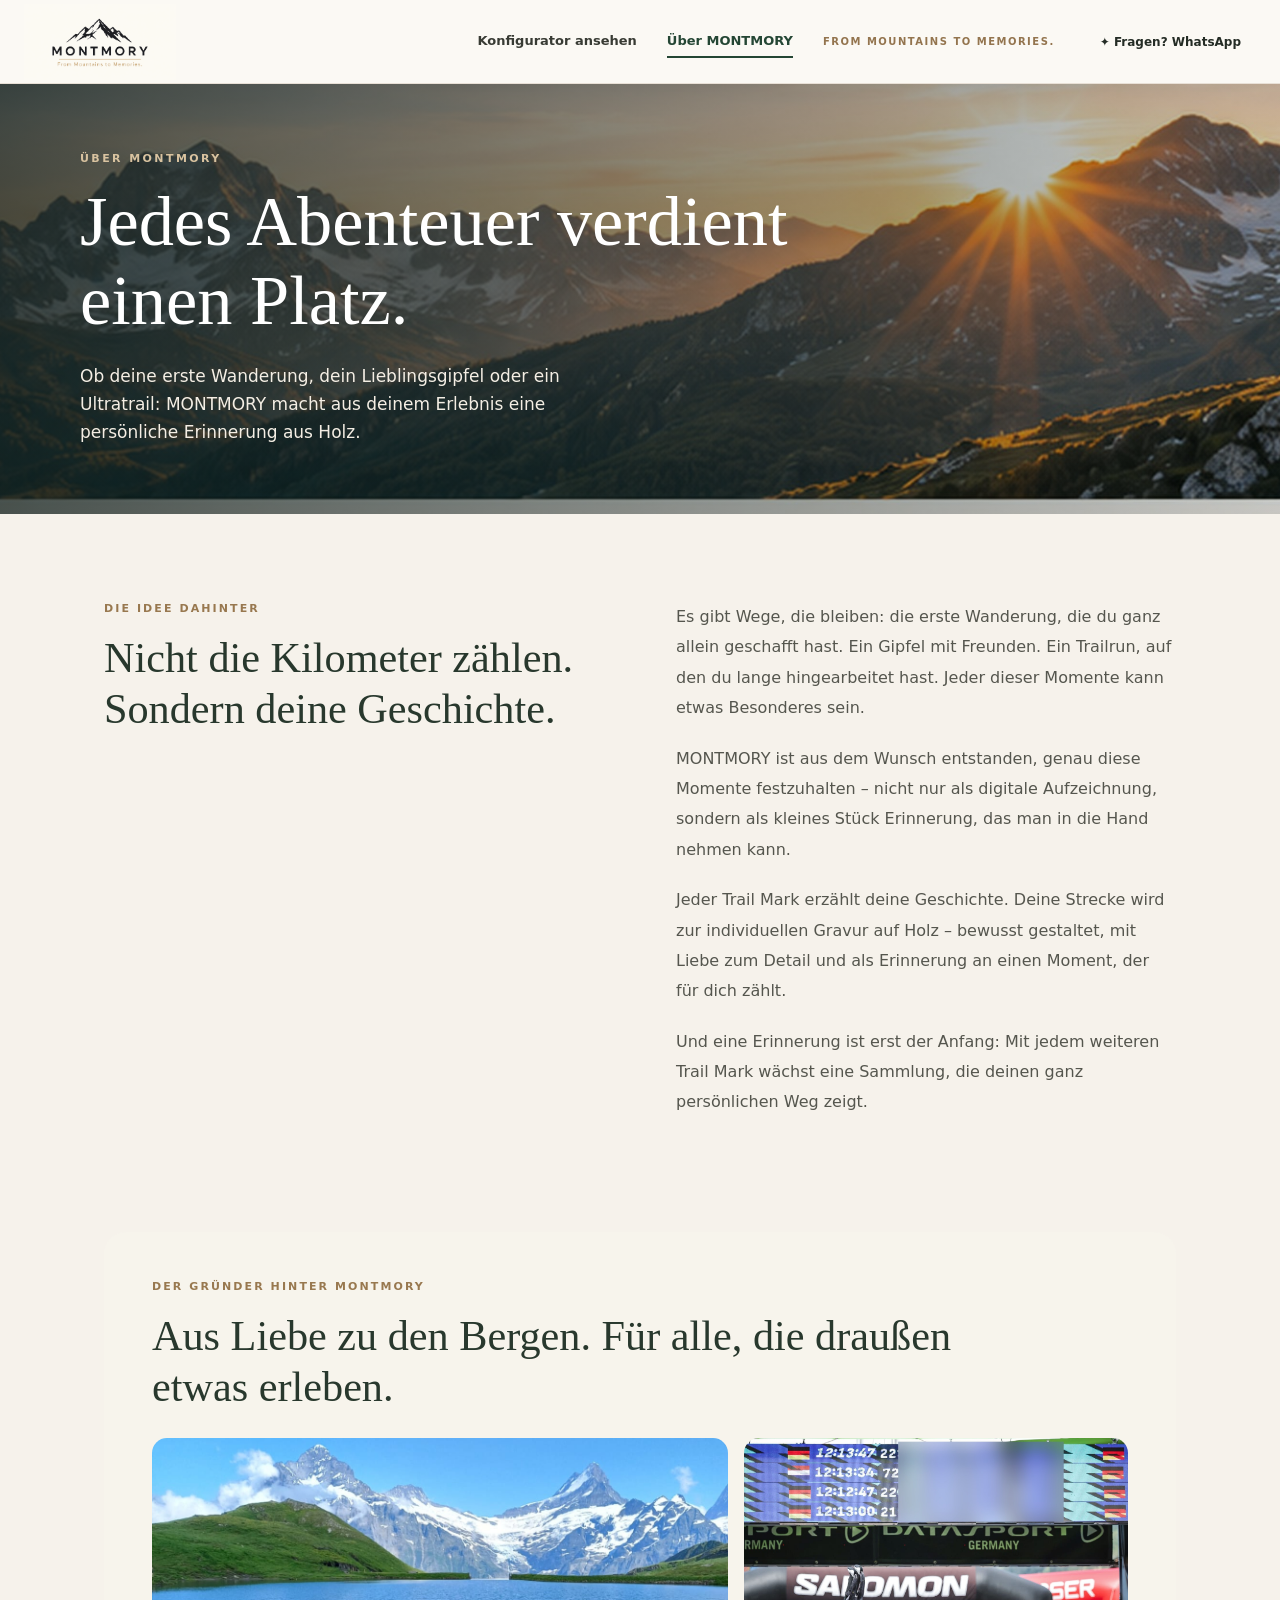
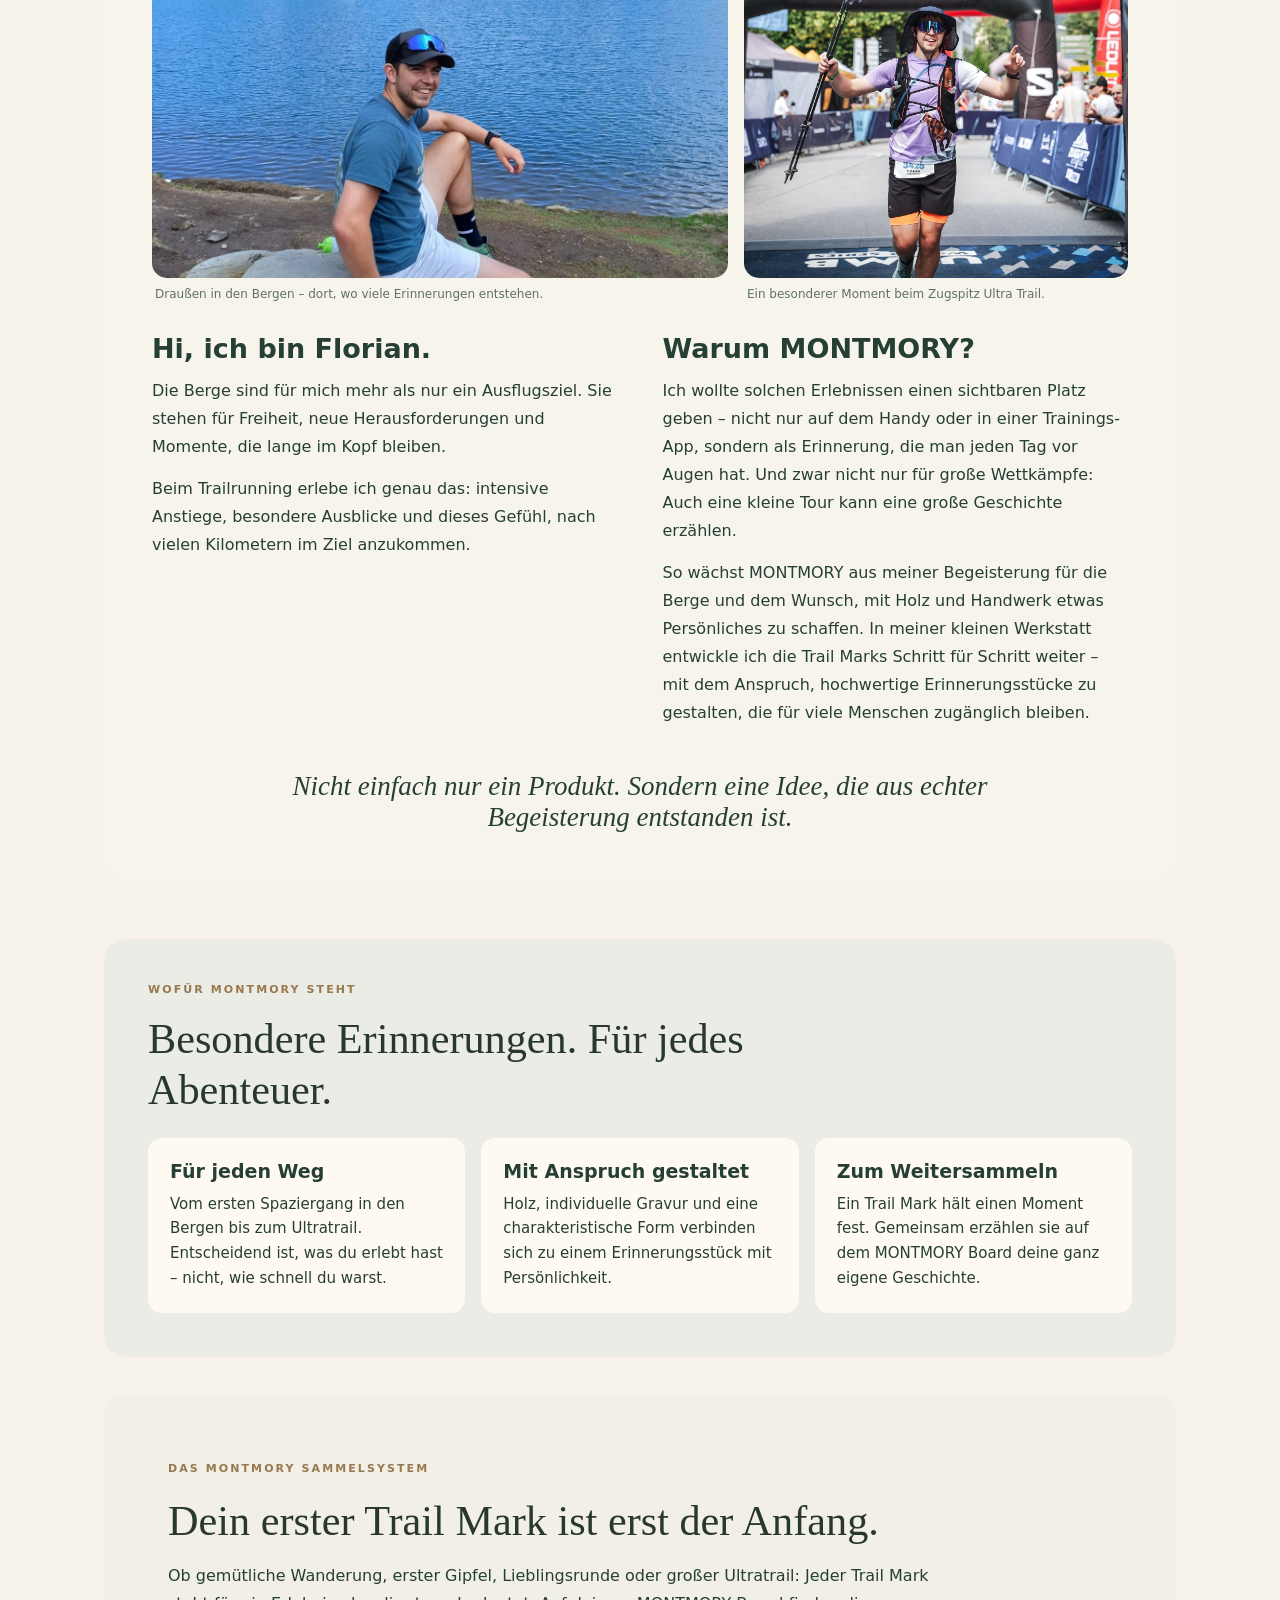
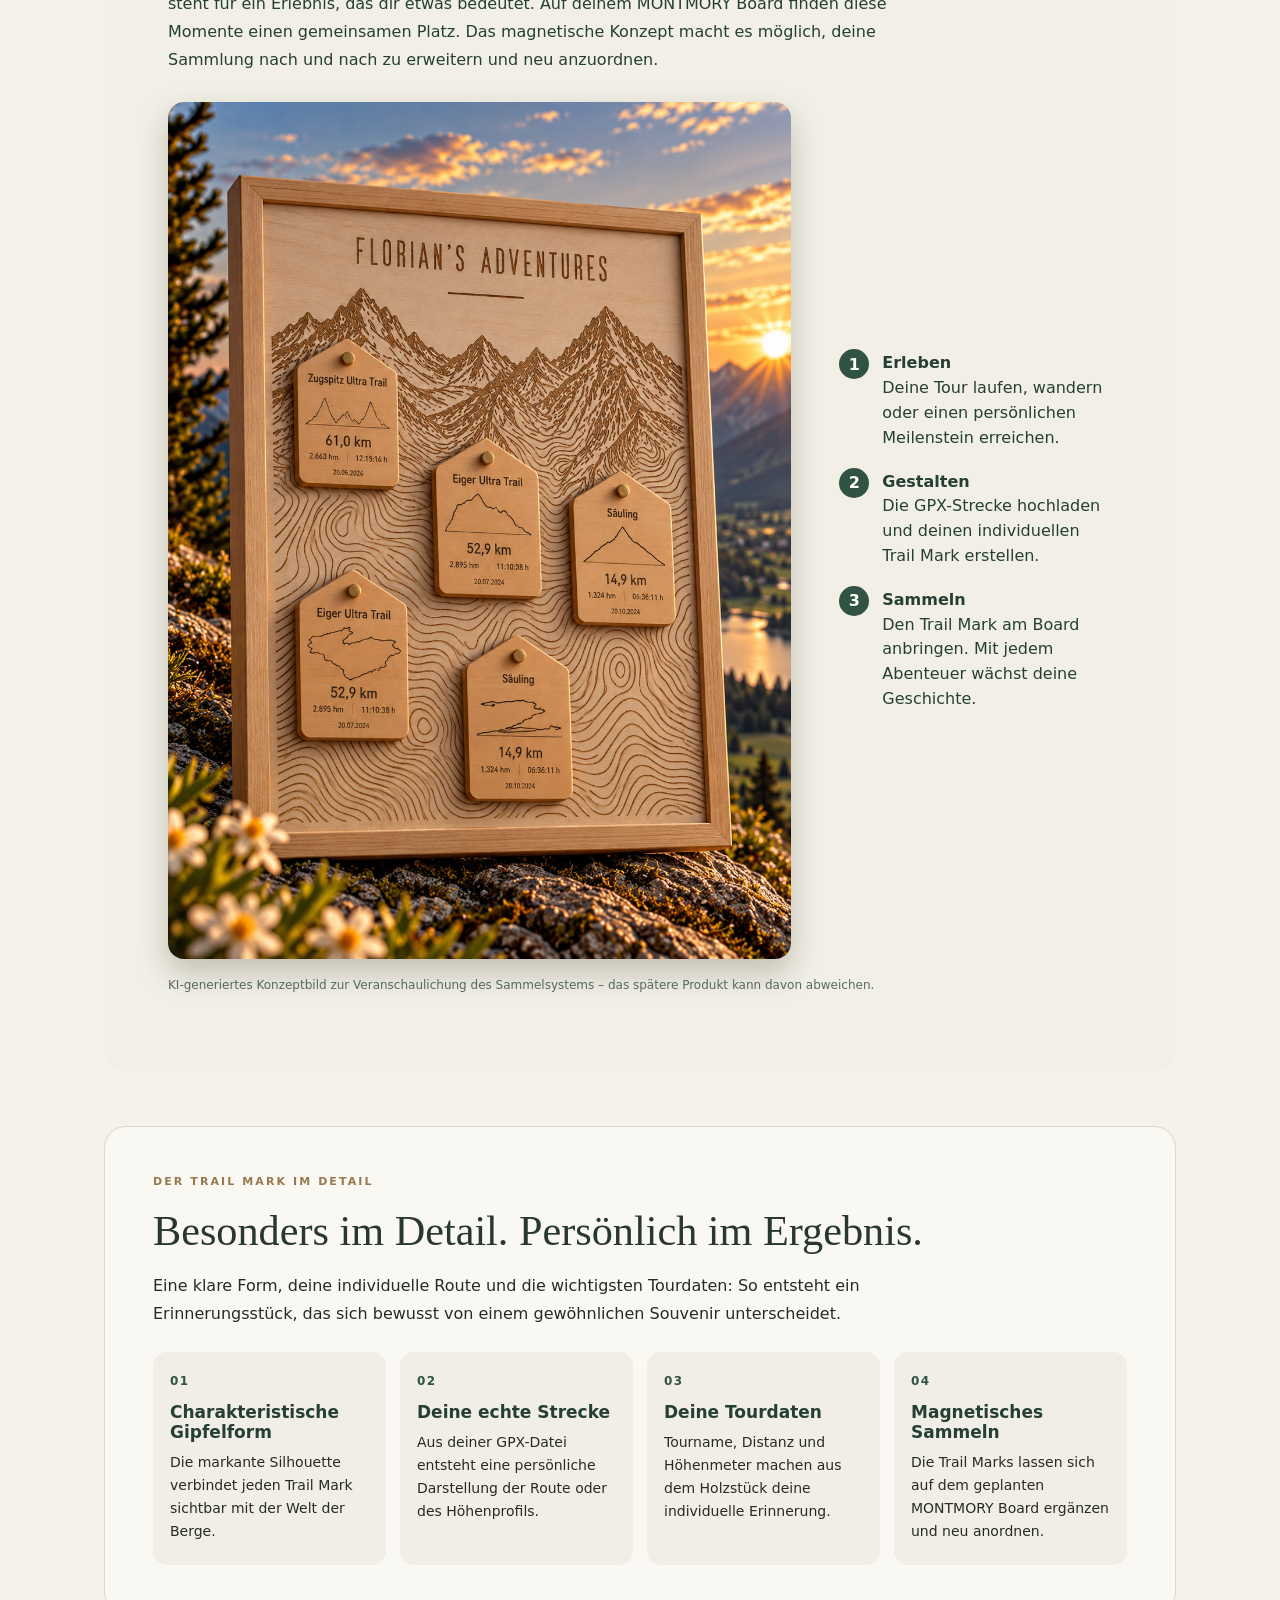
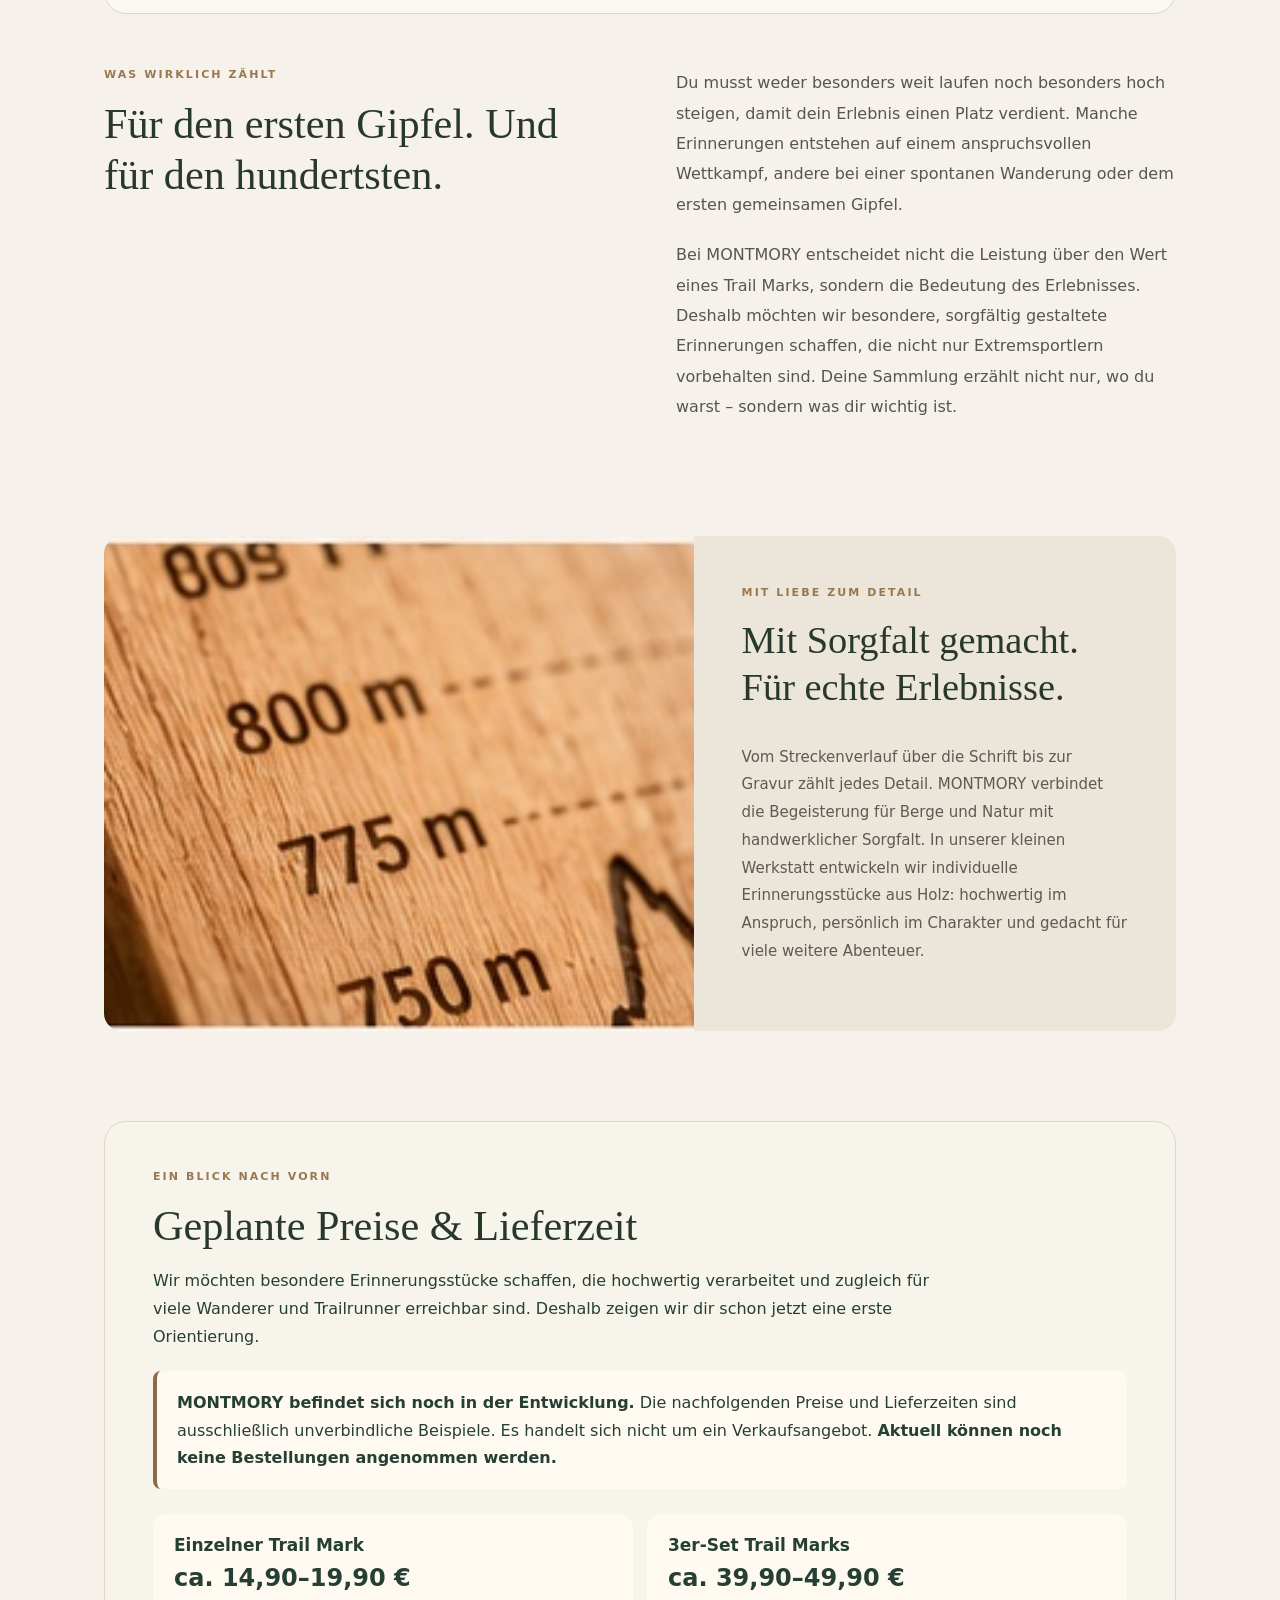
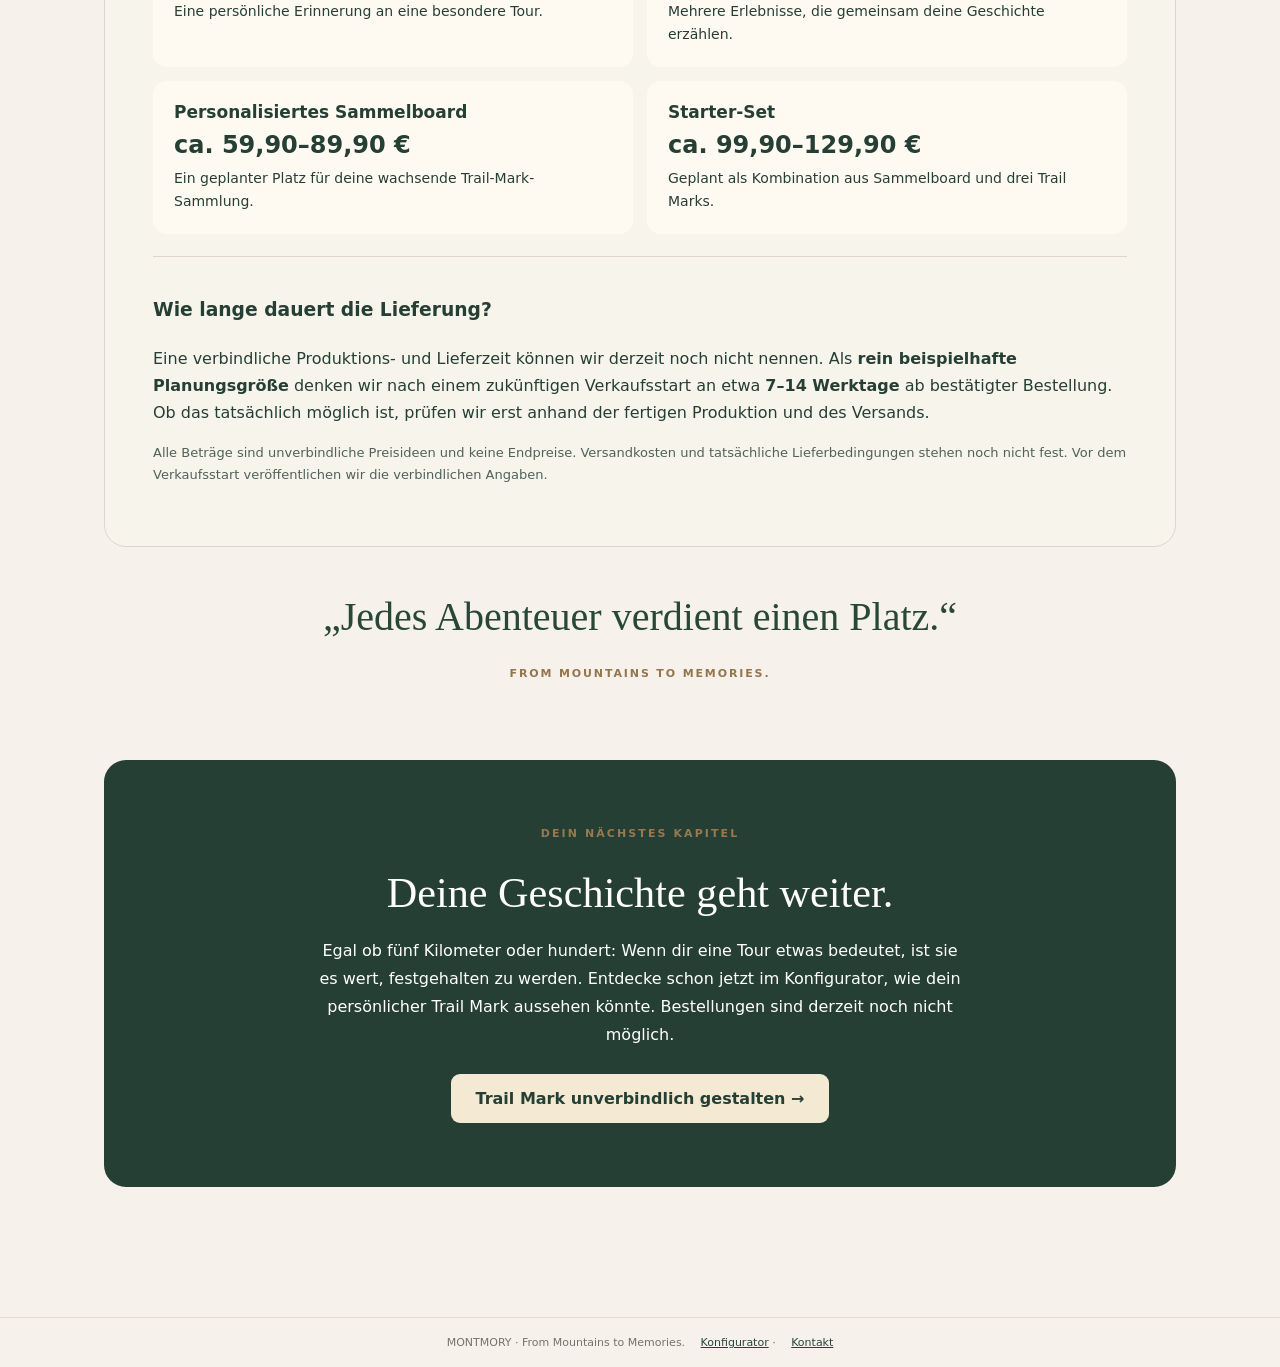
==== commit b484fca4: "Add files via upload" ====
--- a/ueber-montmory.html
+++ b/ueber-montmory.html
@@ -65,6 +65,20 @@
 .about-value h3{font-size:19px;margin:0 0 10px;color:#263f34}
 .about-value p{margin:0;line-height:1.65;font-size:15px}
 @media(max-width:700px){.about-values-grid{grid-template-columns:1fr}}
+
+/* V108: Unverbindliche Preis- und Lieferinformationen in der Entwicklungsphase */
+.about-pricing{margin:42px 0;padding:clamp(24px,4vw,48px);background:#f7f4ec;border:1px solid #ded7c9;border-radius:22px;color:#263f34}
+.about-pricing h2{margin:8px 0 14px}
+.about-pricing-lead{max-width:790px;line-height:1.75}
+.about-pricing-notice{margin:20px 0 25px;padding:18px 20px;border-left:4px solid #8b6846;background:#fffaf1;border-radius:8px;line-height:1.7}
+.about-pricing-grid{display:grid;grid-template-columns:repeat(2,minmax(0,1fr));gap:14px;margin:22px 0}
+.about-pricing-card{padding:21px;background:#fffaf1;border-radius:14px}
+.about-pricing-card h3{font-size:17px;margin:0 0 9px;color:#263f34}
+.about-pricing-card strong{font-size:24px;display:block;margin-bottom:8px}
+.about-pricing-card p{font-size:14px;line-height:1.65;margin:0}
+.about-pricing-delivery{margin-top:20px;padding-top:18px;border-top:1px solid #ded7c9;line-height:1.7}
+.about-pricing-small{font-size:13px;opacity:.8;line-height:1.65}
+@media(max-width:650px){.about-pricing-grid{grid-template-columns:1fr}}
 </style>
 </head>
 <body class="about-page">
@@ -72,7 +86,7 @@
     <div class="brand-inner">
       <a href="./index.html" class="brand-home" aria-label="MONTMORY Startseite"><img src="./montmory-logo.png" alt="MONTMORY – From Mountains to Memories" class="company-logo"></a>
       <div class="brand-meta">
-        <a class="nav-design" href="./index.html#konfigurator">Trail Mark gestalten</a>
+        <a class="nav-design" href="./index.html#konfigurator">Konfigurator ansehen</a>
         <a class="nav-about-link" href="./ueber-montmory.html" aria-current="page">Über MONTMORY</a>
         <span class="brand-about">FROM MOUNTAINS TO MEMORIES.</span>
         <a class="header-contact" href="https://wa.me/4915786644894" target="_blank" rel="noopener noreferrer">✦ Fragen? WhatsApp</a>
@@ -168,6 +182,19 @@
           <p>Vom Streckenverlauf über die Schrift bis zur Gravur zählt jedes Detail. MONTMORY verbindet die Begeisterung für Berge und Natur mit handwerklicher Sorgfalt. In unserer kleinen Werkstatt entwickeln wir individuelle Erinnerungsstücke aus Holz: hochwertig im Anspruch, persönlich im Charakter und gedacht für viele weitere Abenteuer.</p>
         </div>
       </section>
+      <section class="about-pricing" aria-labelledby="about-pricing-title">
+        <p class="about-kicker">Ein Blick nach vorn</p>
+        <h2 id="about-pricing-title">Geplante Preise &amp; Lieferzeit</h2>
+        <p class="about-pricing-lead">Wir möchten besondere Erinnerungsstücke schaffen, die hochwertig verarbeitet und zugleich für viele Wanderer und Trailrunner erreichbar sind. Deshalb zeigen wir dir schon jetzt eine erste Orientierung.</p>
+        <div class="about-pricing-notice" role="status"><strong>MONTMORY befindet sich noch in der Entwicklung.</strong> Die nachfolgenden Preise und Lieferzeiten sind ausschließlich unverbindliche Beispiele. Es handelt sich nicht um ein Verkaufsangebot. <strong>Aktuell können noch keine Bestellungen angenommen werden.</strong></div>
+        <div class="about-pricing-grid">
+          <article class="about-pricing-card"><h3>Einzelner Trail Mark</h3><strong>ca. 14,90–19,90 €</strong><p>Eine persönliche Erinnerung an eine besondere Tour.</p></article>
+          <article class="about-pricing-card"><h3>3er-Set Trail Marks</h3><strong>ca. 39,90–49,90 €</strong><p>Mehrere Erlebnisse, die gemeinsam deine Geschichte erzählen.</p></article>
+          <article class="about-pricing-card"><h3>Personalisiertes Sammelboard</h3><strong>ca. 59,90–89,90 €</strong><p>Ein geplanter Platz für deine wachsende Trail-Mark-Sammlung.</p></article>
+          <article class="about-pricing-card"><h3>Starter-Set</h3><strong>ca. 99,90–129,90 €</strong><p>Geplant als Kombination aus Sammelboard und drei Trail Marks.</p></article>
+        </div>
+        <div class="about-pricing-delivery"><h3>Wie lange dauert die Lieferung?</h3><p>Eine verbindliche Produktions- und Lieferzeit können wir derzeit noch nicht nennen. Als <strong>rein beispielhafte Planungsgröße</strong> denken wir nach einem zukünftigen Verkaufsstart an etwa <strong>7–14 Werktage</strong> ab bestätigter Bestellung. Ob das tatsächlich möglich ist, prüfen wir erst anhand der fertigen Produktion und des Versands.</p><p class="about-pricing-small">Alle Beträge sind unverbindliche Preisideen und keine Endpreise. Versandkosten und tatsächliche Lieferbedingungen stehen noch nicht fest. Vor dem Verkaufsstart veröffentlichen wir die verbindlichen Angaben.</p></div>
+      </section>
       <section class="about-quote" aria-label="MONTMORY Leitgedanke">
         <blockquote>„Jedes Abenteuer verdient einen Platz.“</blockquote>
         <p>From Mountains to Memories.</p>
@@ -175,8 +202,8 @@
       <section class="about-final" aria-labelledby="about-cta-title">
         <p class="about-kicker">Dein nächstes Kapitel</p>
         <h2 id="about-cta-title">Deine Geschichte geht weiter.</h2>
-        <p>Egal ob fünf Kilometer oder hundert: Wenn dir eine Tour etwas bedeutet, ist sie es wert, festgehalten zu werden. Gestalte deinen ersten Trail Mark und beginne deine persönliche Sammlung.</p>
-        <a href="./index.html#konfigurator">Meinen Trail Mark gestalten →</a>
+        <p>Egal ob fünf Kilometer oder hundert: Wenn dir eine Tour etwas bedeutet, ist sie es wert, festgehalten zu werden. Entdecke schon jetzt im Konfigurator, wie dein persönlicher Trail Mark aussehen könnte. Bestellungen sind derzeit noch nicht möglich.</p>
+        <a href="./index.html#konfigurator">Trail Mark unverbindlich gestalten →</a>
       </section>
     </div>
   </main>
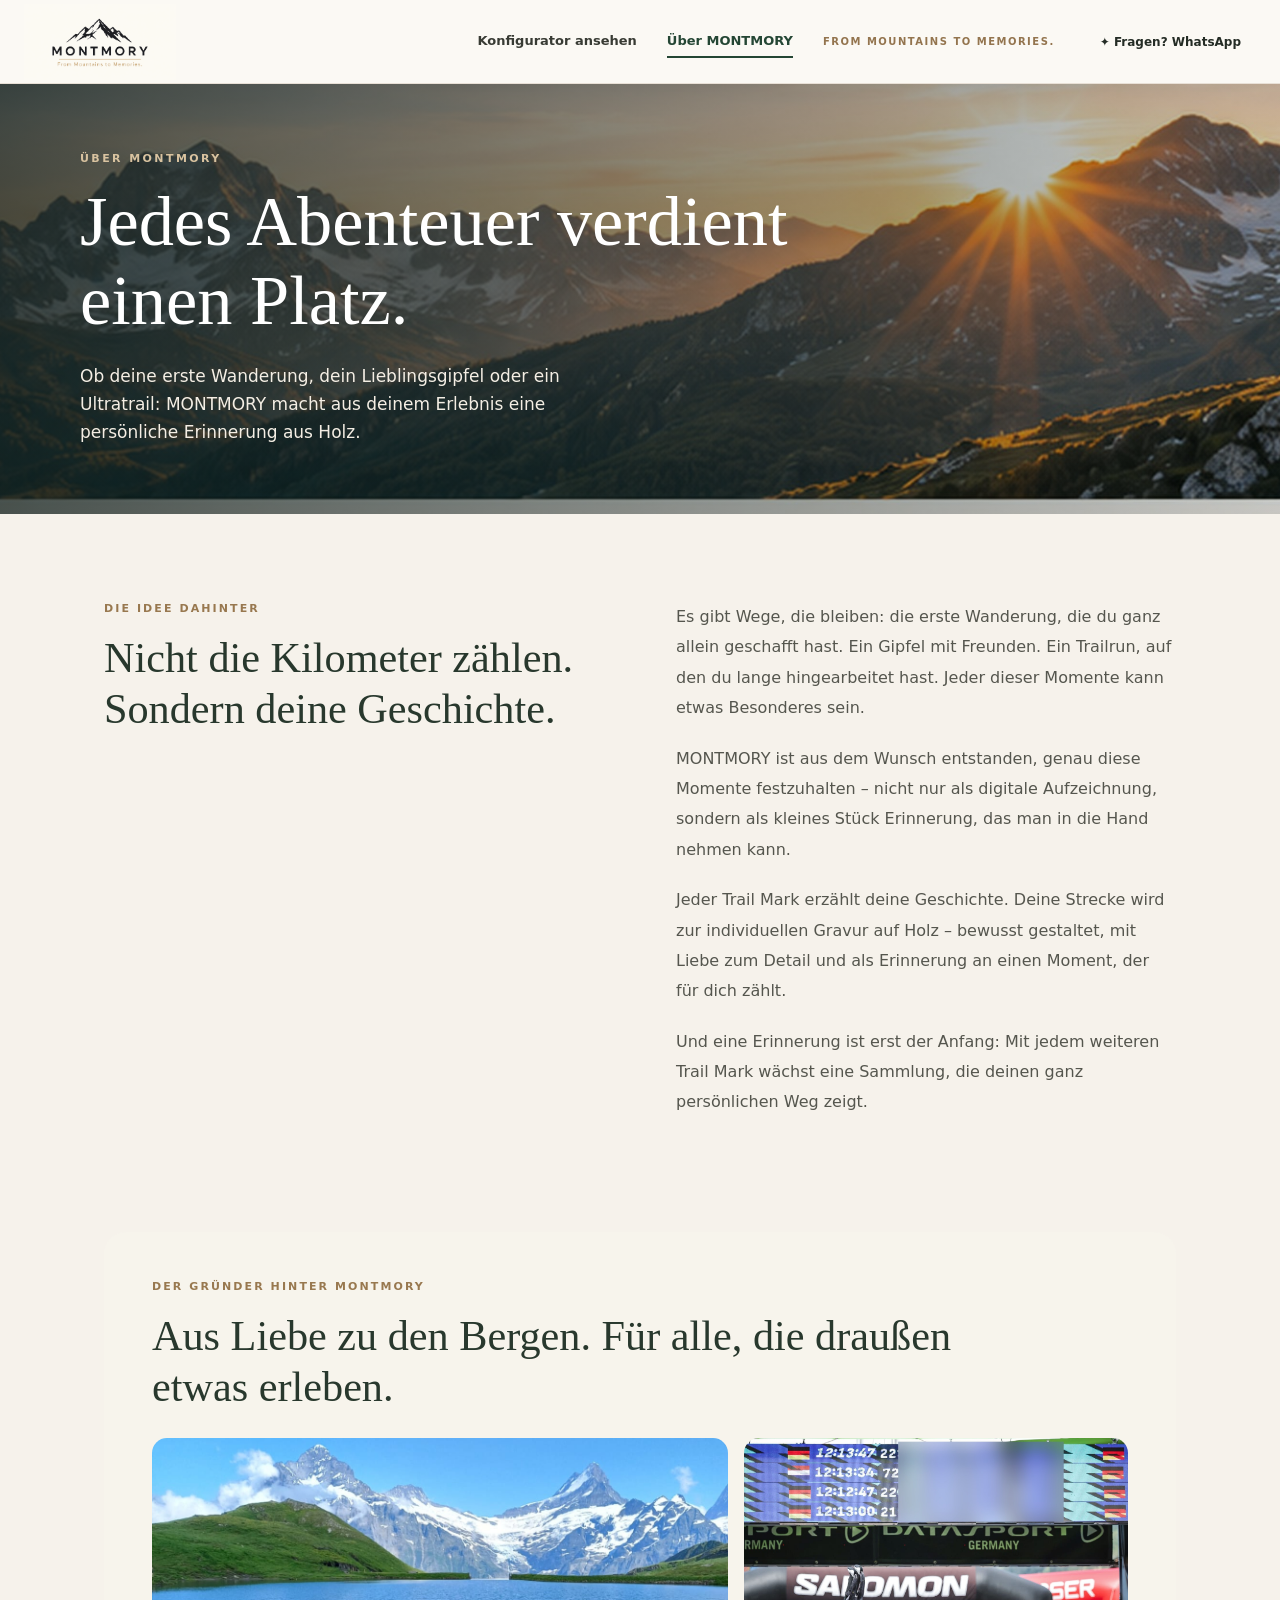
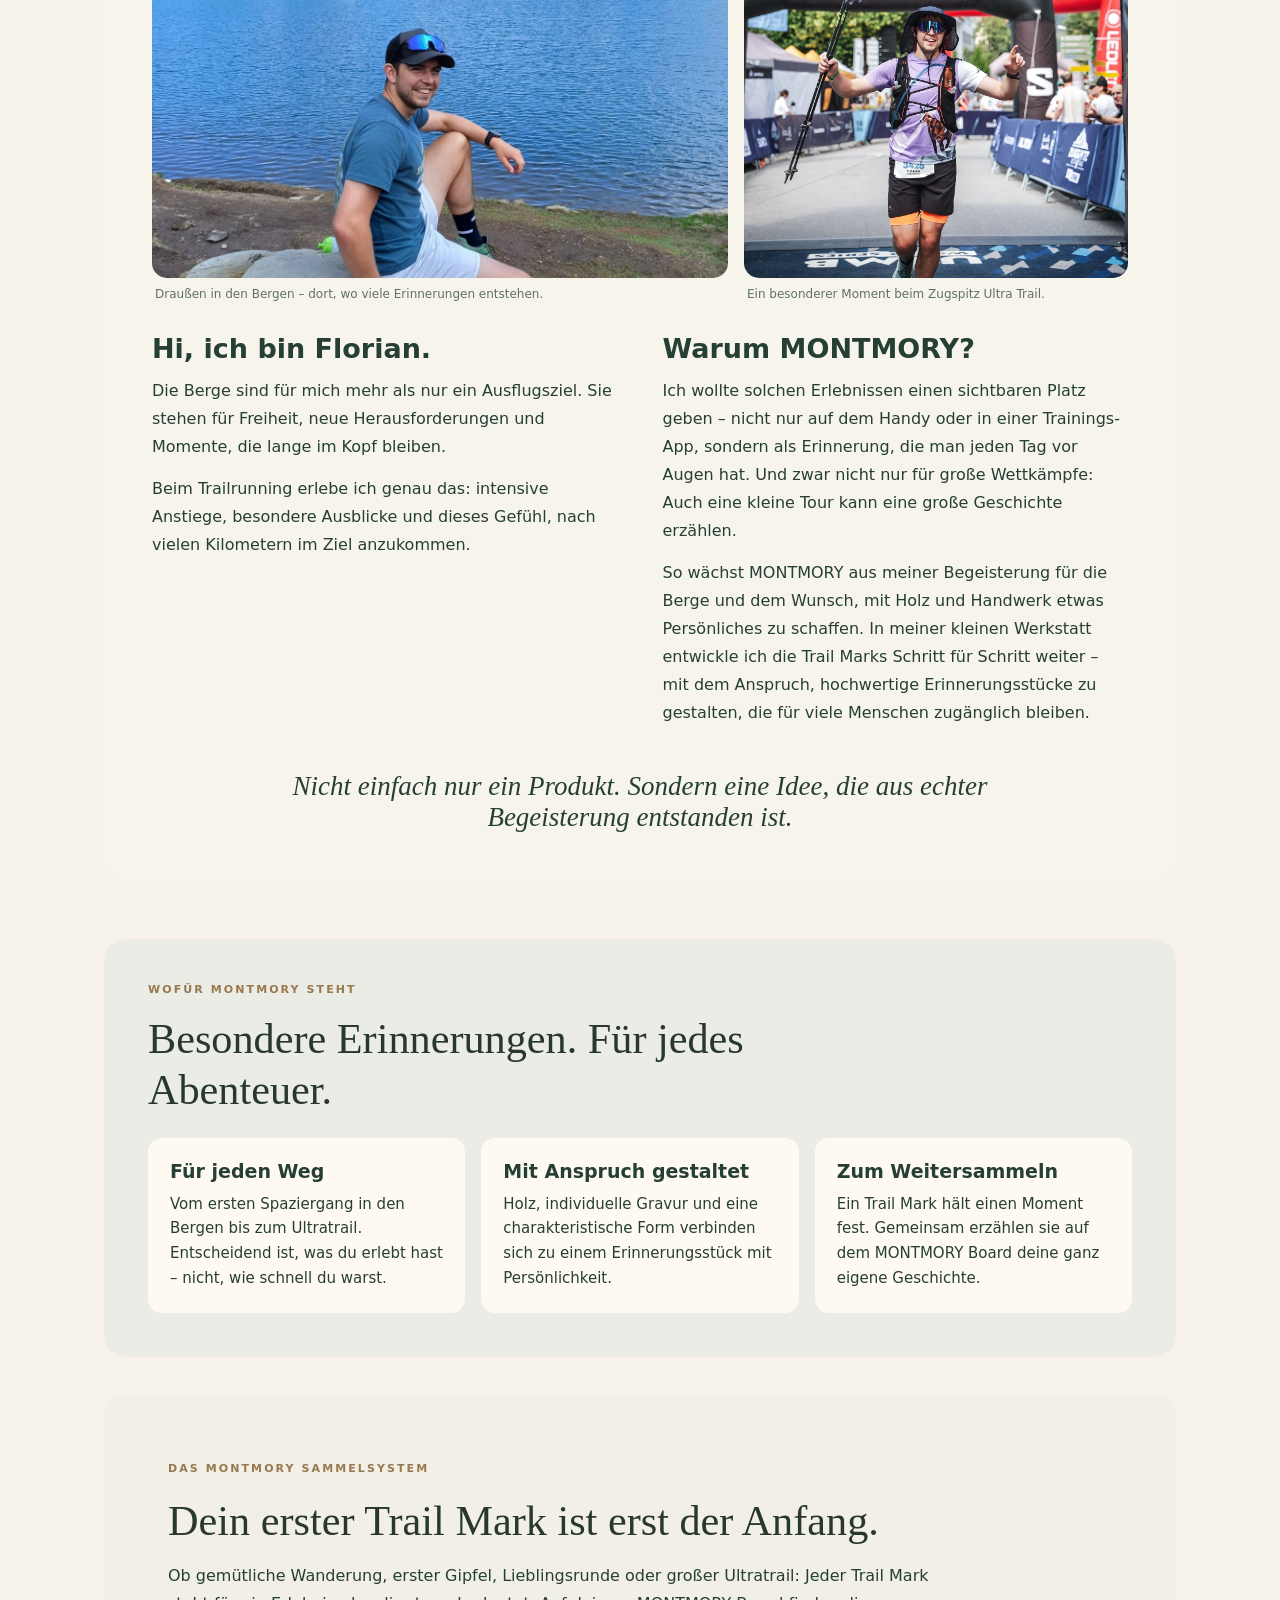
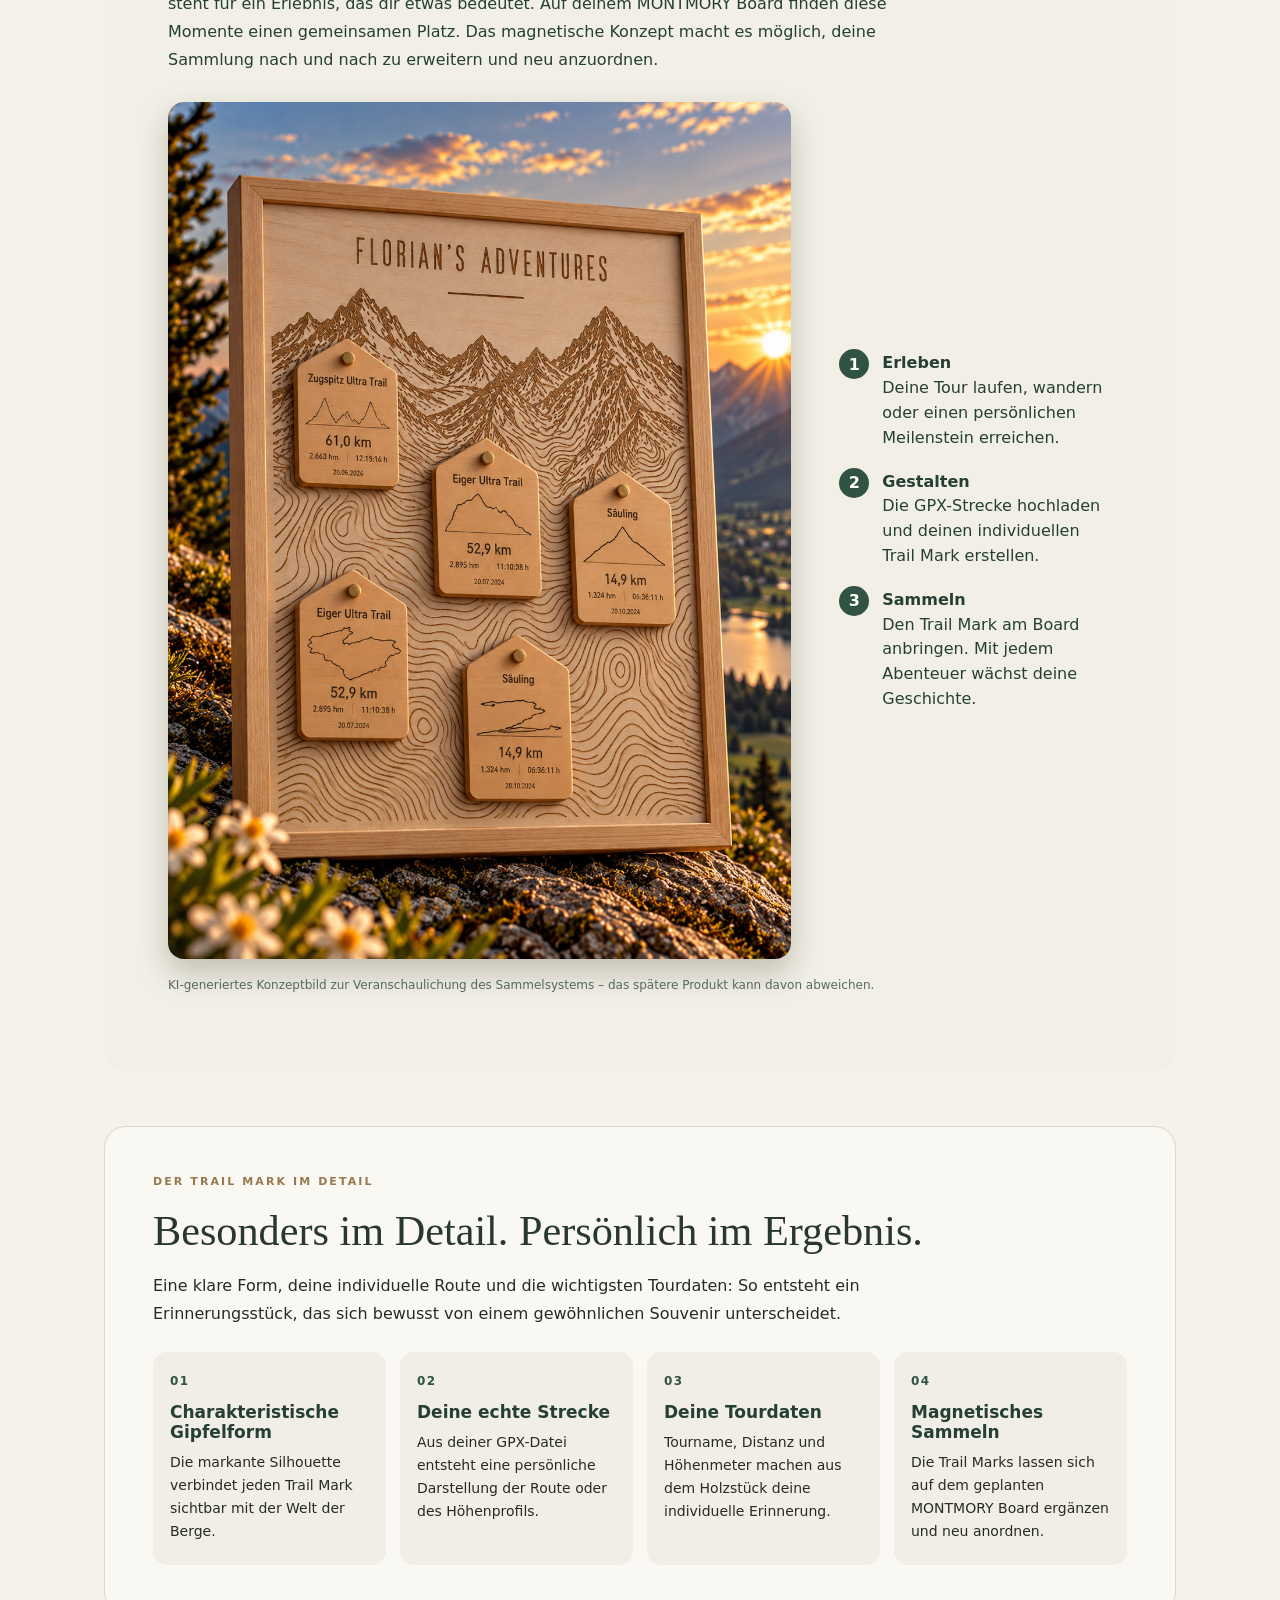
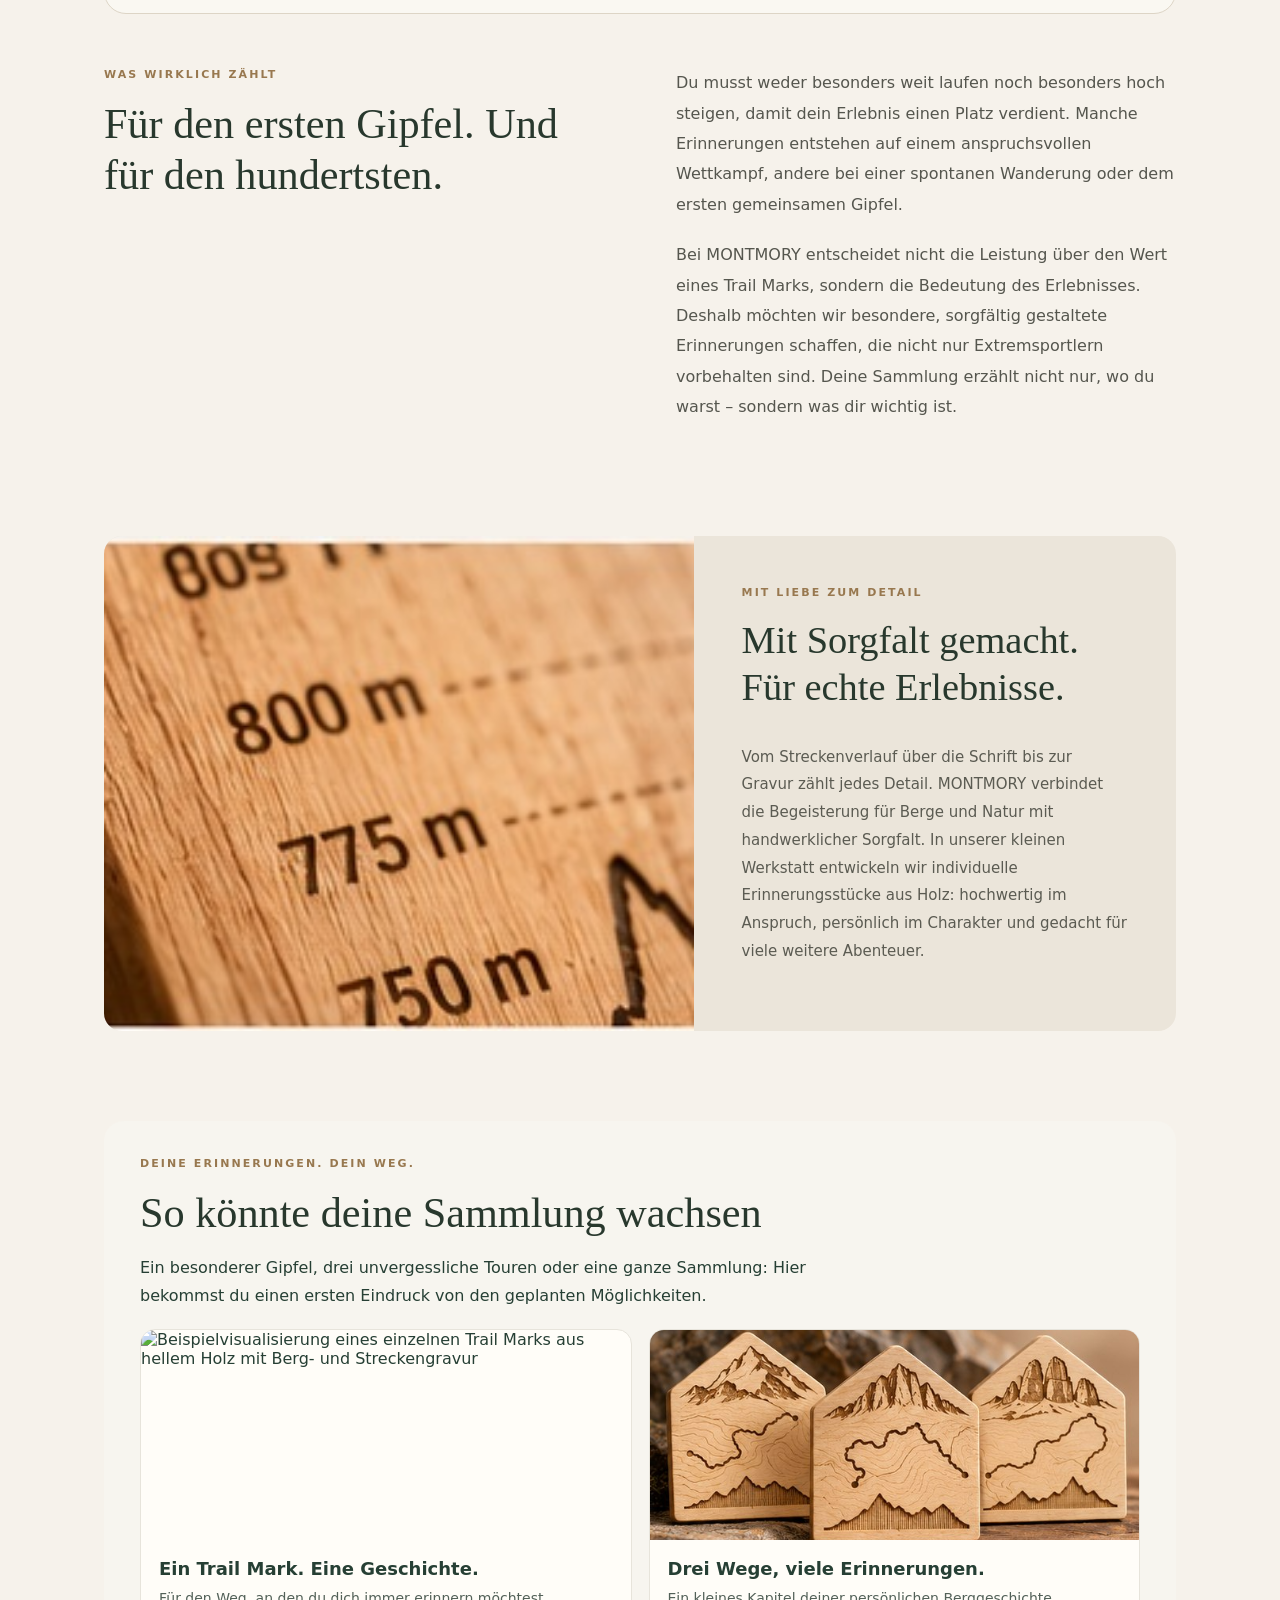
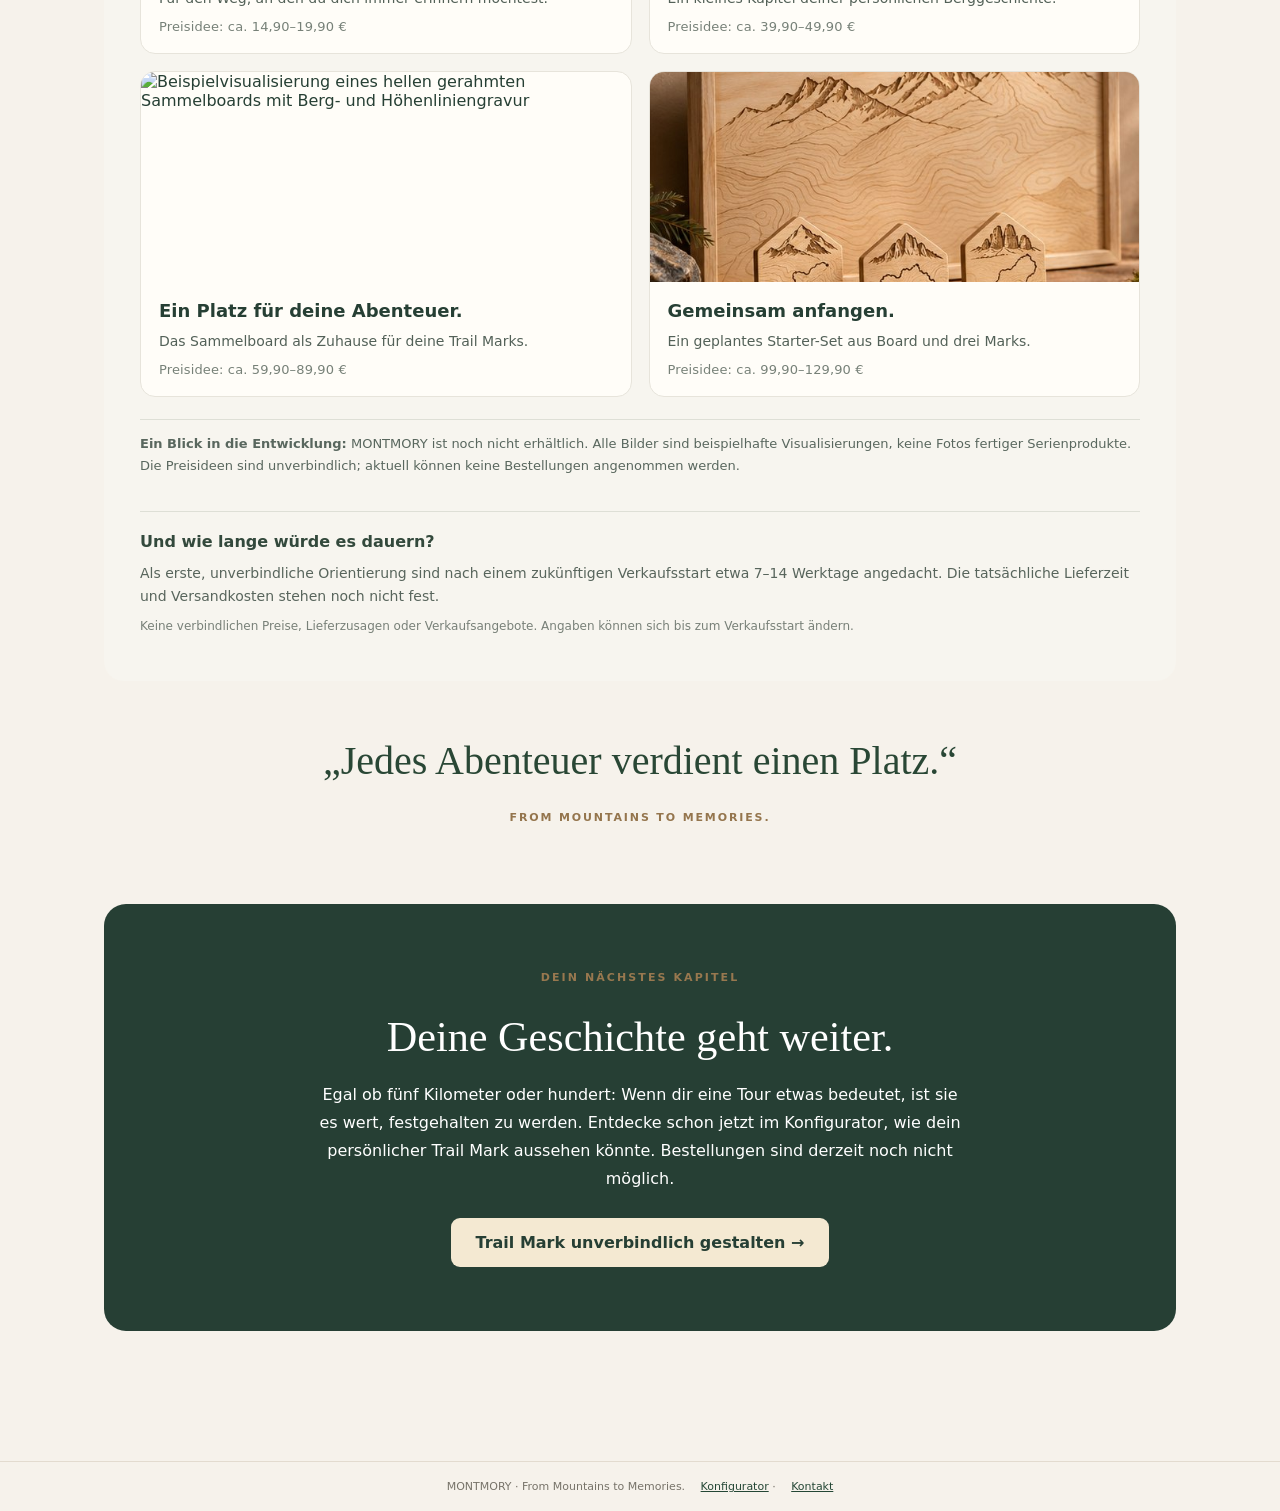
==== commit 7c00f79c: "Add files via upload" ====
--- a/ueber-montmory.html
+++ b/ueber-montmory.html
@@ -66,19 +66,24 @@
 .about-value p{margin:0;line-height:1.65;font-size:15px}
 @media(max-width:700px){.about-values-grid{grid-template-columns:1fr}}
 
-/* V108: Unverbindliche Preis- und Lieferinformationen in der Entwicklungsphase */
-.about-pricing{margin:42px 0;padding:clamp(24px,4vw,48px);background:#f7f4ec;border:1px solid #ded7c9;border-radius:22px;color:#263f34}
-.about-pricing h2{margin:8px 0 14px}
-.about-pricing-lead{max-width:790px;line-height:1.75}
-.about-pricing-notice{margin:20px 0 25px;padding:18px 20px;border-left:4px solid #8b6846;background:#fffaf1;border-radius:8px;line-height:1.7}
-.about-pricing-grid{display:grid;grid-template-columns:repeat(2,minmax(0,1fr));gap:14px;margin:22px 0}
-.about-pricing-card{padding:21px;background:#fffaf1;border-radius:14px}
-.about-pricing-card h3{font-size:17px;margin:0 0 9px;color:#263f34}
-.about-pricing-card strong{font-size:24px;display:block;margin-bottom:8px}
-.about-pricing-card p{font-size:14px;line-height:1.65;margin:0}
-.about-pricing-delivery{margin-top:20px;padding-top:18px;border-top:1px solid #ded7c9;line-height:1.7}
-.about-pricing-small{font-size:13px;opacity:.8;line-height:1.65}
-@media(max-width:650px){.about-pricing-grid{grid-template-columns:1fr}}
+/* V114: zurückhaltende Produktgalerie mit kleiner Preisnotiz */
+.about-pricing{margin:52px 0;padding:clamp(18px,3vw,36px);background:#f7f5ef;border-radius:20px;color:#263f34}
+.about-pricing h2{margin:7px 0 10px}
+.about-pricing-lead{max-width:720px;line-height:1.7;margin-bottom:20px}
+.about-pricing-notice{font-size:13px;line-height:1.65;color:#59675e;border-top:1px solid #dedfd6;padding:13px 0;margin:22px 0 0}
+.about-pricing-grid{display:grid;grid-template-columns:repeat(2,minmax(0,1fr));gap:17px}
+.about-pricing-card{background:#fffdf8;border:1px solid #e7e4db;border-radius:15px;overflow:hidden;transition:transform .2s ease,box-shadow .2s ease}
+.about-pricing-card:hover{transform:translateY(-3px);box-shadow:0 10px 25px #233b2a13}
+.about-pricing-card img{display:block;width:100%;height:210px;object-fit:cover}
+.about-pricing-card-content{padding:17px 18px 19px}
+.about-pricing-card h3{font-size:18px;line-height:1.3;margin:0 0 7px;color:#263f34}
+.about-pricing-card p{font-size:14px;line-height:1.6;margin:0 0 10px;color:#536158}
+.about-pricing-card .price-hint{display:block;font-size:13px;font-weight:400;color:#778178;letter-spacing:.01em}
+.about-pricing-delivery{margin-top:22px;padding-top:17px;border-top:1px solid #dedfd6;line-height:1.65;color:#58655c;font-size:14px}
+.about-pricing-delivery h3{font-size:16px;color:#33493c;margin:0 0 6px}
+.about-pricing-delivery p{margin:0 0 9px}
+.about-pricing-small{font-size:12px;color:#788078;line-height:1.6}
+@media(max-width:650px){.about-pricing-grid{grid-template-columns:1fr}.about-pricing-card img{height:225px}}
 </style>
 </head>
 <body class="about-page">
@@ -183,17 +188,33 @@
         </div>
       </section>
       <section class="about-pricing" aria-labelledby="about-pricing-title">
-        <p class="about-kicker">Ein Blick nach vorn</p>
-        <h2 id="about-pricing-title">Geplante Preise &amp; Lieferzeit</h2>
-        <p class="about-pricing-lead">Wir möchten besondere Erinnerungsstücke schaffen, die hochwertig verarbeitet und zugleich für viele Wanderer und Trailrunner erreichbar sind. Deshalb zeigen wir dir schon jetzt eine erste Orientierung.</p>
-        <div class="about-pricing-notice" role="status"><strong>MONTMORY befindet sich noch in der Entwicklung.</strong> Die nachfolgenden Preise und Lieferzeiten sind ausschließlich unverbindliche Beispiele. Es handelt sich nicht um ein Verkaufsangebot. <strong>Aktuell können noch keine Bestellungen angenommen werden.</strong></div>
+        <p class="about-kicker">Deine Erinnerungen. Dein Weg.</p>
+        <h2 id="about-pricing-title">So könnte deine Sammlung wachsen</h2>
+        <p class="about-pricing-lead">Ein besonderer Gipfel, drei unvergessliche Touren oder eine ganze Sammlung: Hier bekommst du einen ersten Eindruck von den geplanten Möglichkeiten.</p>
         <div class="about-pricing-grid">
-          <article class="about-pricing-card"><h3>Einzelner Trail Mark</h3><strong>ca. 14,90–19,90 €</strong><p>Eine persönliche Erinnerung an eine besondere Tour.</p></article>
-          <article class="about-pricing-card"><h3>3er-Set Trail Marks</h3><strong>ca. 39,90–49,90 €</strong><p>Mehrere Erlebnisse, die gemeinsam deine Geschichte erzählen.</p></article>
-          <article class="about-pricing-card"><h3>Personalisiertes Sammelboard</h3><strong>ca. 59,90–89,90 €</strong><p>Ein geplanter Platz für deine wachsende Trail-Mark-Sammlung.</p></article>
-          <article class="about-pricing-card"><h3>Starter-Set</h3><strong>ca. 99,90–129,90 €</strong><p>Geplant als Kombination aus Sammelboard und drei Trail Marks.</p></article>
-        </div>
-        <div class="about-pricing-delivery"><h3>Wie lange dauert die Lieferung?</h3><p>Eine verbindliche Produktions- und Lieferzeit können wir derzeit noch nicht nennen. Als <strong>rein beispielhafte Planungsgröße</strong> denken wir nach einem zukünftigen Verkaufsstart an etwa <strong>7–14 Werktage</strong> ab bestätigter Bestellung. Ob das tatsächlich möglich ist, prüfen wir erst anhand der fertigen Produktion und des Versands.</p><p class="about-pricing-small">Alle Beträge sind unverbindliche Preisideen und keine Endpreise. Versandkosten und tatsächliche Lieferbedingungen stehen noch nicht fest. Vor dem Verkaufsstart veröffentlichen wir die verbindlichen Angaben.</p></div>
+          <article class="about-pricing-card">
+            <img src="./montmory-beispiel-trail-mark.jpg" alt="Beispielvisualisierung eines einzelnen Trail Marks aus hellem Holz mit Berg- und Streckengravur" loading="lazy">
+            <div class="about-pricing-card-content"><h3>Ein Trail Mark. Eine Geschichte.</h3><p>Für den Weg, an den du dich immer erinnern möchtest.</p><span class="price-hint">Preisidee: ca. 14,90–19,90 €</span></div>
+          </article>
+          <article class="about-pricing-card">
+            <img src="./montmory-beispiel-trail-marks-3er-set.jpg" alt="Beispielvisualisierung von drei Trail Marks mit unterschiedlichen Berg- und Routengravuren" loading="lazy">
+            <div class="about-pricing-card-content"><h3>Drei Wege, viele Erinnerungen.</h3><p>Ein kleines Kapitel deiner persönlichen Berggeschichte.</p><span class="price-hint">Preisidee: ca. 39,90–49,90 €</span></div>
+          </article>
+          <article class="about-pricing-card">
+            <img src="./montmory-beispiel-sammelboard.jpg" alt="Beispielvisualisierung eines hellen gerahmten Sammelboards mit Berg- und Höhenliniengravur" loading="lazy">
+            <div class="about-pricing-card-content"><h3>Ein Platz für deine Abenteuer.</h3><p>Das Sammelboard als Zuhause für deine Trail Marks.</p><span class="price-hint">Preisidee: ca. 59,90–89,90 €</span></div>
+          </article>
+          <article class="about-pricing-card">
+            <img src="./montmory-beispiel-starter-set.jpg" alt="Beispielvisualisierung eines Sammelboards mit drei Trail Marks in Gipfelform" loading="lazy">
+            <div class="about-pricing-card-content"><h3>Gemeinsam anfangen.</h3><p>Ein geplantes Starter-Set aus Board und drei Marks.</p><span class="price-hint">Preisidee: ca. 99,90–129,90 €</span></div>
+          </article>
+        </div>
+        <p class="about-pricing-notice"><strong>Ein Blick in die Entwicklung:</strong> MONTMORY ist noch nicht erhältlich. Alle Bilder sind beispielhafte Visualisierungen, keine Fotos fertiger Serienprodukte. Die Preisideen sind unverbindlich; aktuell können keine Bestellungen angenommen werden.</p>
+        <div class="about-pricing-delivery">
+          <h3>Und wie lange würde es dauern?</h3>
+          <p>Als erste, unverbindliche Orientierung sind nach einem zukünftigen Verkaufsstart etwa 7–14 Werktage angedacht. Die tatsächliche Lieferzeit und Versandkosten stehen noch nicht fest.</p>
+          <p class="about-pricing-small">Keine verbindlichen Preise, Lieferzusagen oder Verkaufsangebote. Angaben können sich bis zum Verkaufsstart ändern.</p>
+        </div>
       </section>
       <section class="about-quote" aria-label="MONTMORY Leitgedanke">
         <blockquote>„Jedes Abenteuer verdient einen Platz.“</blockquote>
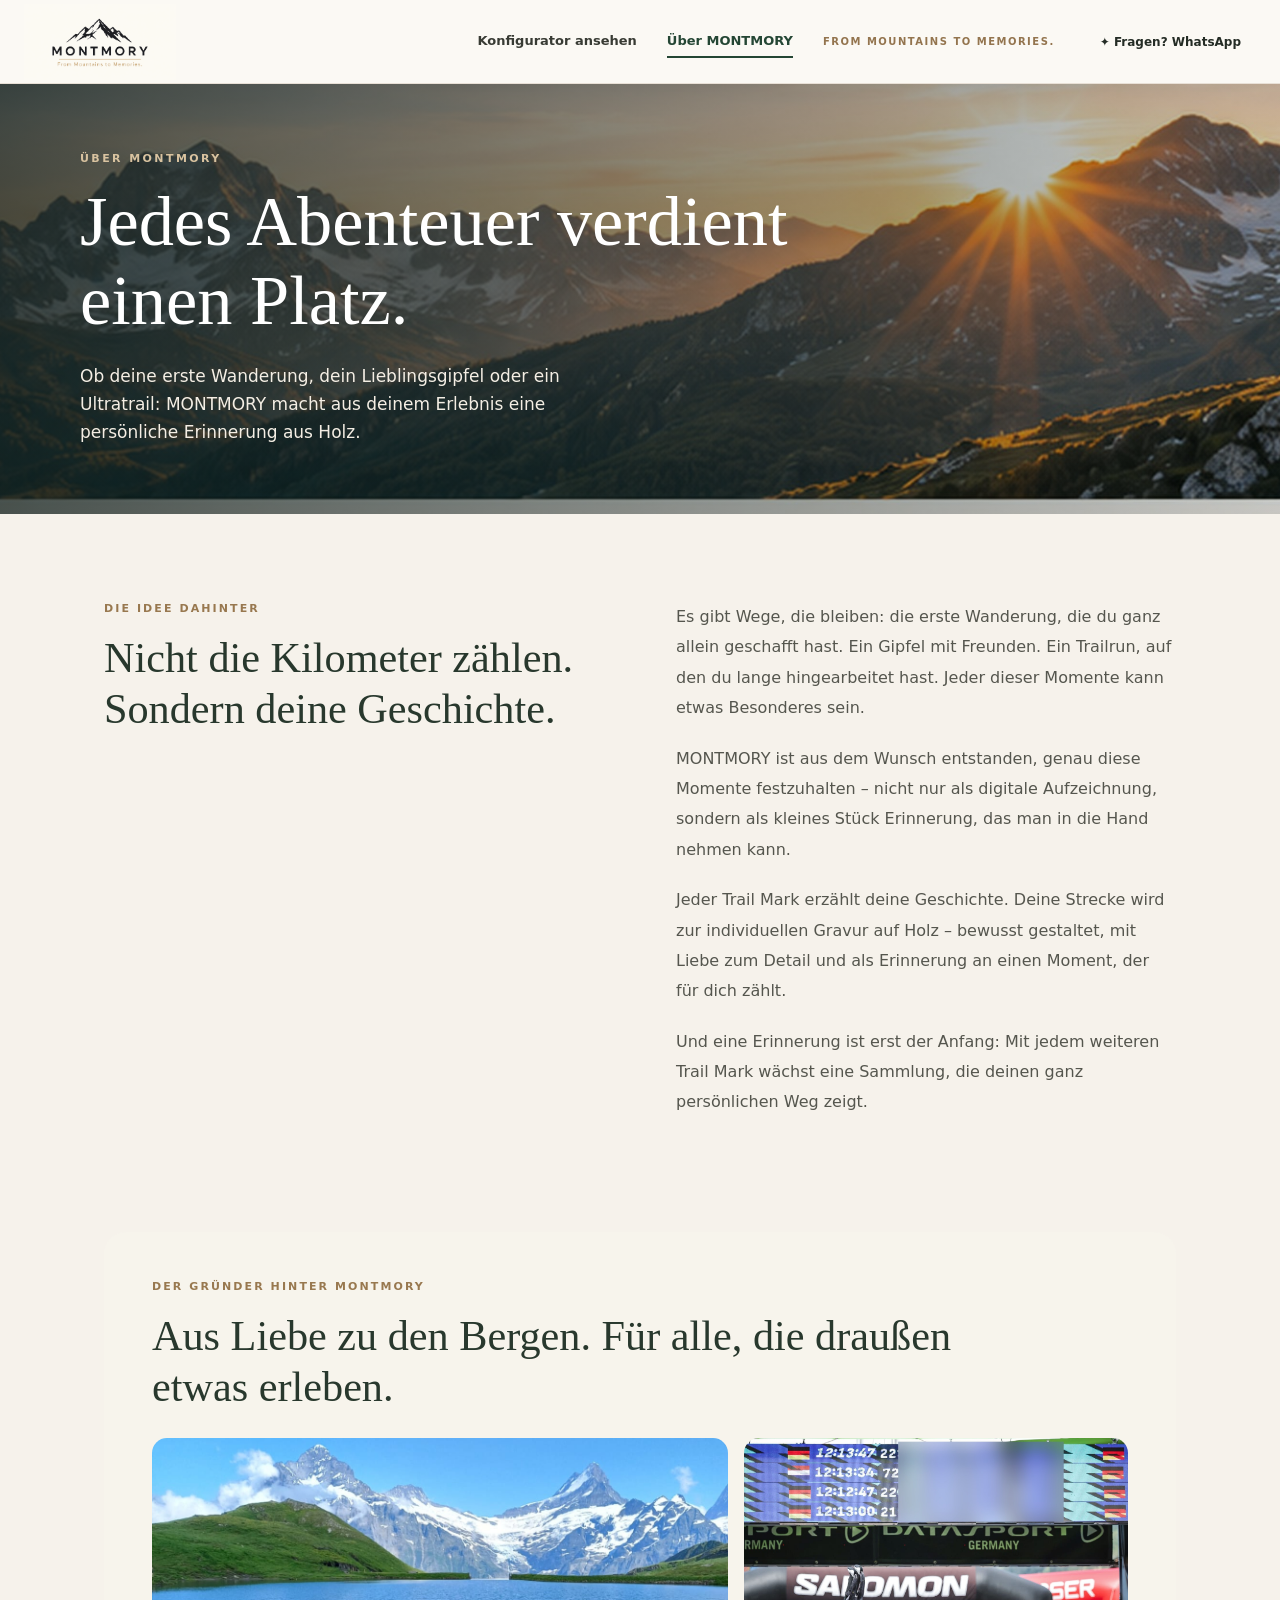
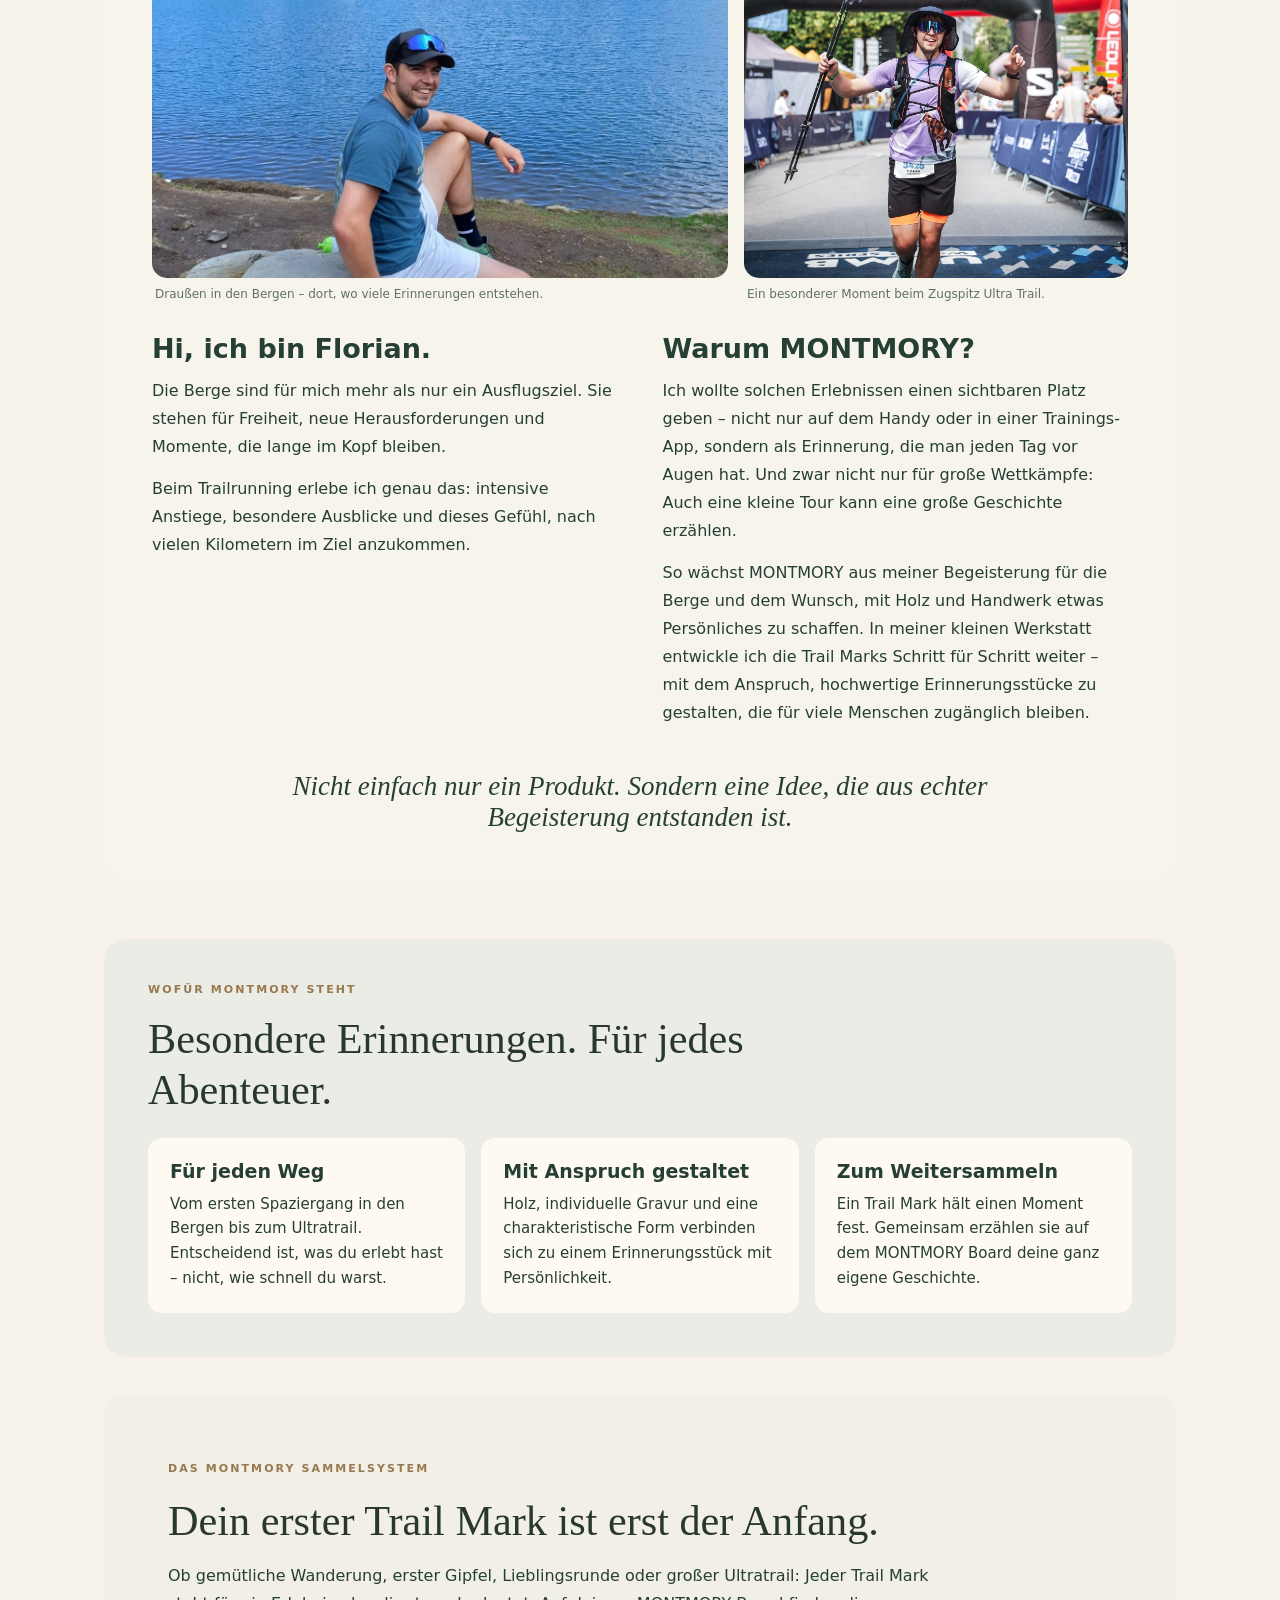
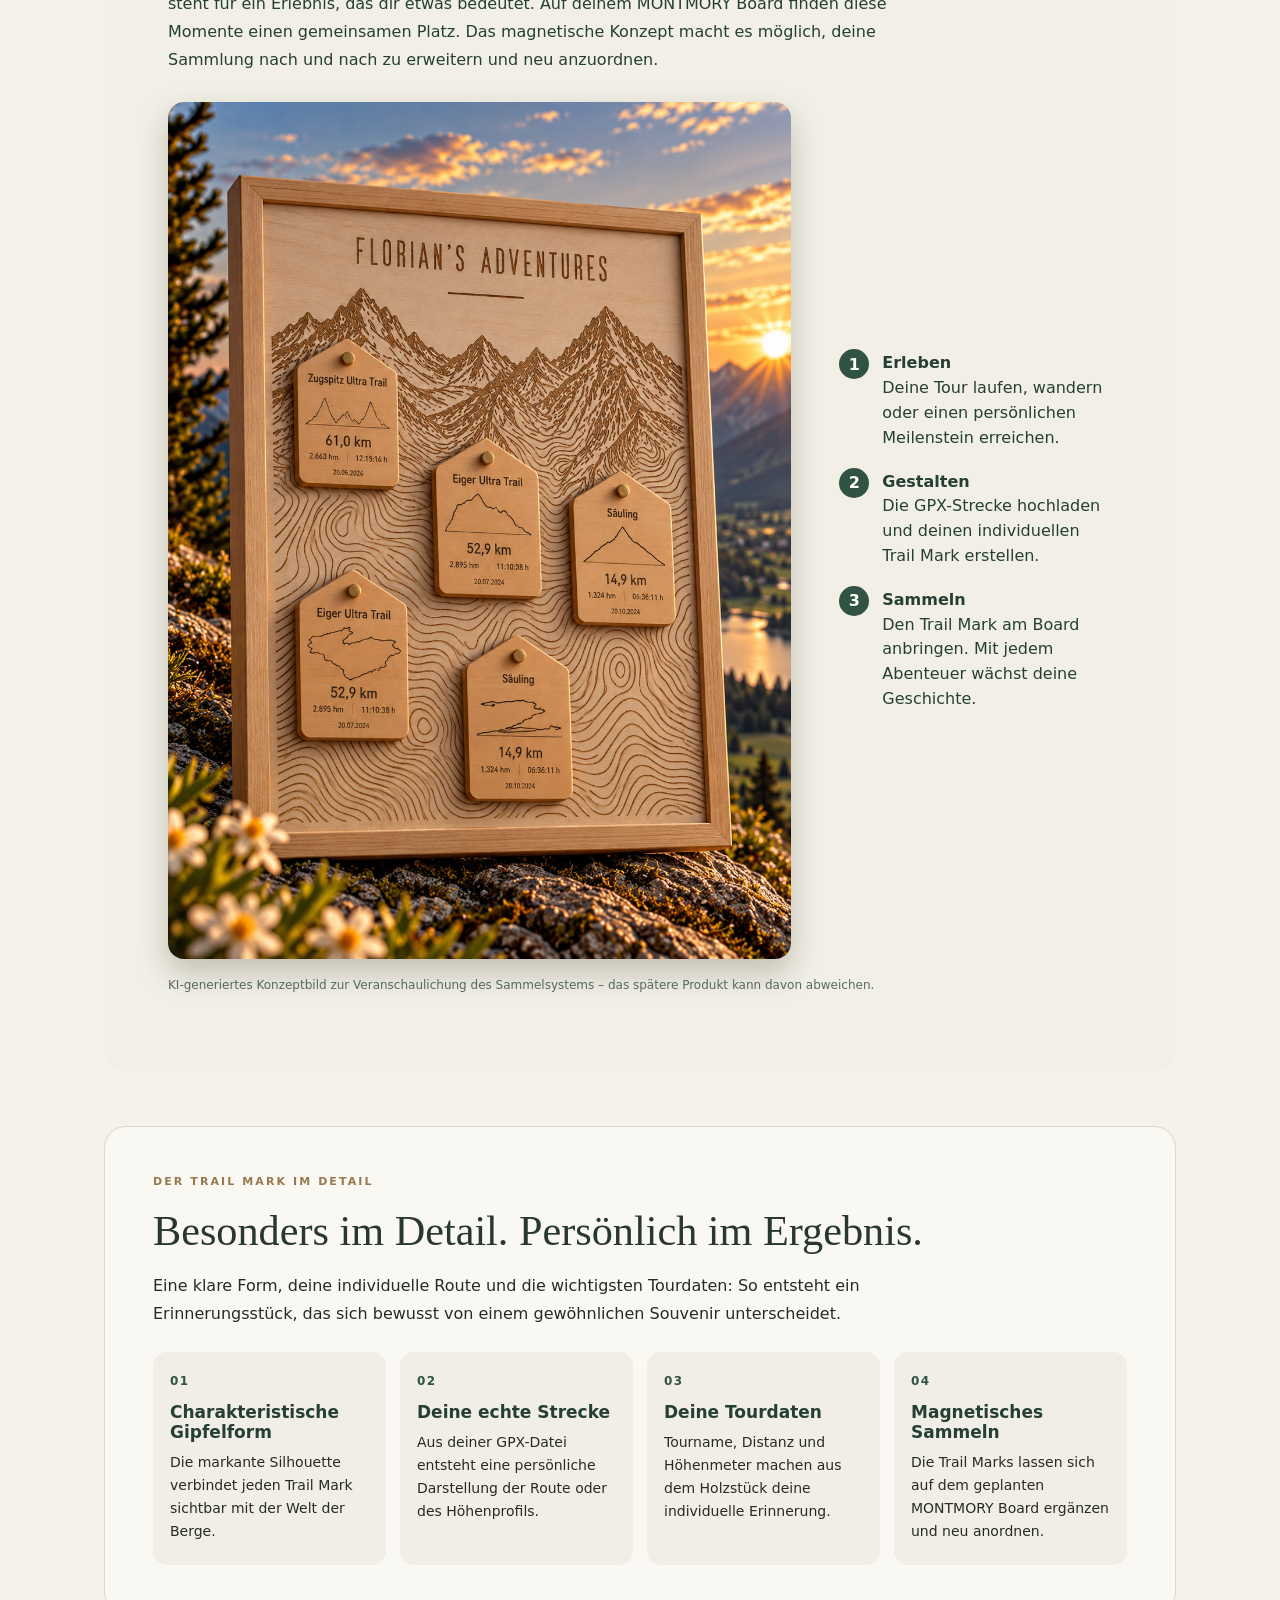
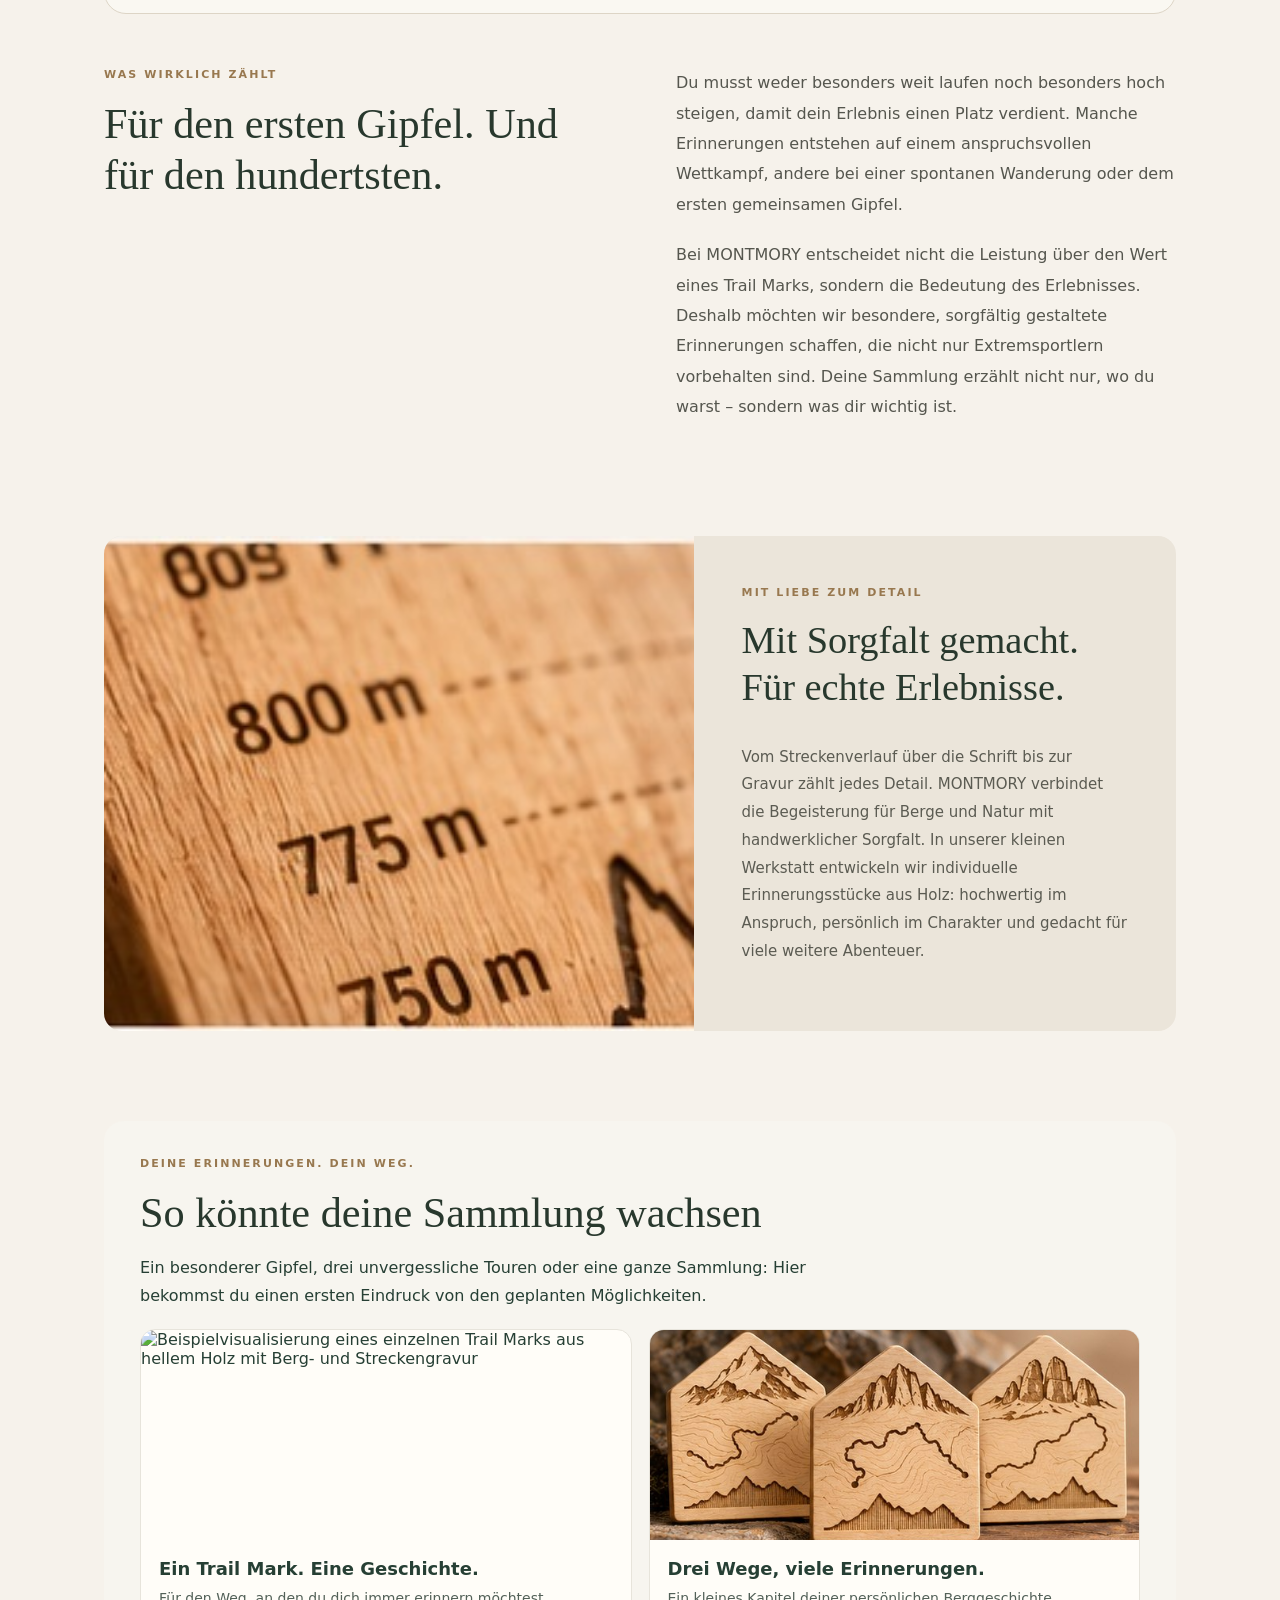
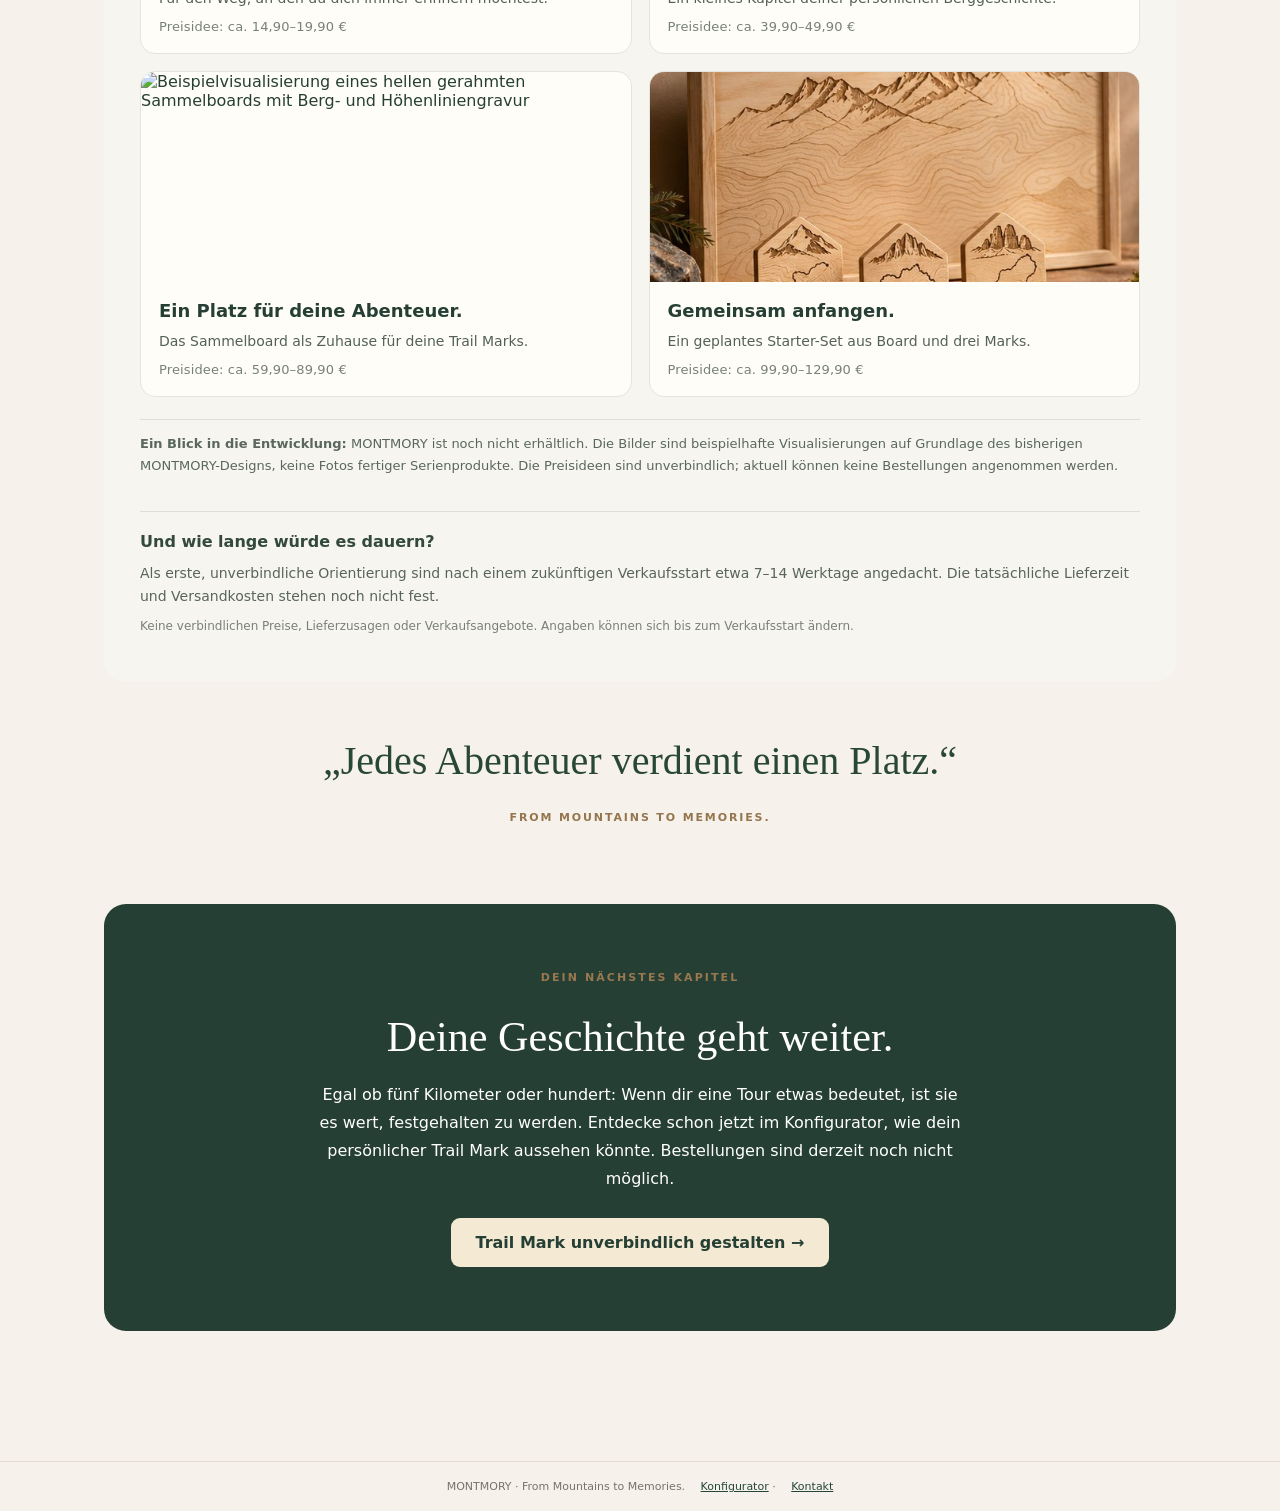
==== commit bad2a085: "Add files via upload" ====
--- a/ueber-montmory.html
+++ b/ueber-montmory.html
@@ -209,7 +209,7 @@
             <div class="about-pricing-card-content"><h3>Gemeinsam anfangen.</h3><p>Ein geplantes Starter-Set aus Board und drei Marks.</p><span class="price-hint">Preisidee: ca. 99,90–129,90 €</span></div>
           </article>
         </div>
-        <p class="about-pricing-notice"><strong>Ein Blick in die Entwicklung:</strong> MONTMORY ist noch nicht erhältlich. Alle Bilder sind beispielhafte Visualisierungen, keine Fotos fertiger Serienprodukte. Die Preisideen sind unverbindlich; aktuell können keine Bestellungen angenommen werden.</p>
+        <p class="about-pricing-notice"><strong>Ein Blick in die Entwicklung:</strong> MONTMORY ist noch nicht erhältlich. Die Bilder sind beispielhafte Visualisierungen auf Grundlage des bisherigen MONTMORY-Designs, keine Fotos fertiger Serienprodukte. Die Preisideen sind unverbindlich; aktuell können keine Bestellungen angenommen werden.</p>
         <div class="about-pricing-delivery">
           <h3>Und wie lange würde es dauern?</h3>
           <p>Als erste, unverbindliche Orientierung sind nach einem zukünftigen Verkaufsstart etwa 7–14 Werktage angedacht. Die tatsächliche Lieferzeit und Versandkosten stehen noch nicht fest.</p>
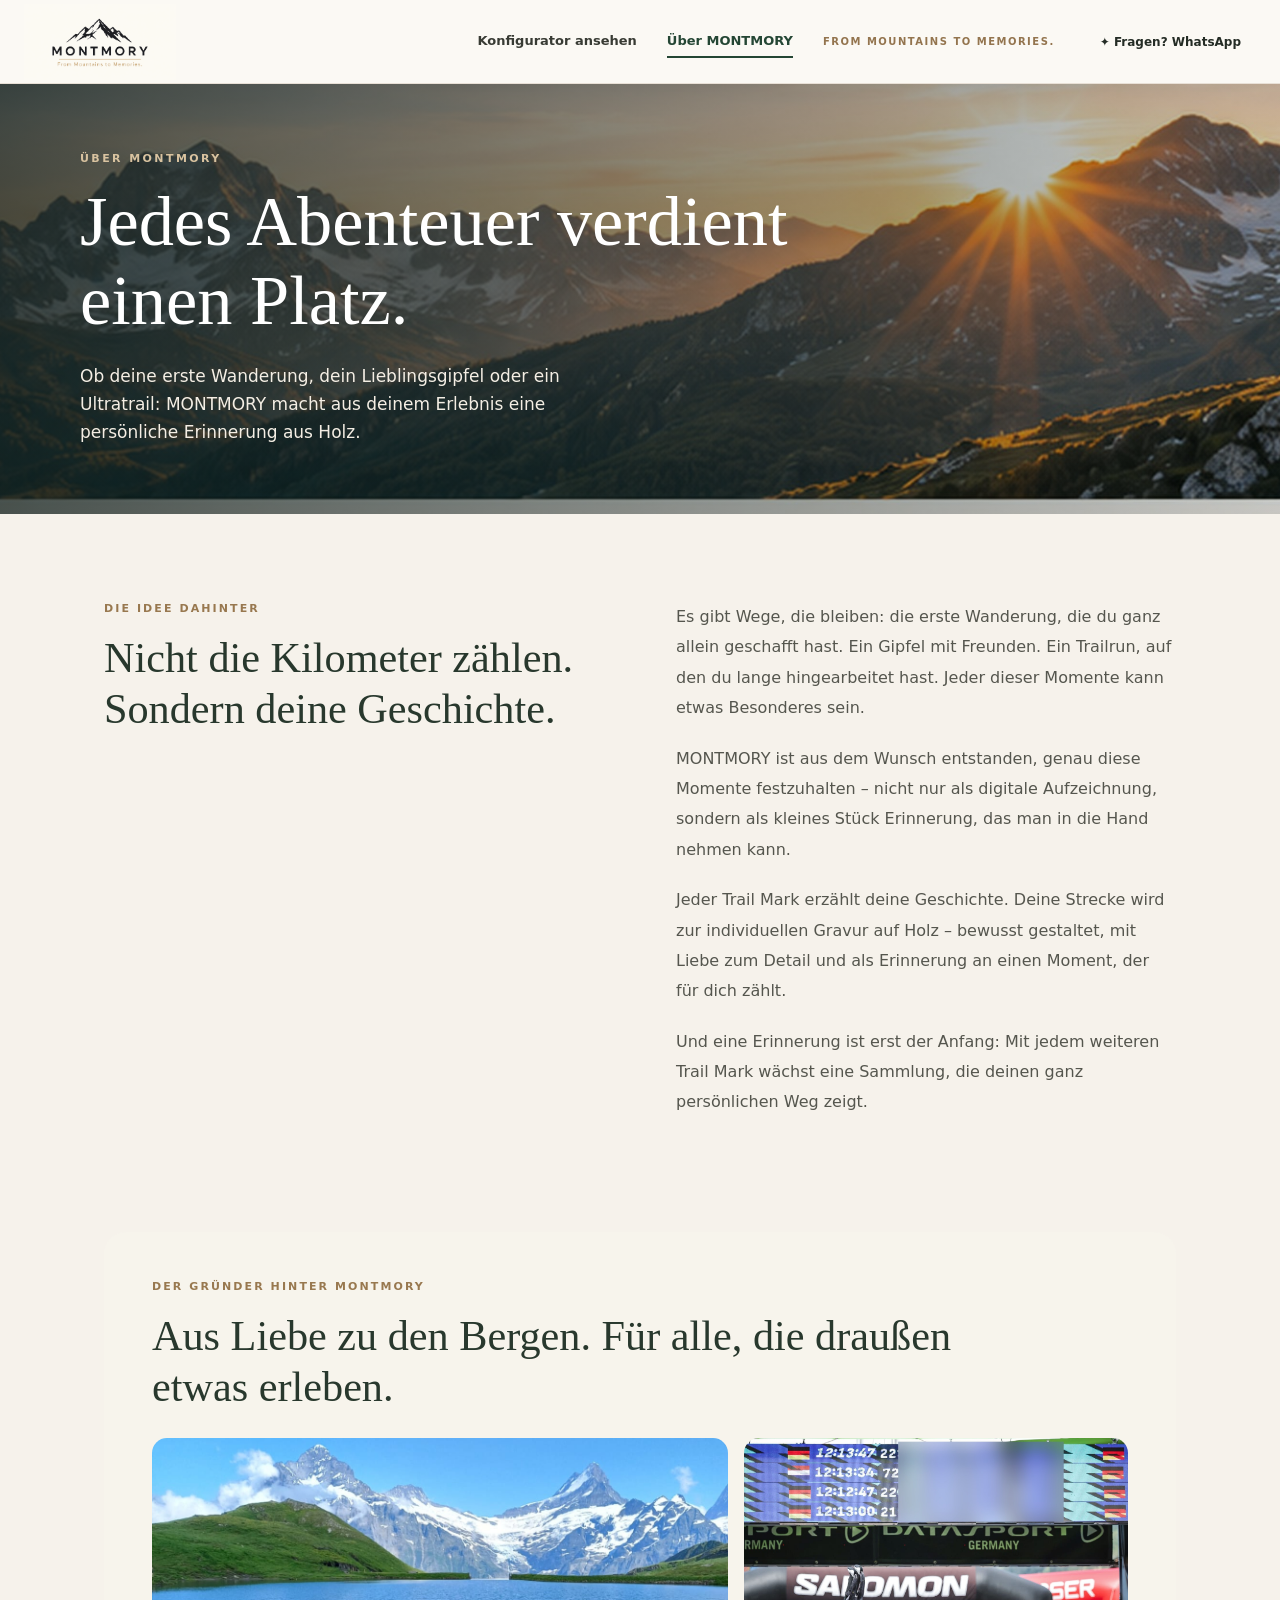
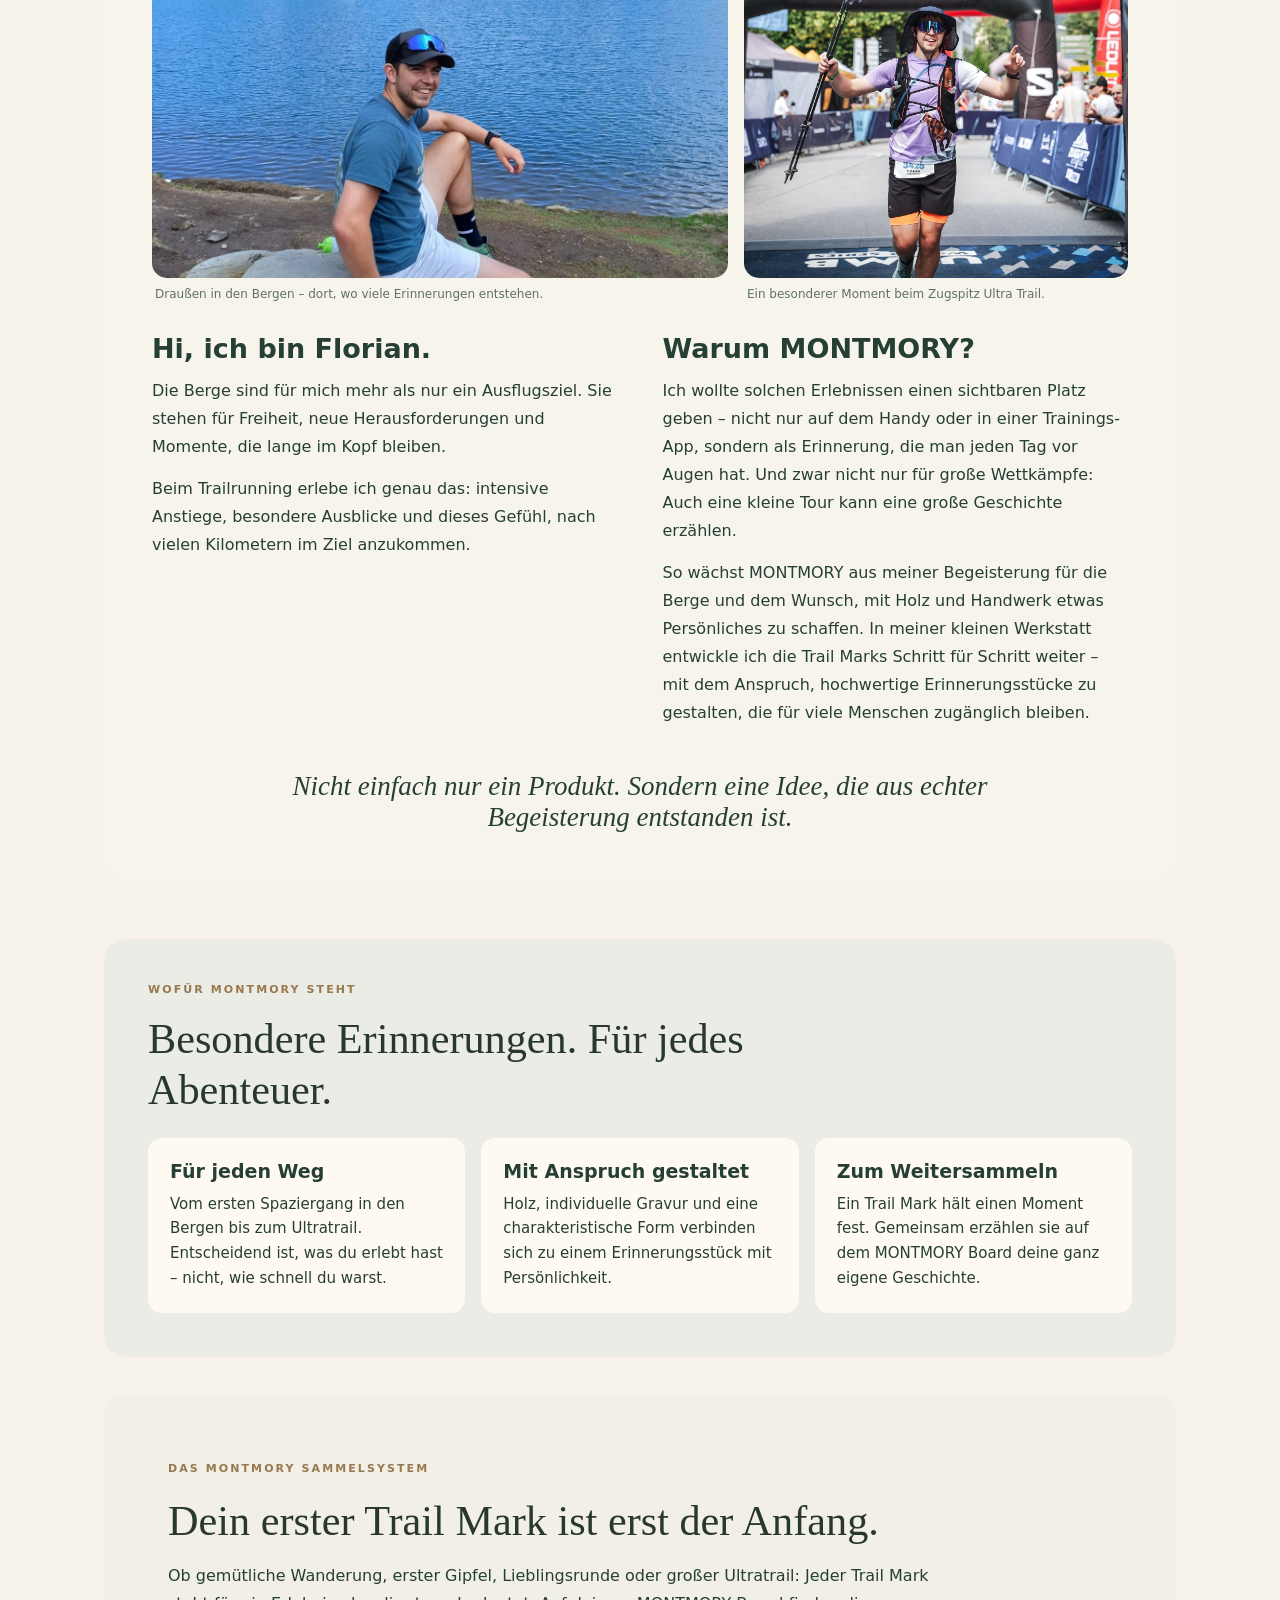
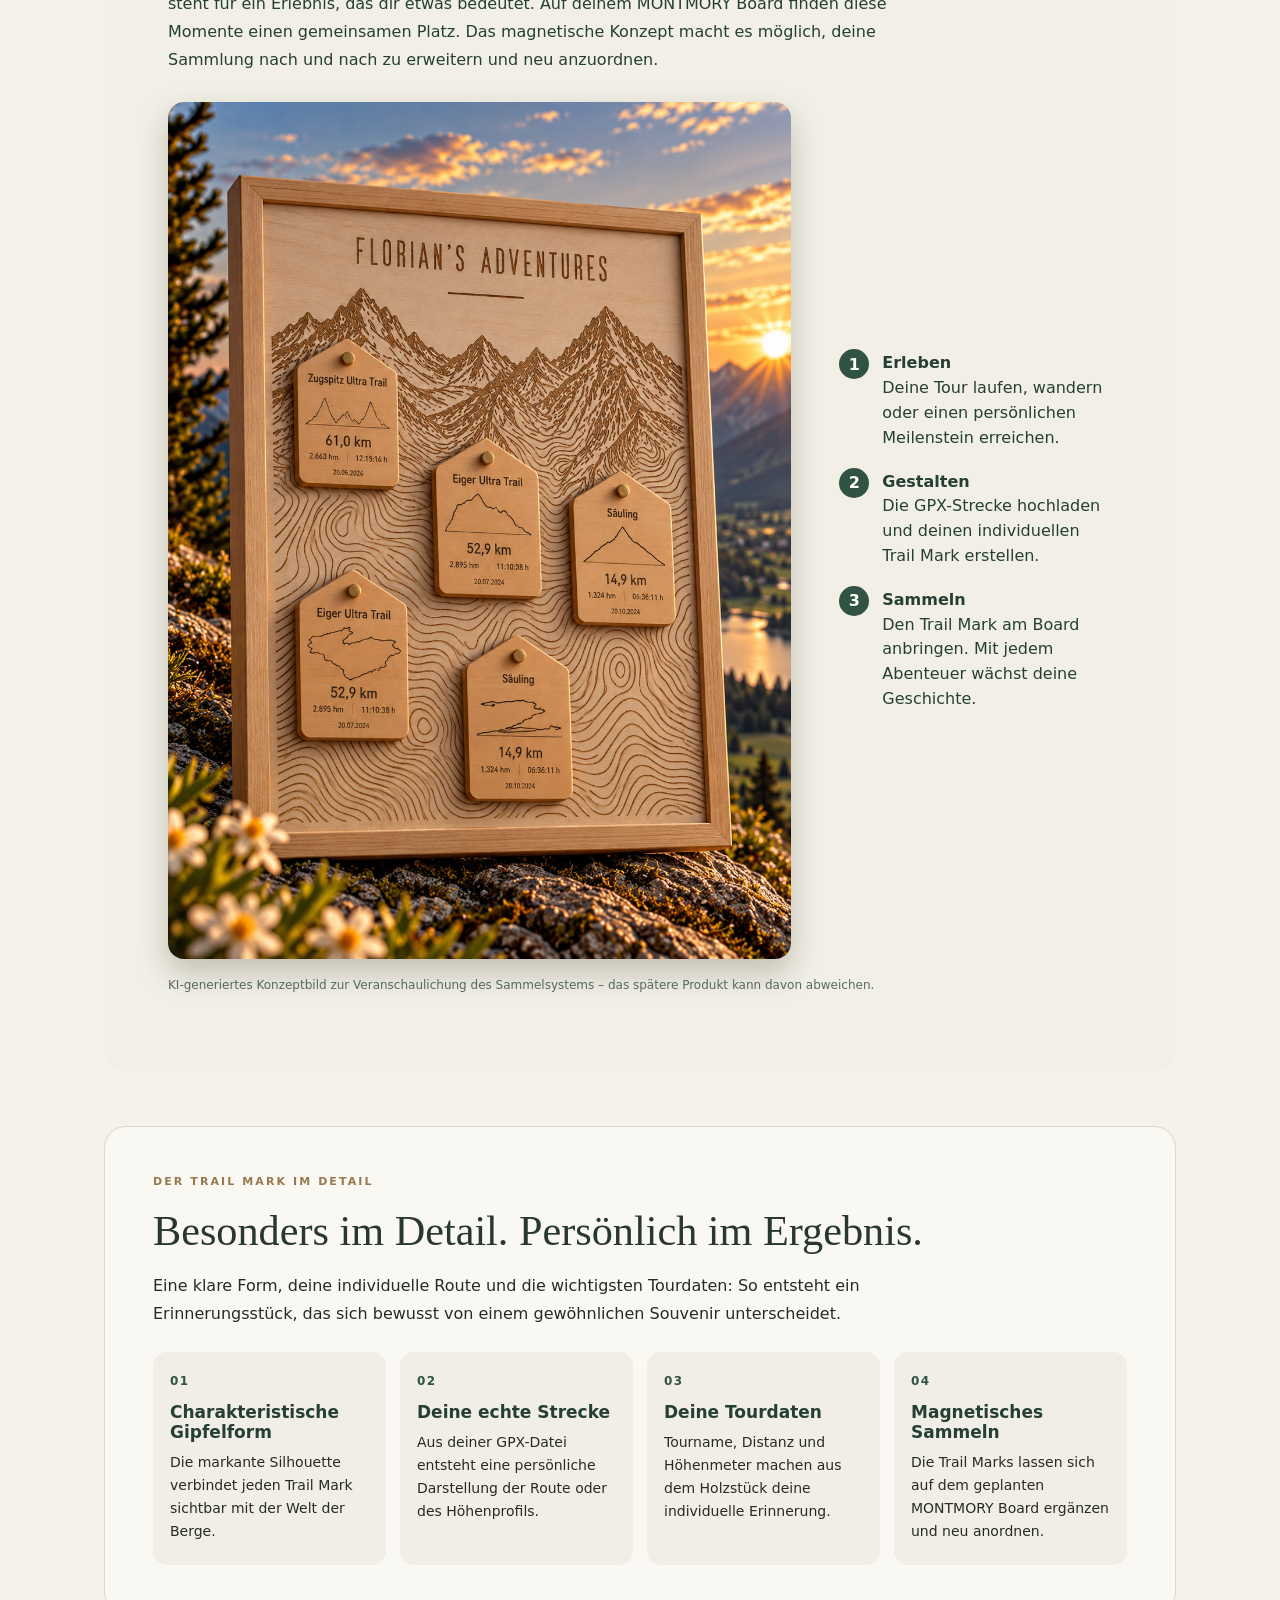
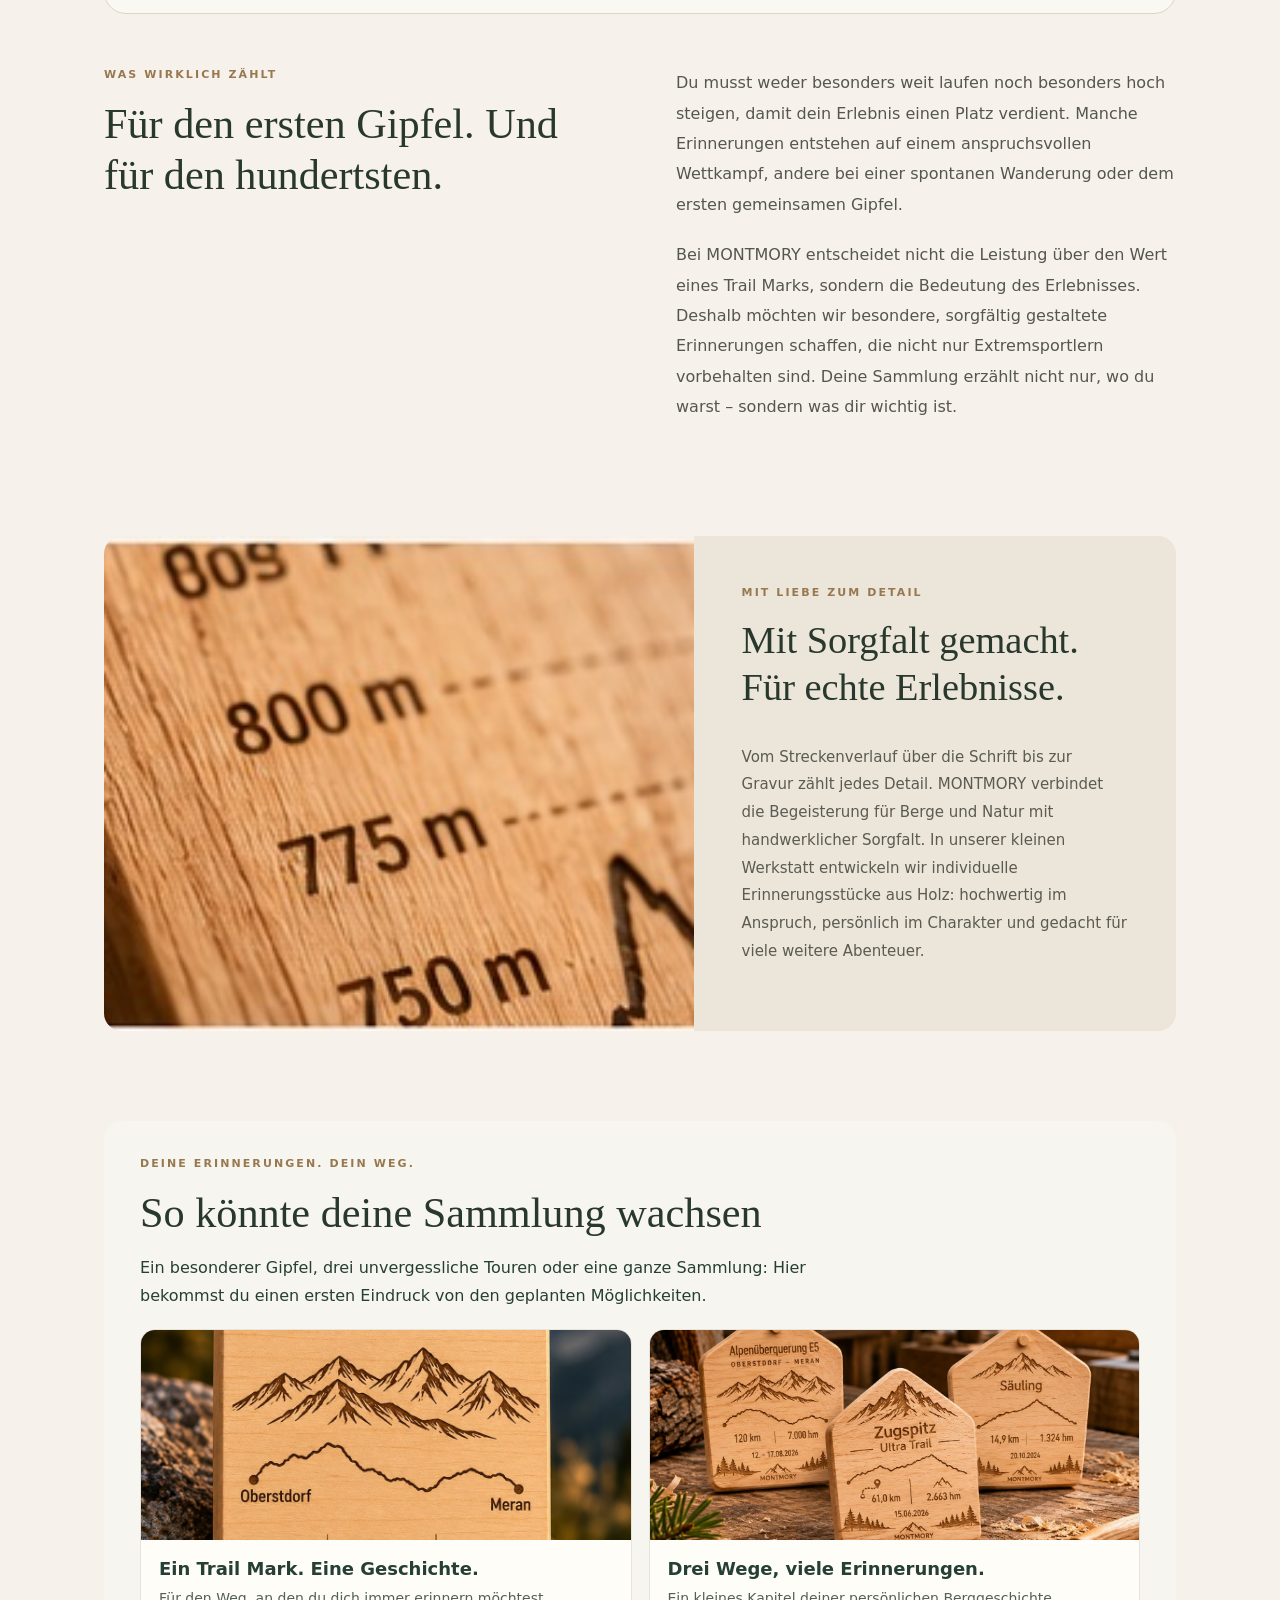
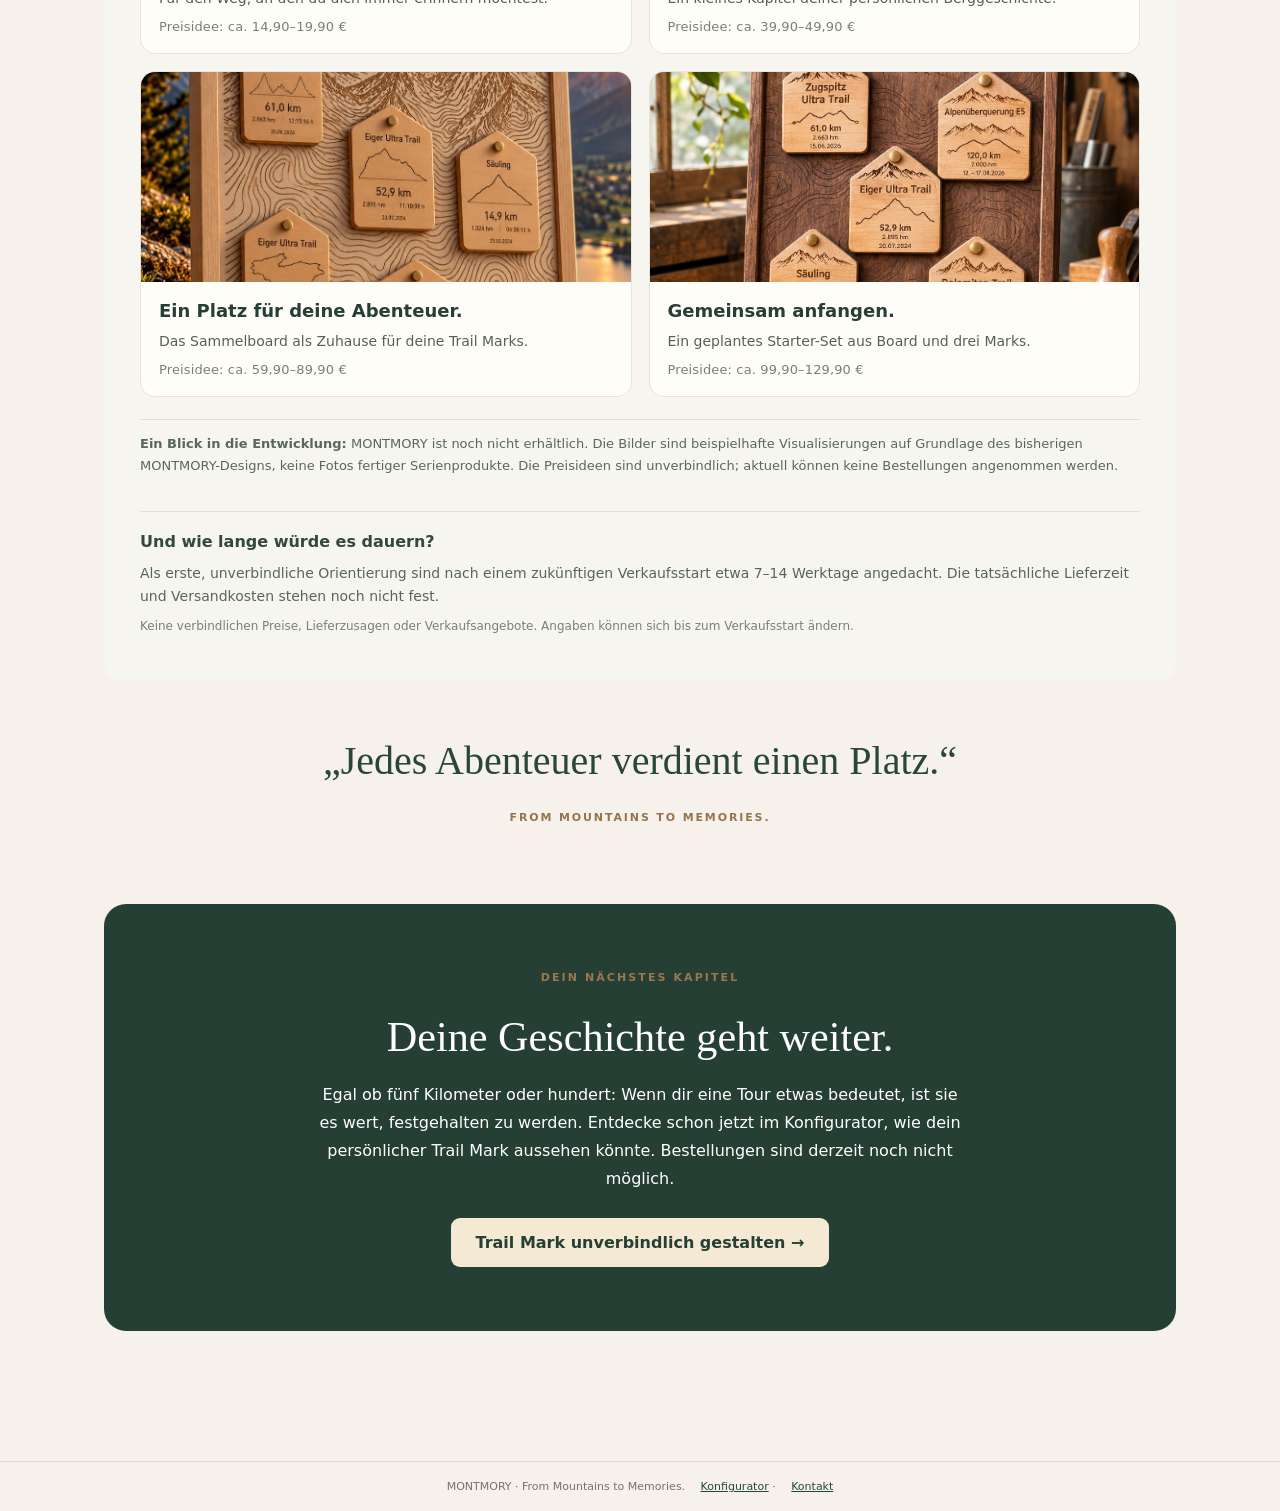
==== commit cf665363: "Add files via upload" ====
--- a/ueber-montmory.html
+++ b/ueber-montmory.html
@@ -193,19 +193,19 @@
         <p class="about-pricing-lead">Ein besonderer Gipfel, drei unvergessliche Touren oder eine ganze Sammlung: Hier bekommst du einen ersten Eindruck von den geplanten Möglichkeiten.</p>
         <div class="about-pricing-grid">
           <article class="about-pricing-card">
-            <img src="./montmory-beispiel-trail-mark.jpg" alt="Beispielvisualisierung eines einzelnen Trail Marks aus hellem Holz mit Berg- und Streckengravur" loading="lazy">
+            <img src="./montmory-beispiel-trail-mark.jpg?v=116" alt="Beispielvisualisierung eines einzelnen Trail Marks aus hellem Holz mit Berg- und Streckengravur" loading="lazy">
             <div class="about-pricing-card-content"><h3>Ein Trail Mark. Eine Geschichte.</h3><p>Für den Weg, an den du dich immer erinnern möchtest.</p><span class="price-hint">Preisidee: ca. 14,90–19,90 €</span></div>
           </article>
           <article class="about-pricing-card">
-            <img src="./montmory-beispiel-trail-marks-3er-set.jpg" alt="Beispielvisualisierung von drei Trail Marks mit unterschiedlichen Berg- und Routengravuren" loading="lazy">
+            <img src="./montmory-beispiel-trail-marks-3er-set.jpg?v=116" alt="Beispielvisualisierung von drei Trail Marks mit unterschiedlichen Berg- und Routengravuren" loading="lazy">
             <div class="about-pricing-card-content"><h3>Drei Wege, viele Erinnerungen.</h3><p>Ein kleines Kapitel deiner persönlichen Berggeschichte.</p><span class="price-hint">Preisidee: ca. 39,90–49,90 €</span></div>
           </article>
           <article class="about-pricing-card">
-            <img src="./montmory-beispiel-sammelboard.jpg" alt="Beispielvisualisierung eines hellen gerahmten Sammelboards mit Berg- und Höhenliniengravur" loading="lazy">
+            <img src="./montmory-beispiel-sammelboard.jpg?v=116" alt="Beispielvisualisierung eines hellen gerahmten Sammelboards mit Berg- und Höhenliniengravur" loading="lazy">
             <div class="about-pricing-card-content"><h3>Ein Platz für deine Abenteuer.</h3><p>Das Sammelboard als Zuhause für deine Trail Marks.</p><span class="price-hint">Preisidee: ca. 59,90–89,90 €</span></div>
           </article>
           <article class="about-pricing-card">
-            <img src="./montmory-beispiel-starter-set.jpg" alt="Beispielvisualisierung eines Sammelboards mit drei Trail Marks in Gipfelform" loading="lazy">
+            <img src="./montmory-beispiel-starter-set.jpg?v=116" alt="Beispielvisualisierung eines Sammelboards mit drei Trail Marks in Gipfelform" loading="lazy">
             <div class="about-pricing-card-content"><h3>Gemeinsam anfangen.</h3><p>Ein geplantes Starter-Set aus Board und drei Marks.</p><span class="price-hint">Preisidee: ca. 99,90–129,90 €</span></div>
           </article>
         </div>
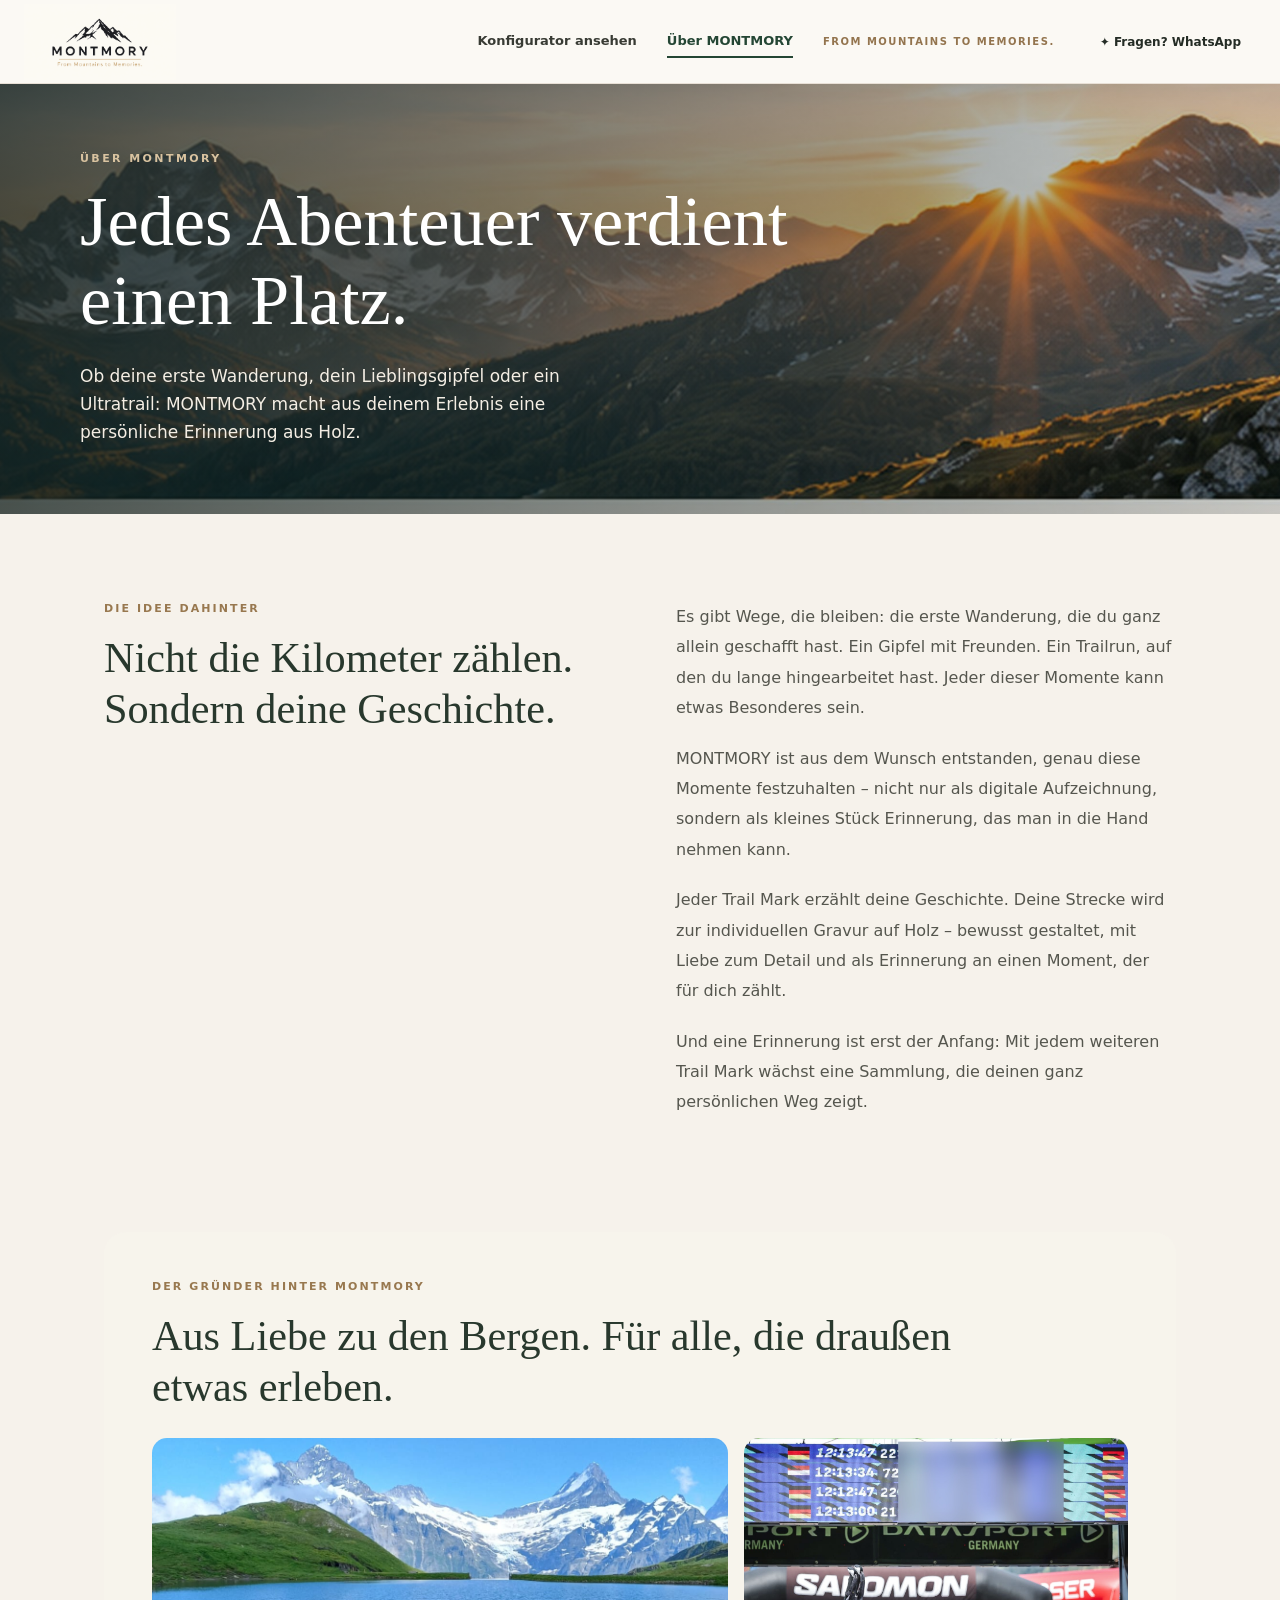
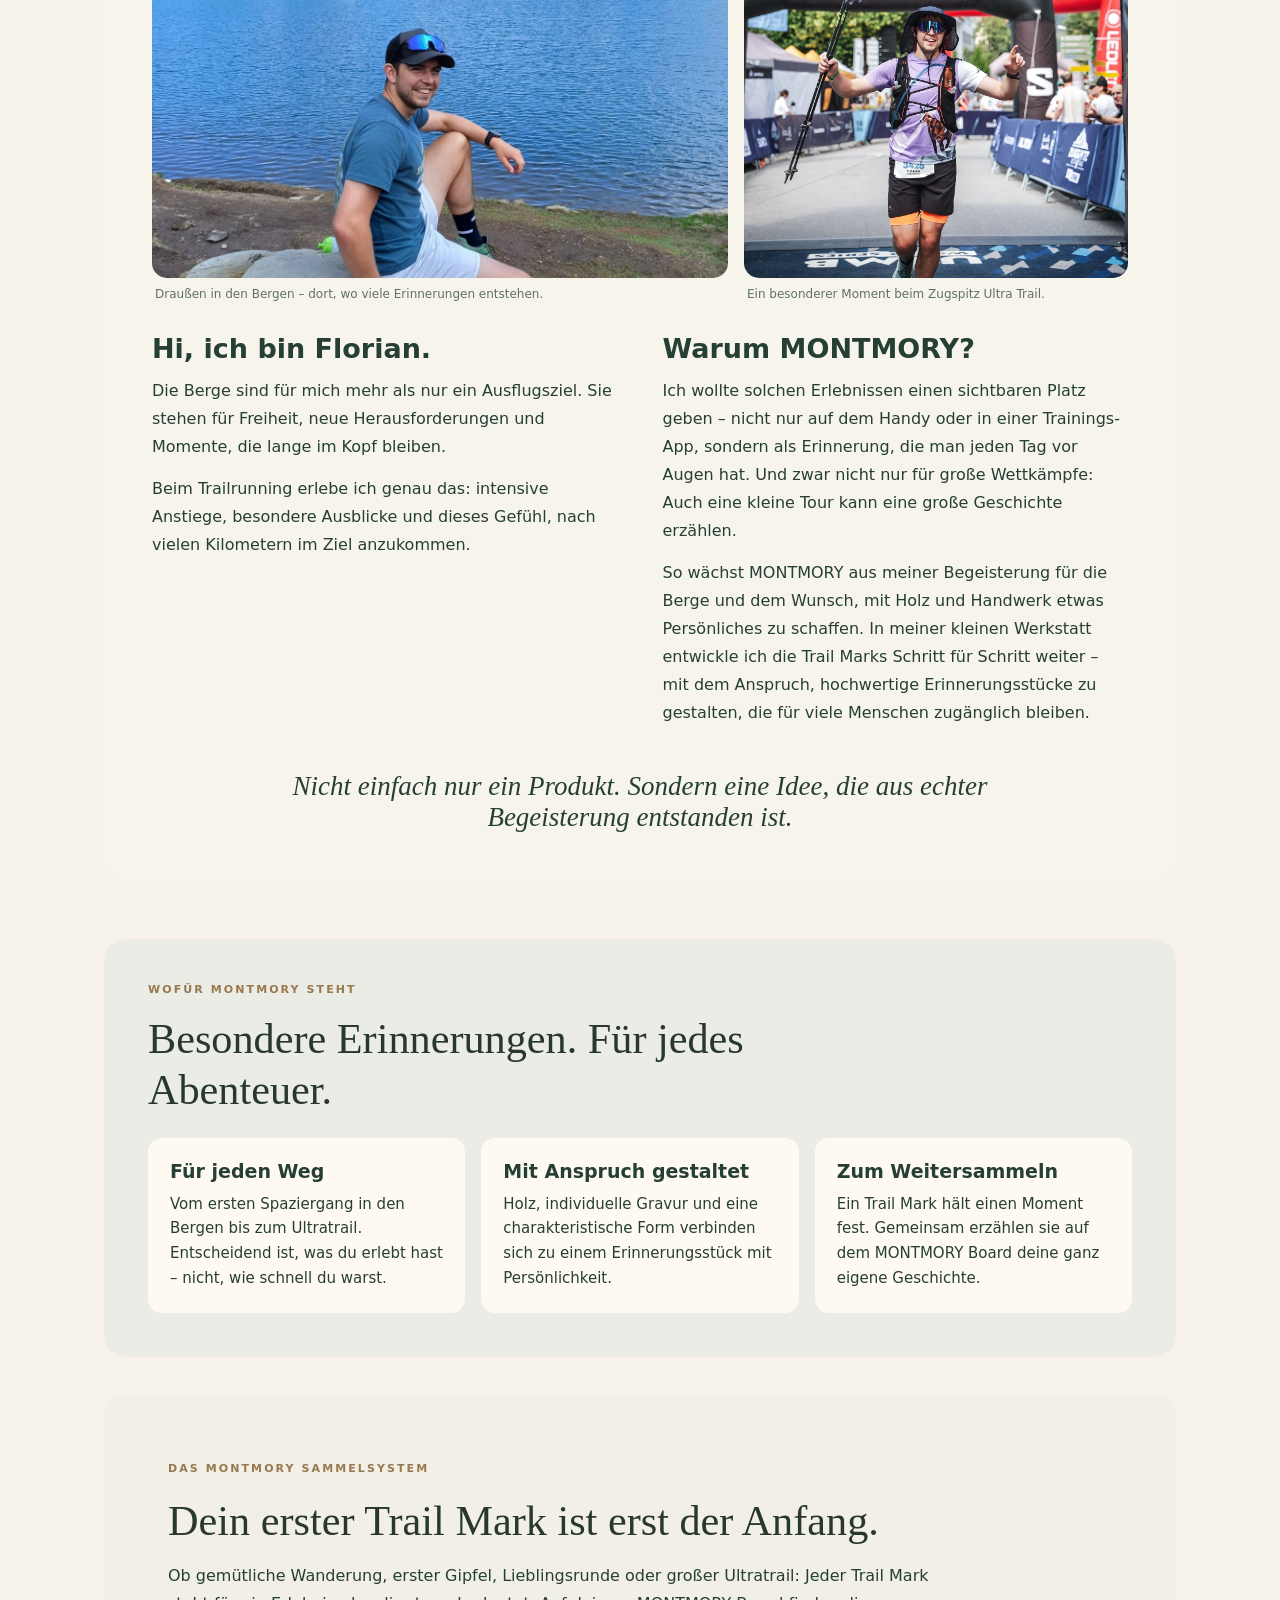
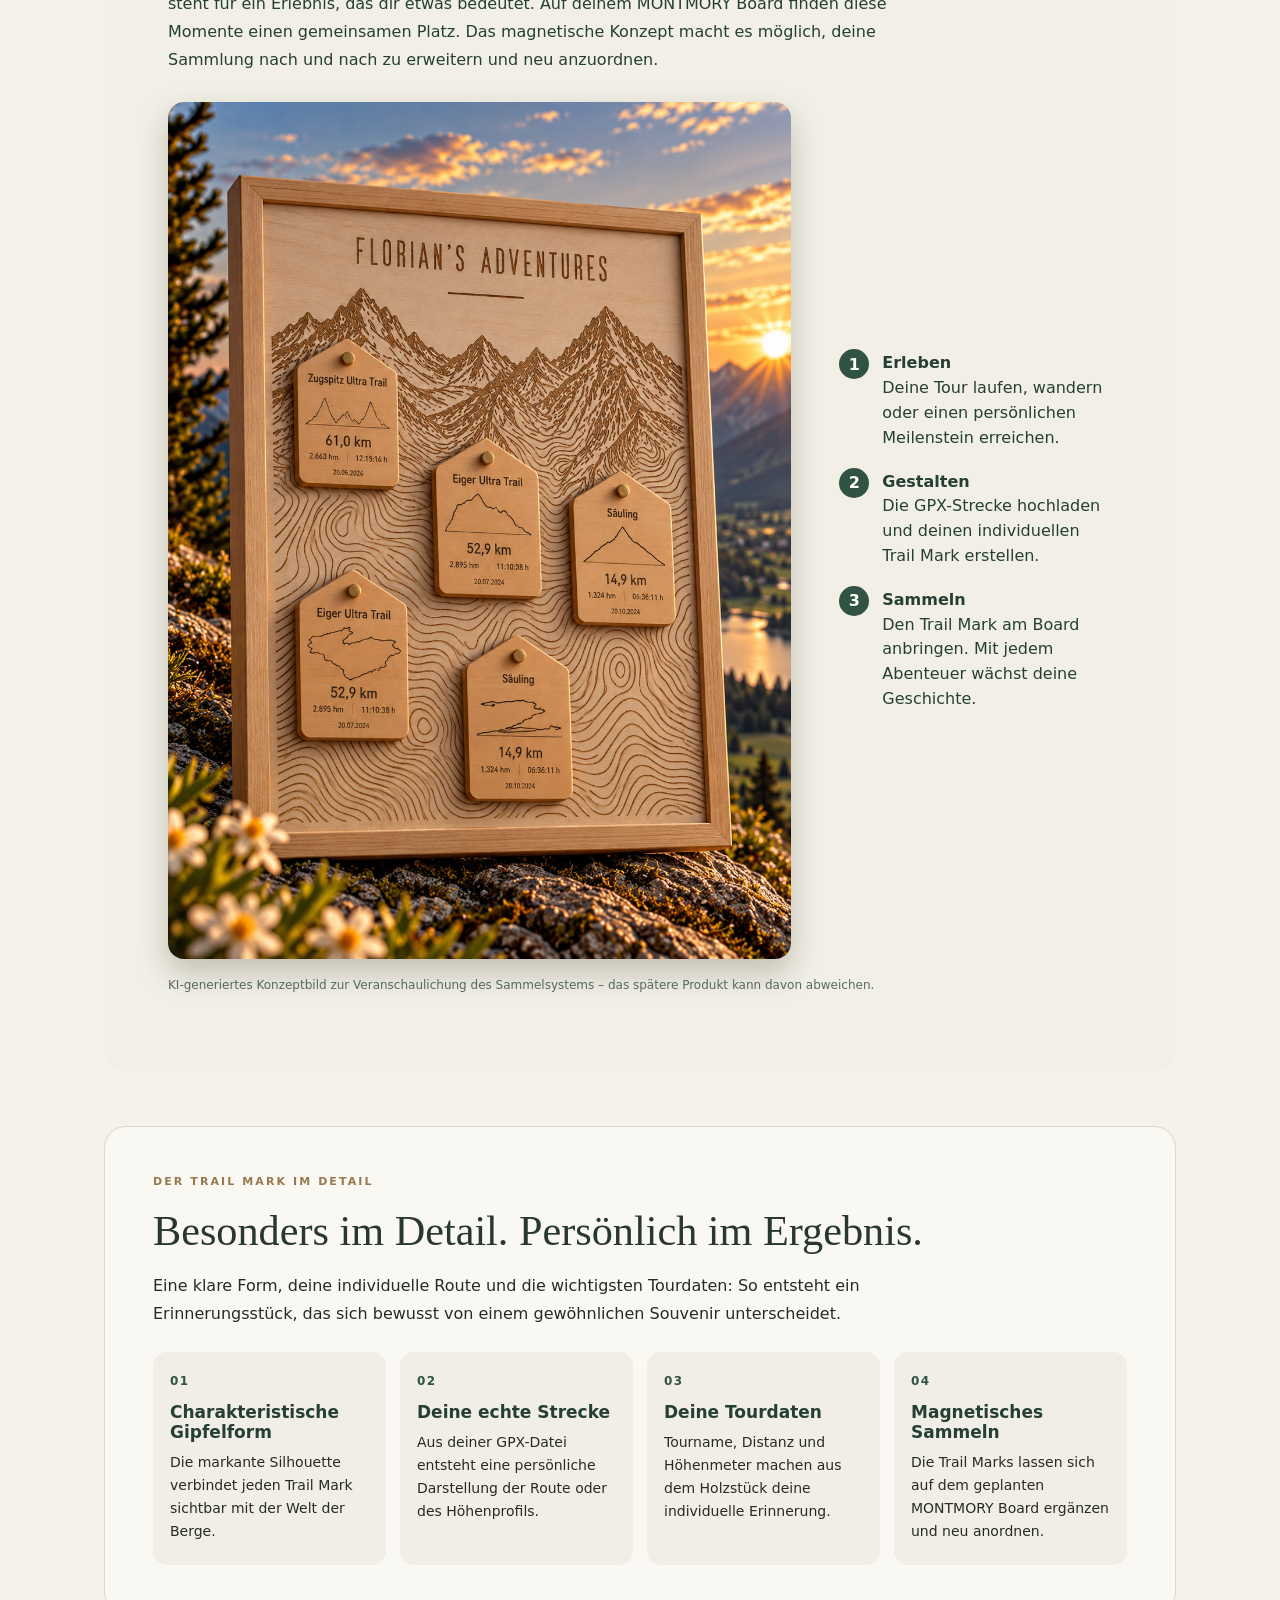
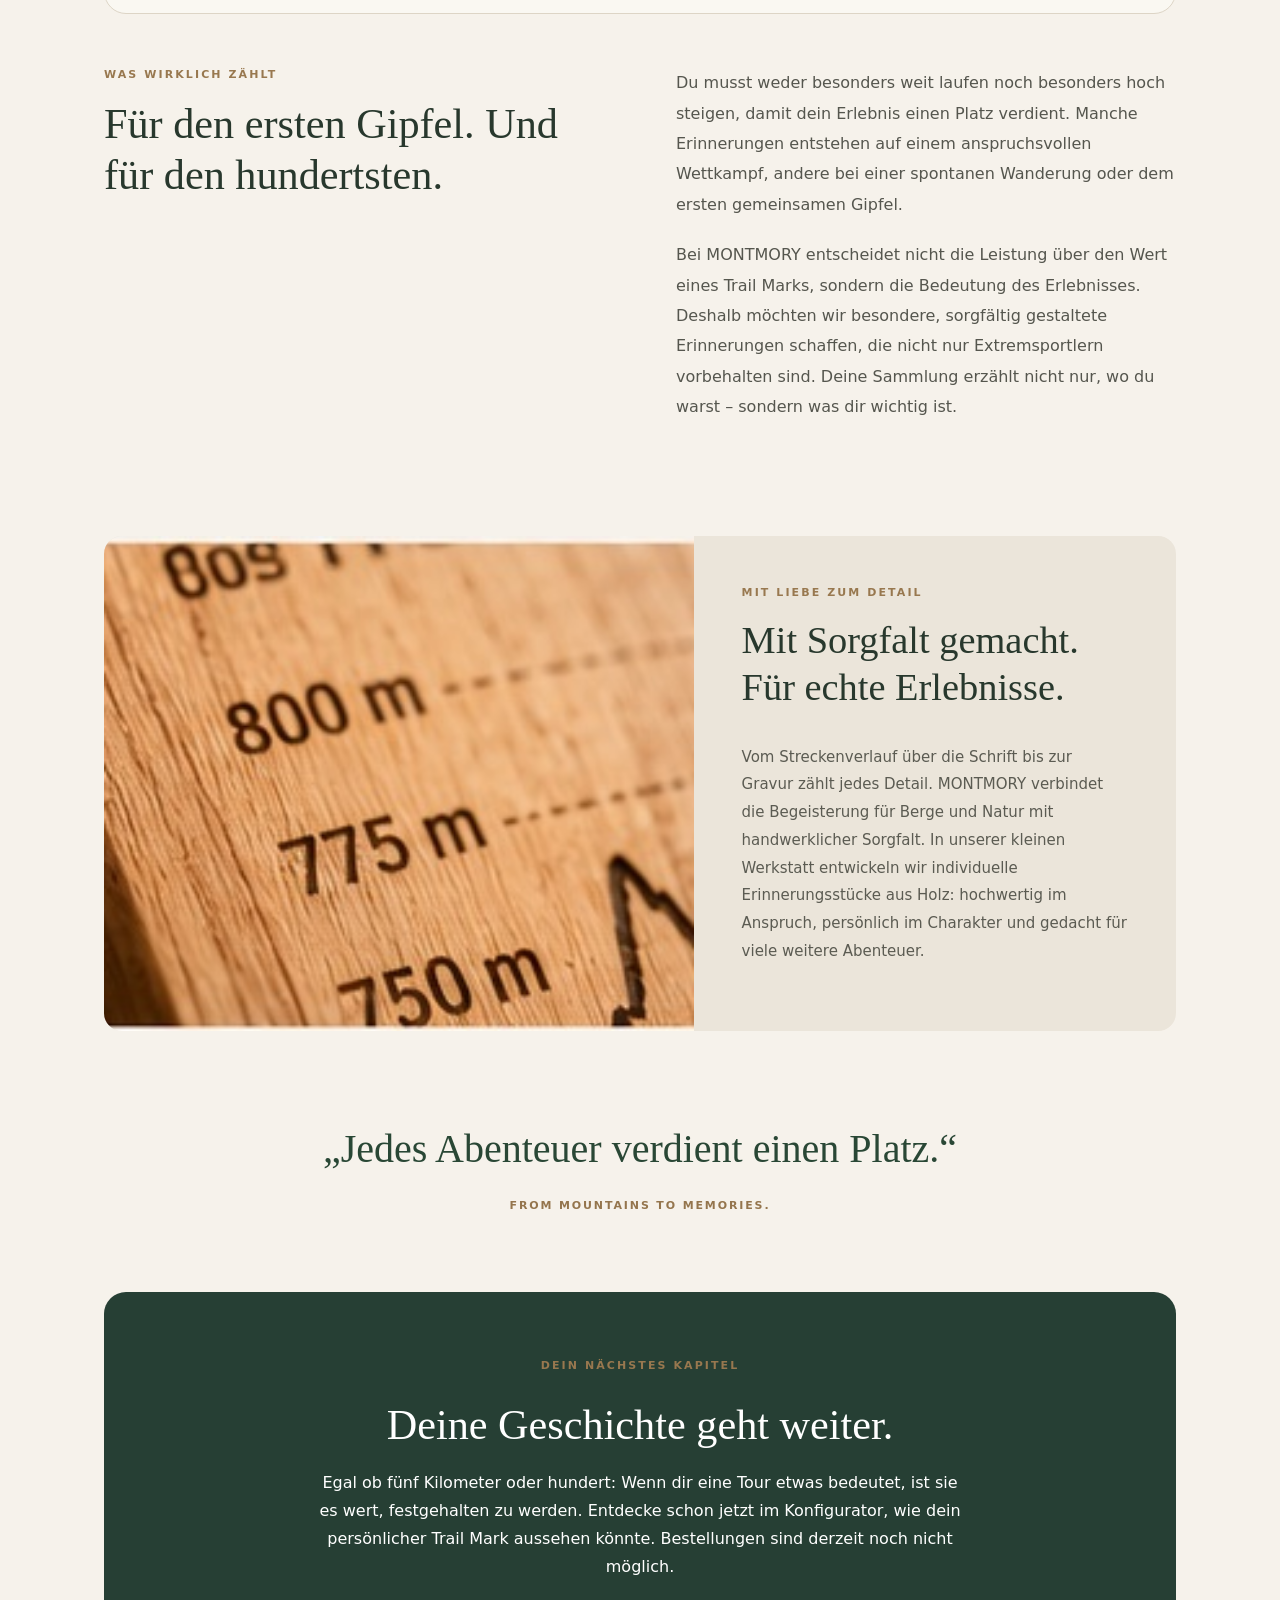
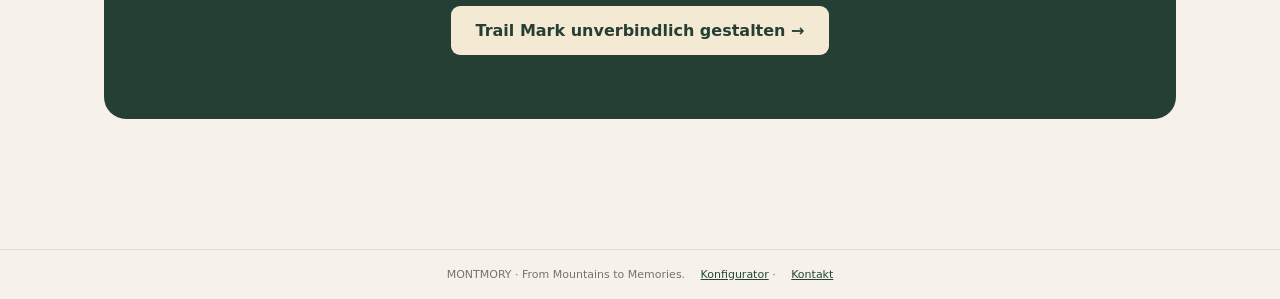
==== commit 5261a9b1: "Add files via upload" ====
--- a/ueber-montmory.html
+++ b/ueber-montmory.html
@@ -187,35 +187,6 @@
           <p>Vom Streckenverlauf über die Schrift bis zur Gravur zählt jedes Detail. MONTMORY verbindet die Begeisterung für Berge und Natur mit handwerklicher Sorgfalt. In unserer kleinen Werkstatt entwickeln wir individuelle Erinnerungsstücke aus Holz: hochwertig im Anspruch, persönlich im Charakter und gedacht für viele weitere Abenteuer.</p>
         </div>
       </section>
-      <section class="about-pricing" aria-labelledby="about-pricing-title">
-        <p class="about-kicker">Deine Erinnerungen. Dein Weg.</p>
-        <h2 id="about-pricing-title">So könnte deine Sammlung wachsen</h2>
-        <p class="about-pricing-lead">Ein besonderer Gipfel, drei unvergessliche Touren oder eine ganze Sammlung: Hier bekommst du einen ersten Eindruck von den geplanten Möglichkeiten.</p>
-        <div class="about-pricing-grid">
-          <article class="about-pricing-card">
-            <img src="./montmory-beispiel-trail-mark.jpg?v=116" alt="Beispielvisualisierung eines einzelnen Trail Marks aus hellem Holz mit Berg- und Streckengravur" loading="lazy">
-            <div class="about-pricing-card-content"><h3>Ein Trail Mark. Eine Geschichte.</h3><p>Für den Weg, an den du dich immer erinnern möchtest.</p><span class="price-hint">Preisidee: ca. 14,90–19,90 €</span></div>
-          </article>
-          <article class="about-pricing-card">
-            <img src="./montmory-beispiel-trail-marks-3er-set.jpg?v=116" alt="Beispielvisualisierung von drei Trail Marks mit unterschiedlichen Berg- und Routengravuren" loading="lazy">
-            <div class="about-pricing-card-content"><h3>Drei Wege, viele Erinnerungen.</h3><p>Ein kleines Kapitel deiner persönlichen Berggeschichte.</p><span class="price-hint">Preisidee: ca. 39,90–49,90 €</span></div>
-          </article>
-          <article class="about-pricing-card">
-            <img src="./montmory-beispiel-sammelboard.jpg?v=116" alt="Beispielvisualisierung eines hellen gerahmten Sammelboards mit Berg- und Höhenliniengravur" loading="lazy">
-            <div class="about-pricing-card-content"><h3>Ein Platz für deine Abenteuer.</h3><p>Das Sammelboard als Zuhause für deine Trail Marks.</p><span class="price-hint">Preisidee: ca. 59,90–89,90 €</span></div>
-          </article>
-          <article class="about-pricing-card">
-            <img src="./montmory-beispiel-starter-set.jpg?v=116" alt="Beispielvisualisierung eines Sammelboards mit drei Trail Marks in Gipfelform" loading="lazy">
-            <div class="about-pricing-card-content"><h3>Gemeinsam anfangen.</h3><p>Ein geplantes Starter-Set aus Board und drei Marks.</p><span class="price-hint">Preisidee: ca. 99,90–129,90 €</span></div>
-          </article>
-        </div>
-        <p class="about-pricing-notice"><strong>Ein Blick in die Entwicklung:</strong> MONTMORY ist noch nicht erhältlich. Die Bilder sind beispielhafte Visualisierungen auf Grundlage des bisherigen MONTMORY-Designs, keine Fotos fertiger Serienprodukte. Die Preisideen sind unverbindlich; aktuell können keine Bestellungen angenommen werden.</p>
-        <div class="about-pricing-delivery">
-          <h3>Und wie lange würde es dauern?</h3>
-          <p>Als erste, unverbindliche Orientierung sind nach einem zukünftigen Verkaufsstart etwa 7–14 Werktage angedacht. Die tatsächliche Lieferzeit und Versandkosten stehen noch nicht fest.</p>
-          <p class="about-pricing-small">Keine verbindlichen Preise, Lieferzusagen oder Verkaufsangebote. Angaben können sich bis zum Verkaufsstart ändern.</p>
-        </div>
-      </section>
       <section class="about-quote" aria-label="MONTMORY Leitgedanke">
         <blockquote>„Jedes Abenteuer verdient einen Platz.“</blockquote>
         <p>From Mountains to Memories.</p>
